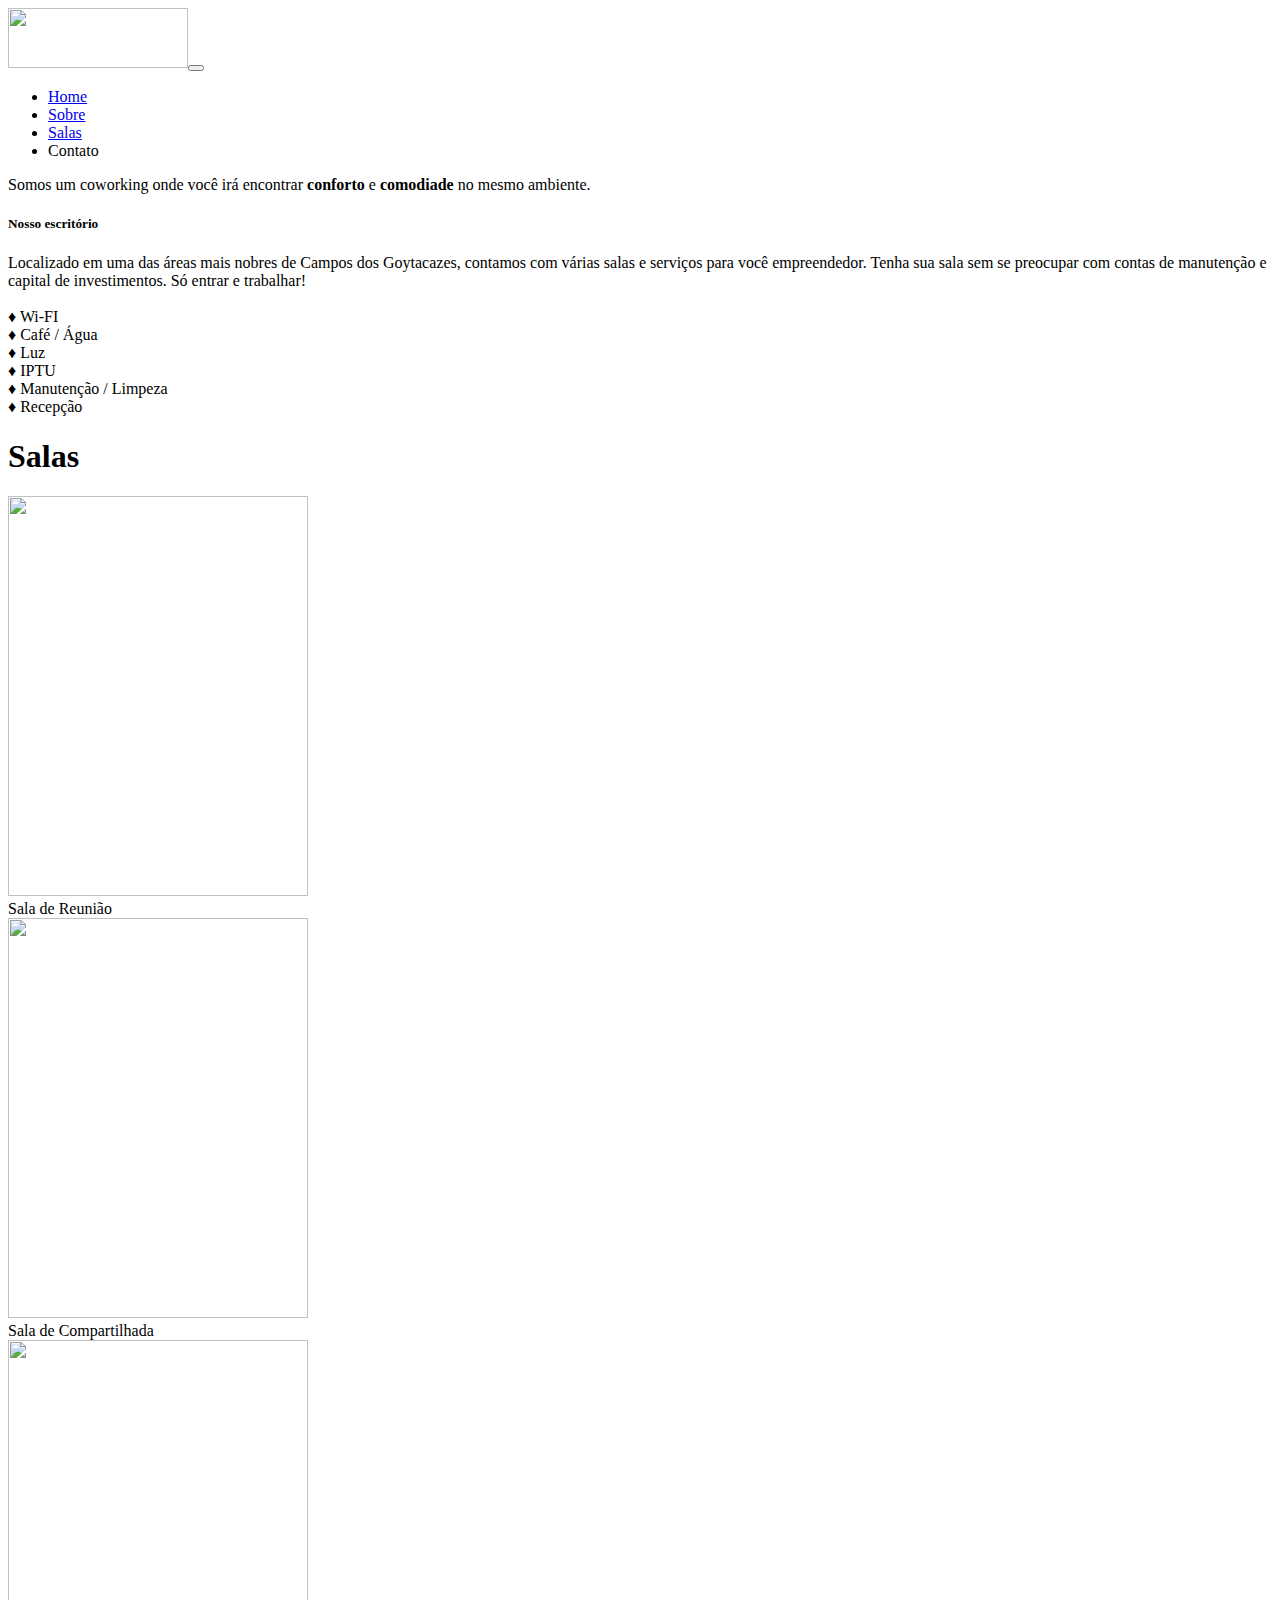
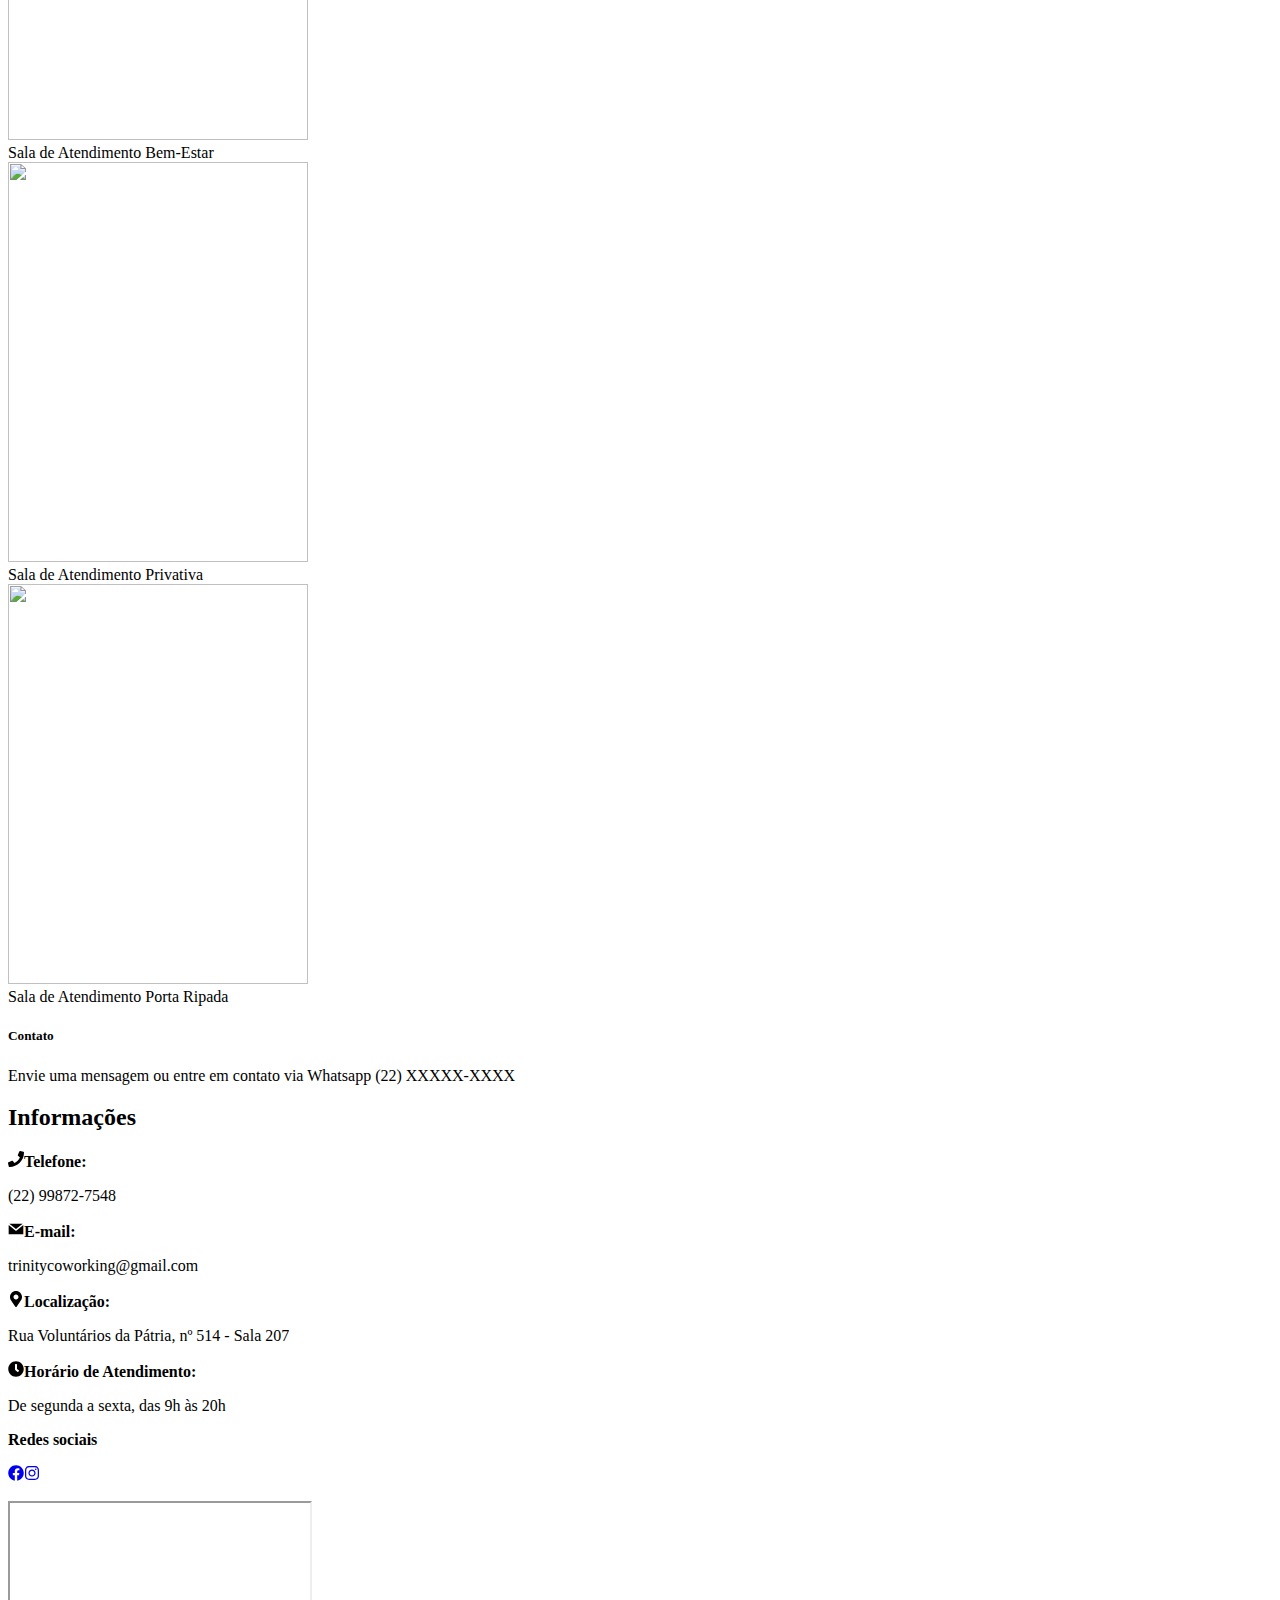
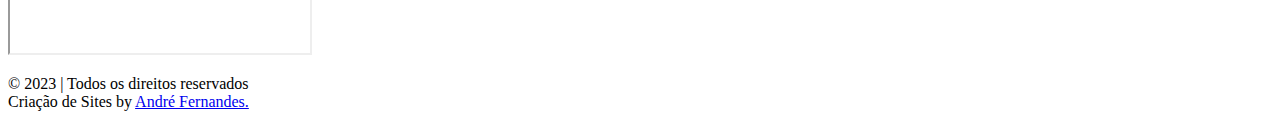
==== index.html @ b35398fd "deploy: 80410174c1a37cdba69e48b34f4c0d1a9fcfcf58" ====
<!DOCTYPE html><html lang="pt-br"><head><meta charSet="utf-8"/><title>Trinity Coworking</title><meta name="description" content="Generated by create next app"/><meta name="viewport" content="width=device-width, initial-scale=1"/><link rel="icon" href="/favicon.ico"/><link rel="preconnect" href="https://fonts.googleapis.com"/><link rel="preconnect" href="https://fonts.gstatic.com"/><link href="https://cdn.jsdelivr.net/npm/bootstrap@5.3.0-alpha1/dist/css/bootstrap.min.css" rel="stylesheet" integrity="sha384-GLhlTQ8iRABdZLl6O3oVMWSktQOp6b7In1Zl3/Jr59b6EGGoI1aFkw7cmDA6j6gD" crossorigin="anonymous"/><meta name="next-head-count" content="9"/><link rel="preconnect" href="https://fonts.gstatic.com" crossorigin /><link rel="preload" href="/trinitycoworking/_next/static/css/12cc572525bf7a73.css" as="style"/><link rel="stylesheet" href="/trinitycoworking/_next/static/css/12cc572525bf7a73.css" data-n-g=""/><noscript data-n-css=""></noscript><script defer="" nomodule="" src="/trinitycoworking/_next/static/chunks/polyfills-c67a75d1b6f99dc8.js"></script><script src="/trinitycoworking/_next/static/chunks/webpack-b3cc3e85524a7b4f.js" defer=""></script><script src="/trinitycoworking/_next/static/chunks/framework-2c79e2a64abdb08b.js" defer=""></script><script src="/trinitycoworking/_next/static/chunks/main-8ebdc4ee49acc86f.js" defer=""></script><script src="/trinitycoworking/_next/static/chunks/pages/_app-9c42d1a129efcedf.js" defer=""></script><script src="/trinitycoworking/_next/static/chunks/1bfc9850-4ed5073e6970503a.js" defer=""></script><script src="/trinitycoworking/_next/static/chunks/6728d85a-8cc77fd11121b977.js" defer=""></script><script src="/trinitycoworking/_next/static/chunks/675-1976fa083a79dc5c.js" defer=""></script><script src="/trinitycoworking/_next/static/chunks/755-f2cecf2c6257bf2f.js" defer=""></script><script src="/trinitycoworking/_next/static/chunks/pages/index-158a7b17019c2209.js" defer=""></script><script src="/trinitycoworking/_next/static/dlWeny6lIJpuZl6QYK8Np/_buildManifest.js" defer=""></script><script src="/trinitycoworking/_next/static/dlWeny6lIJpuZl6QYK8Np/_ssgManifest.js" defer=""></script><style data-href="https://fonts.googleapis.com/css2?family=Inter:wght@400;500;600;700&display=swap">@font-face{font-family:'Inter';font-style:normal;font-weight:400;font-display:swap;src:url(https://fonts.gstatic.com/s/inter/v12/UcCO3FwrK3iLTeHuS_fvQtMwCp50KnMw2boKoduKmMEVuLyfMZs.woff) format('woff')}@font-face{font-family:'Inter';font-style:normal;font-weight:500;font-display:swap;src:url(https://fonts.gstatic.com/s/inter/v12/UcCO3FwrK3iLTeHuS_fvQtMwCp50KnMw2boKoduKmMEVuI6fMZs.woff) format('woff')}@font-face{font-family:'Inter';font-style:normal;font-weight:600;font-display:swap;src:url(https://fonts.gstatic.com/s/inter/v12/UcCO3FwrK3iLTeHuS_fvQtMwCp50KnMw2boKoduKmMEVuGKYMZs.woff) format('woff')}@font-face{font-family:'Inter';font-style:normal;font-weight:700;font-display:swap;src:url(https://fonts.gstatic.com/s/inter/v12/UcCO3FwrK3iLTeHuS_fvQtMwCp50KnMw2boKoduKmMEVuFuYMZs.woff) format('woff')}@font-face{font-family:'Inter';font-style:normal;font-weight:400;font-display:swap;src:url(https://fonts.gstatic.com/s/inter/v12/UcC73FwrK3iLTeHuS_fvQtMwCp50KnMa2JL7W0Q5n-wU.woff2) format('woff2');unicode-range:U+0460-052F,U+1C80-1C88,U+20B4,U+2DE0-2DFF,U+A640-A69F,U+FE2E-FE2F}@font-face{font-family:'Inter';font-style:normal;font-weight:400;font-display:swap;src:url(https://fonts.gstatic.com/s/inter/v12/UcC73FwrK3iLTeHuS_fvQtMwCp50KnMa0ZL7W0Q5n-wU.woff2) format('woff2');unicode-range:U+0301,U+0400-045F,U+0490-0491,U+04B0-04B1,U+2116}@font-face{font-family:'Inter';font-style:normal;font-weight:400;font-display:swap;src:url(https://fonts.gstatic.com/s/inter/v12/UcC73FwrK3iLTeHuS_fvQtMwCp50KnMa2ZL7W0Q5n-wU.woff2) format('woff2');unicode-range:U+1F00-1FFF}@font-face{font-family:'Inter';font-style:normal;font-weight:400;font-display:swap;src:url(https://fonts.gstatic.com/s/inter/v12/UcC73FwrK3iLTeHuS_fvQtMwCp50KnMa1pL7W0Q5n-wU.woff2) format('woff2');unicode-range:U+0370-03FF}@font-face{font-family:'Inter';font-style:normal;font-weight:400;font-display:swap;src:url(https://fonts.gstatic.com/s/inter/v12/UcC73FwrK3iLTeHuS_fvQtMwCp50KnMa2pL7W0Q5n-wU.woff2) format('woff2');unicode-range:U+0102-0103,U+0110-0111,U+0128-0129,U+0168-0169,U+01A0-01A1,U+01AF-01B0,U+1EA0-1EF9,U+20AB}@font-face{font-family:'Inter';font-style:normal;font-weight:400;font-display:swap;src:url(https://fonts.gstatic.com/s/inter/v12/UcC73FwrK3iLTeHuS_fvQtMwCp50KnMa25L7W0Q5n-wU.woff2) format('woff2');unicode-range:U+0100-024F,U+0259,U+1E00-1EFF,U+2020,U+20A0-20AB,U+20AD-20CF,U+2113,U+2C60-2C7F,U+A720-A7FF}@font-face{font-family:'Inter';font-style:normal;font-weight:400;font-display:swap;src:url(https://fonts.gstatic.com/s/inter/v12/UcC73FwrK3iLTeHuS_fvQtMwCp50KnMa1ZL7W0Q5nw.woff2) format('woff2');unicode-range:U+0000-00FF,U+0131,U+0152-0153,U+02BB-02BC,U+02C6,U+02DA,U+02DC,U+2000-206F,U+2074,U+20AC,U+2122,U+2191,U+2193,U+2212,U+2215,U+FEFF,U+FFFD}@font-face{font-family:'Inter';font-style:normal;font-weight:500;font-display:swap;src:url(https://fonts.gstatic.com/s/inter/v12/UcC73FwrK3iLTeHuS_fvQtMwCp50KnMa2JL7W0Q5n-wU.woff2) format('woff2');unicode-range:U+0460-052F,U+1C80-1C88,U+20B4,U+2DE0-2DFF,U+A640-A69F,U+FE2E-FE2F}@font-face{font-family:'Inter';font-style:normal;font-weight:500;font-display:swap;src:url(https://fonts.gstatic.com/s/inter/v12/UcC73FwrK3iLTeHuS_fvQtMwCp50KnMa0ZL7W0Q5n-wU.woff2) format('woff2');unicode-range:U+0301,U+0400-045F,U+0490-0491,U+04B0-04B1,U+2116}@font-face{font-family:'Inter';font-style:normal;font-weight:500;font-display:swap;src:url(https://fonts.gstatic.com/s/inter/v12/UcC73FwrK3iLTeHuS_fvQtMwCp50KnMa2ZL7W0Q5n-wU.woff2) format('woff2');unicode-range:U+1F00-1FFF}@font-face{font-family:'Inter';font-style:normal;font-weight:500;font-display:swap;src:url(https://fonts.gstatic.com/s/inter/v12/UcC73FwrK3iLTeHuS_fvQtMwCp50KnMa1pL7W0Q5n-wU.woff2) format('woff2');unicode-range:U+0370-03FF}@font-face{font-family:'Inter';font-style:normal;font-weight:500;font-display:swap;src:url(https://fonts.gstatic.com/s/inter/v12/UcC73FwrK3iLTeHuS_fvQtMwCp50KnMa2pL7W0Q5n-wU.woff2) format('woff2');unicode-range:U+0102-0103,U+0110-0111,U+0128-0129,U+0168-0169,U+01A0-01A1,U+01AF-01B0,U+1EA0-1EF9,U+20AB}@font-face{font-family:'Inter';font-style:normal;font-weight:500;font-display:swap;src:url(https://fonts.gstatic.com/s/inter/v12/UcC73FwrK3iLTeHuS_fvQtMwCp50KnMa25L7W0Q5n-wU.woff2) format('woff2');unicode-range:U+0100-024F,U+0259,U+1E00-1EFF,U+2020,U+20A0-20AB,U+20AD-20CF,U+2113,U+2C60-2C7F,U+A720-A7FF}@font-face{font-family:'Inter';font-style:normal;font-weight:500;font-display:swap;src:url(https://fonts.gstatic.com/s/inter/v12/UcC73FwrK3iLTeHuS_fvQtMwCp50KnMa1ZL7W0Q5nw.woff2) format('woff2');unicode-range:U+0000-00FF,U+0131,U+0152-0153,U+02BB-02BC,U+02C6,U+02DA,U+02DC,U+2000-206F,U+2074,U+20AC,U+2122,U+2191,U+2193,U+2212,U+2215,U+FEFF,U+FFFD}@font-face{font-family:'Inter';font-style:normal;font-weight:600;font-display:swap;src:url(https://fonts.gstatic.com/s/inter/v12/UcC73FwrK3iLTeHuS_fvQtMwCp50KnMa2JL7W0Q5n-wU.woff2) format('woff2');unicode-range:U+0460-052F,U+1C80-1C88,U+20B4,U+2DE0-2DFF,U+A640-A69F,U+FE2E-FE2F}@font-face{font-family:'Inter';font-style:normal;font-weight:600;font-display:swap;src:url(https://fonts.gstatic.com/s/inter/v12/UcC73FwrK3iLTeHuS_fvQtMwCp50KnMa0ZL7W0Q5n-wU.woff2) format('woff2');unicode-range:U+0301,U+0400-045F,U+0490-0491,U+04B0-04B1,U+2116}@font-face{font-family:'Inter';font-style:normal;font-weight:600;font-display:swap;src:url(https://fonts.gstatic.com/s/inter/v12/UcC73FwrK3iLTeHuS_fvQtMwCp50KnMa2ZL7W0Q5n-wU.woff2) format('woff2');unicode-range:U+1F00-1FFF}@font-face{font-family:'Inter';font-style:normal;font-weight:600;font-display:swap;src:url(https://fonts.gstatic.com/s/inter/v12/UcC73FwrK3iLTeHuS_fvQtMwCp50KnMa1pL7W0Q5n-wU.woff2) format('woff2');unicode-range:U+0370-03FF}@font-face{font-family:'Inter';font-style:normal;font-weight:600;font-display:swap;src:url(https://fonts.gstatic.com/s/inter/v12/UcC73FwrK3iLTeHuS_fvQtMwCp50KnMa2pL7W0Q5n-wU.woff2) format('woff2');unicode-range:U+0102-0103,U+0110-0111,U+0128-0129,U+0168-0169,U+01A0-01A1,U+01AF-01B0,U+1EA0-1EF9,U+20AB}@font-face{font-family:'Inter';font-style:normal;font-weight:600;font-display:swap;src:url(https://fonts.gstatic.com/s/inter/v12/UcC73FwrK3iLTeHuS_fvQtMwCp50KnMa25L7W0Q5n-wU.woff2) format('woff2');unicode-range:U+0100-024F,U+0259,U+1E00-1EFF,U+2020,U+20A0-20AB,U+20AD-20CF,U+2113,U+2C60-2C7F,U+A720-A7FF}@font-face{font-family:'Inter';font-style:normal;font-weight:600;font-display:swap;src:url(https://fonts.gstatic.com/s/inter/v12/UcC73FwrK3iLTeHuS_fvQtMwCp50KnMa1ZL7W0Q5nw.woff2) format('woff2');unicode-range:U+0000-00FF,U+0131,U+0152-0153,U+02BB-02BC,U+02C6,U+02DA,U+02DC,U+2000-206F,U+2074,U+20AC,U+2122,U+2191,U+2193,U+2212,U+2215,U+FEFF,U+FFFD}@font-face{font-family:'Inter';font-style:normal;font-weight:700;font-display:swap;src:url(https://fonts.gstatic.com/s/inter/v12/UcC73FwrK3iLTeHuS_fvQtMwCp50KnMa2JL7W0Q5n-wU.woff2) format('woff2');unicode-range:U+0460-052F,U+1C80-1C88,U+20B4,U+2DE0-2DFF,U+A640-A69F,U+FE2E-FE2F}@font-face{font-family:'Inter';font-style:normal;font-weight:700;font-display:swap;src:url(https://fonts.gstatic.com/s/inter/v12/UcC73FwrK3iLTeHuS_fvQtMwCp50KnMa0ZL7W0Q5n-wU.woff2) format('woff2');unicode-range:U+0301,U+0400-045F,U+0490-0491,U+04B0-04B1,U+2116}@font-face{font-family:'Inter';font-style:normal;font-weight:700;font-display:swap;src:url(https://fonts.gstatic.com/s/inter/v12/UcC73FwrK3iLTeHuS_fvQtMwCp50KnMa2ZL7W0Q5n-wU.woff2) format('woff2');unicode-range:U+1F00-1FFF}@font-face{font-family:'Inter';font-style:normal;font-weight:700;font-display:swap;src:url(https://fonts.gstatic.com/s/inter/v12/UcC73FwrK3iLTeHuS_fvQtMwCp50KnMa1pL7W0Q5n-wU.woff2) format('woff2');unicode-range:U+0370-03FF}@font-face{font-family:'Inter';font-style:normal;font-weight:700;font-display:swap;src:url(https://fonts.gstatic.com/s/inter/v12/UcC73FwrK3iLTeHuS_fvQtMwCp50KnMa2pL7W0Q5n-wU.woff2) format('woff2');unicode-range:U+0102-0103,U+0110-0111,U+0128-0129,U+0168-0169,U+01A0-01A1,U+01AF-01B0,U+1EA0-1EF9,U+20AB}@font-face{font-family:'Inter';font-style:normal;font-weight:700;font-display:swap;src:url(https://fonts.gstatic.com/s/inter/v12/UcC73FwrK3iLTeHuS_fvQtMwCp50KnMa25L7W0Q5n-wU.woff2) format('woff2');unicode-range:U+0100-024F,U+0259,U+1E00-1EFF,U+2020,U+20A0-20AB,U+20AD-20CF,U+2113,U+2C60-2C7F,U+A720-A7FF}@font-face{font-family:'Inter';font-style:normal;font-weight:700;font-display:swap;src:url(https://fonts.gstatic.com/s/inter/v12/UcC73FwrK3iLTeHuS_fvQtMwCp50KnMa1ZL7W0Q5nw.woff2) format('woff2');unicode-range:U+0000-00FF,U+0131,U+0152-0153,U+02BB-02BC,U+02C6,U+02DA,U+02DC,U+2000-206F,U+2074,U+20AC,U+2122,U+2191,U+2193,U+2212,U+2215,U+FEFF,U+FFFD}</style></head><body><div id="__next"><main class="main"><nav class="navbar navbar-expand-lg"><div class="container-fluid"><a class="navbar-brand" href="#"><img loading="lazy" width="180" height="60" decoding="async" data-nimg="1" style="color:transparent" src="/trinitycoworking//_next/static/media/logo.1a61fa28.png"/></a><button class="navbar-toggler" type="button" data-bs-toggle="collapse" data-bs-target="#navbarNav" aria-controls="navbarNav" aria-expanded="false" aria-label="Toggle navigation"><span class="navbar-toggler-icon"></span></button><div class="collapse navbar-collapse" id="navbarNav"><ul class="navbar-nav" id="navbar-nav"><li class="nav-item"><a class="nav-link active" aria-current="page" href="#">Home</a></li><li class="nav-item"><a class="nav-link" href="#about">Sobre</a></li><li class="nav-item"><a class="nav-link" href="#products">Salas</a></li><li class="nav-item"><a class="nav-link">Contato</a></li></ul></div></div></nav><div id="header" class="header"><div class="header-description"><span>Somos um coworking onde você irá encontrar <strong>conforto</strong> e <strong>comodiade</strong> no mesmo ambiente.</span></div></div><div id="about" class="about"><h5>Nosso escritório</h5><div class="about-wrapper"><span class="about-text">Localizado em uma das áreas mais nobres de Campos dos Goytacazes, contamos com várias salas e serviços para você empreendedor. Tenha sua sala sem se preocupar com contas de manutenção e capital de investimentos. Só entrar e trabalhar!<br/><br/><strong>♦</strong> Wi-FI<br/><strong>♦</strong> Café / Água<br/><strong>♦</strong> Luz<br/><strong>♦</strong> IPTU<br/><strong>♦</strong> Manutenção / Limpeza<br/><strong>♦</strong> Recepção</span><div class="about-image"></div></div></div><div id="products" class="products"><h1>Salas</h1><div class="products-wrapper"><div class="product-card"><img loading="lazy" width="300" height="400" decoding="async" data-nimg="1" style="color:transparent" src="/trinitycoworking//_next/static/media/reuniao1.4b444aac.jpeg"/><div class="product-description"><span>Sala de Reunião</span><span></span></div></div><div class="product-card"><img loading="lazy" width="300" height="400" decoding="async" data-nimg="1" style="color:transparent" src="./../../public/images/estacao2.png"/><div class="product-description"><span>Sala de Compartilhada</span><span></span></div></div><div class="product-card"><img loading="lazy" width="300" height="400" decoding="async" data-nimg="1" style="color:transparent" src="./../../public/images/bemestar.jpeg"/><div class="product-description"><span>Sala de Atendimento Bem-Estar</span><span></span></div></div><div class="product-card"><img loading="lazy" width="300" height="400" decoding="async" data-nimg="1" style="color:transparent" src="./../../public/images/privativa.jpeg"/><div class="product-description"><span>Sala de Atendimento Privativa</span><span></span></div></div><div class="product-card"><img loading="lazy" width="300" height="400" decoding="async" data-nimg="1" style="color:transparent" src="./../../public/images/ripada.jpeg"/><div class="product-description"><span>Sala de Atendimento Porta Ripada</span><span></span></div></div></div></div><div id="footer"><h5>Contato</h5><p>Envie uma mensagem ou entre em contato via Whatsapp (22) XXXXX-XXXX</p><div class="contact_wrapper"><div class="contact_info"><h2>Informações</h2><svg stroke="currentColor" fill="currentColor" stroke-width="0" viewBox="0 0 512 512" height="1em" width="1em" xmlns="http://www.w3.org/2000/svg"><path d="M493.4 24.6l-104-24c-11.3-2.6-22.9 3.3-27.5 13.9l-48 112c-4.2 9.8-1.4 21.3 6.9 28l60.6 49.6c-36 76.7-98.9 140.5-177.2 177.2l-49.6-60.6c-6.8-8.3-18.2-11.1-28-6.9l-112 48C3.9 366.5-2 378.1.6 389.4l24 104C27.1 504.2 36.7 512 48 512c256.1 0 464-207.5 464-464 0-11.2-7.7-20.9-18.6-23.4z"></path></svg><strong>Telefone:</strong><p>(22) 99872-7548</p><svg stroke="currentColor" fill="currentColor" stroke-width="0" viewBox="0 0 24 24" height="1em" width="1em" xmlns="http://www.w3.org/2000/svg"><path fill-rule="evenodd" d="M23,20 L23,6 L12,15 L1,6 L1,20 L23,20 Z M12,12 L22,4 L2,4 L12,12 Z"></path></svg><strong>E-mail:</strong><p>trinitycoworking@gmail.com</p><svg stroke="currentColor" fill="currentColor" stroke-width="0" viewBox="0 0 384 512" height="1em" width="1em" xmlns="http://www.w3.org/2000/svg"><path d="M172.268 501.67C26.97 291.031 0 269.413 0 192 0 85.961 85.961 0 192 0s192 85.961 192 192c0 77.413-26.97 99.031-172.268 309.67-9.535 13.774-29.93 13.773-39.464 0zM192 272c44.183 0 80-35.817 80-80s-35.817-80-80-80-80 35.817-80 80 35.817 80 80 80z"></path></svg><strong>Localização:</strong><p>Rua Voluntários da Pátria, nº 514 - Sala 207</p><svg stroke="currentColor" fill="currentColor" stroke-width="0" viewBox="0 0 512 512" height="1em" width="1em" xmlns="http://www.w3.org/2000/svg"><path d="M256,8C119,8,8,119,8,256S119,504,256,504,504,393,504,256,393,8,256,8Zm92.49,313h0l-20,25a16,16,0,0,1-22.49,2.5h0l-67-49.72a40,40,0,0,1-15-31.23V112a16,16,0,0,1,16-16h32a16,16,0,0,1,16,16V256l58,42.5A16,16,0,0,1,348.49,321Z"></path></svg><strong>Horário de Atendimento:</strong><p>De segunda a sexta, das 9h às 20h</p><strong>Redes sociais</strong><p><a href="https://facebook.com" target="_blank"><svg stroke="currentColor" fill="currentColor" stroke-width="0" viewBox="0 0 512 512" height="1em" width="1em" xmlns="http://www.w3.org/2000/svg"><path d="M504 256C504 119 393 8 256 8S8 119 8 256c0 123.78 90.69 226.38 209.25 245V327.69h-63V256h63v-54.64c0-62.15 37-96.48 93.67-96.48 27.14 0 55.52 4.84 55.52 4.84v61h-31.28c-30.8 0-40.41 19.12-40.41 38.73V256h68.78l-11 71.69h-57.78V501C413.31 482.38 504 379.78 504 256z"></path></svg></a><a href="https://instagram.com" target="_blank"><svg stroke="currentColor" fill="currentColor" stroke-width="0" viewBox="0 0 448 512" height="1em" width="1em" xmlns="http://www.w3.org/2000/svg"><path d="M224.1 141c-63.6 0-114.9 51.3-114.9 114.9s51.3 114.9 114.9 114.9S339 319.5 339 255.9 287.7 141 224.1 141zm0 189.6c-41.1 0-74.7-33.5-74.7-74.7s33.5-74.7 74.7-74.7 74.7 33.5 74.7 74.7-33.6 74.7-74.7 74.7zm146.4-194.3c0 14.9-12 26.8-26.8 26.8-14.9 0-26.8-12-26.8-26.8s12-26.8 26.8-26.8 26.8 12 26.8 26.8zm76.1 27.2c-1.7-35.9-9.9-67.7-36.2-93.9-26.2-26.2-58-34.4-93.9-36.2-37-2.1-147.9-2.1-184.9 0-35.8 1.7-67.6 9.9-93.9 36.1s-34.4 58-36.2 93.9c-2.1 37-2.1 147.9 0 184.9 1.7 35.9 9.9 67.7 36.2 93.9s58 34.4 93.9 36.2c37 2.1 147.9 2.1 184.9 0 35.9-1.7 67.7-9.9 93.9-36.2 26.2-26.2 34.4-58 36.2-93.9 2.1-37 2.1-147.8 0-184.8zM398.8 388c-7.8 19.6-22.9 34.7-42.6 42.6-29.5 11.7-99.5 9-132.1 9s-102.7 2.6-132.1-9c-19.6-7.8-34.7-22.9-42.6-42.6-11.7-29.5-9-99.5-9-132.1s-2.6-102.7 9-132.1c7.8-19.6 22.9-34.7 42.6-42.6 29.5-11.7 99.5-9 132.1-9s102.7-2.6 132.1 9c19.6 7.8 34.7 22.9 42.6 42.6 11.7 29.5 9 99.5 9 132.1s2.7 102.7-9 132.1z"></path></svg></a></p></div><div class="contact_map"><iframe src="https://www.google.com/maps/embed?pb=!1m14!1m8!1m3!1d14821.891729908783!2d-41.332844!3d-21.76195!3m2!1i1024!2i768!4f13.1!3m3!1m2!1s0xbdd438434083f9%3A0xe2dce890eee92c0c!2sTrinity%20Coworking!5e0!3m2!1spt-BR!2sbr!4v1678387869295!5m2!1spt-BR!2sbr" allowfullscreen="" loading="lazy" referrerpolicy="no-referrer-when-downgrade"></iframe></div><div class="footer-bar"><p>© 2023 | Todos os direitos reservados <br/> Criação de Sites by <a href="https://dredeco.github.io/portfolio-page/">André Fernandes.</a></p></div></div></div><script src="https://cdn.jsdelivr.net/npm/bootstrap@5.3.0-alpha1/dist/js/bootstrap.bundle.min.js" integrity="sha384-w76AqPfDkMBDXo30jS1Sgez6pr3x5MlQ1ZAGC+nuZB+EYdgRZgiwxhTBTkF7CXvN" crossorigin="anonymous"></script></main></div><script id="__NEXT_DATA__" type="application/json">{"props":{"pageProps":{}},"page":"/","query":{},"buildId":"dlWeny6lIJpuZl6QYK8Np","assetPrefix":"/trinitycoworking","nextExport":true,"autoExport":true,"isFallback":false,"scriptLoader":[]}</script></body></html>
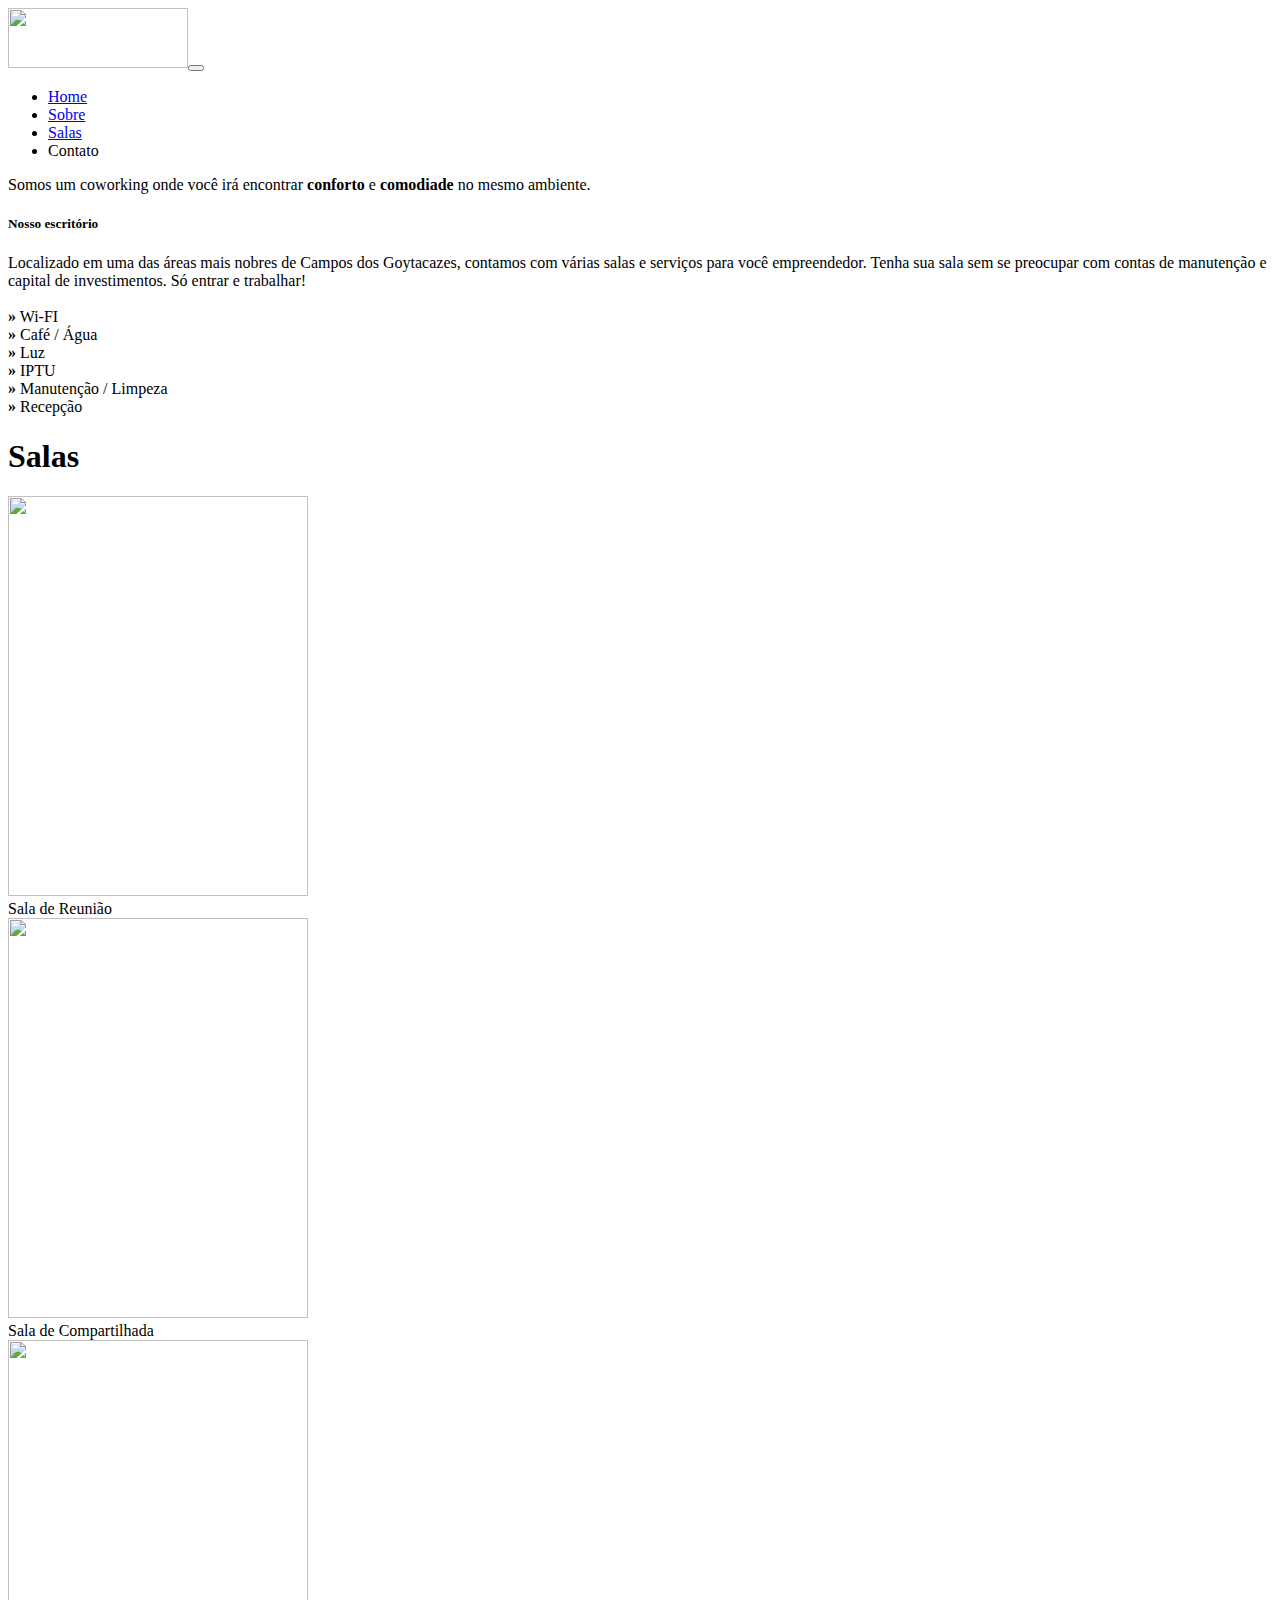
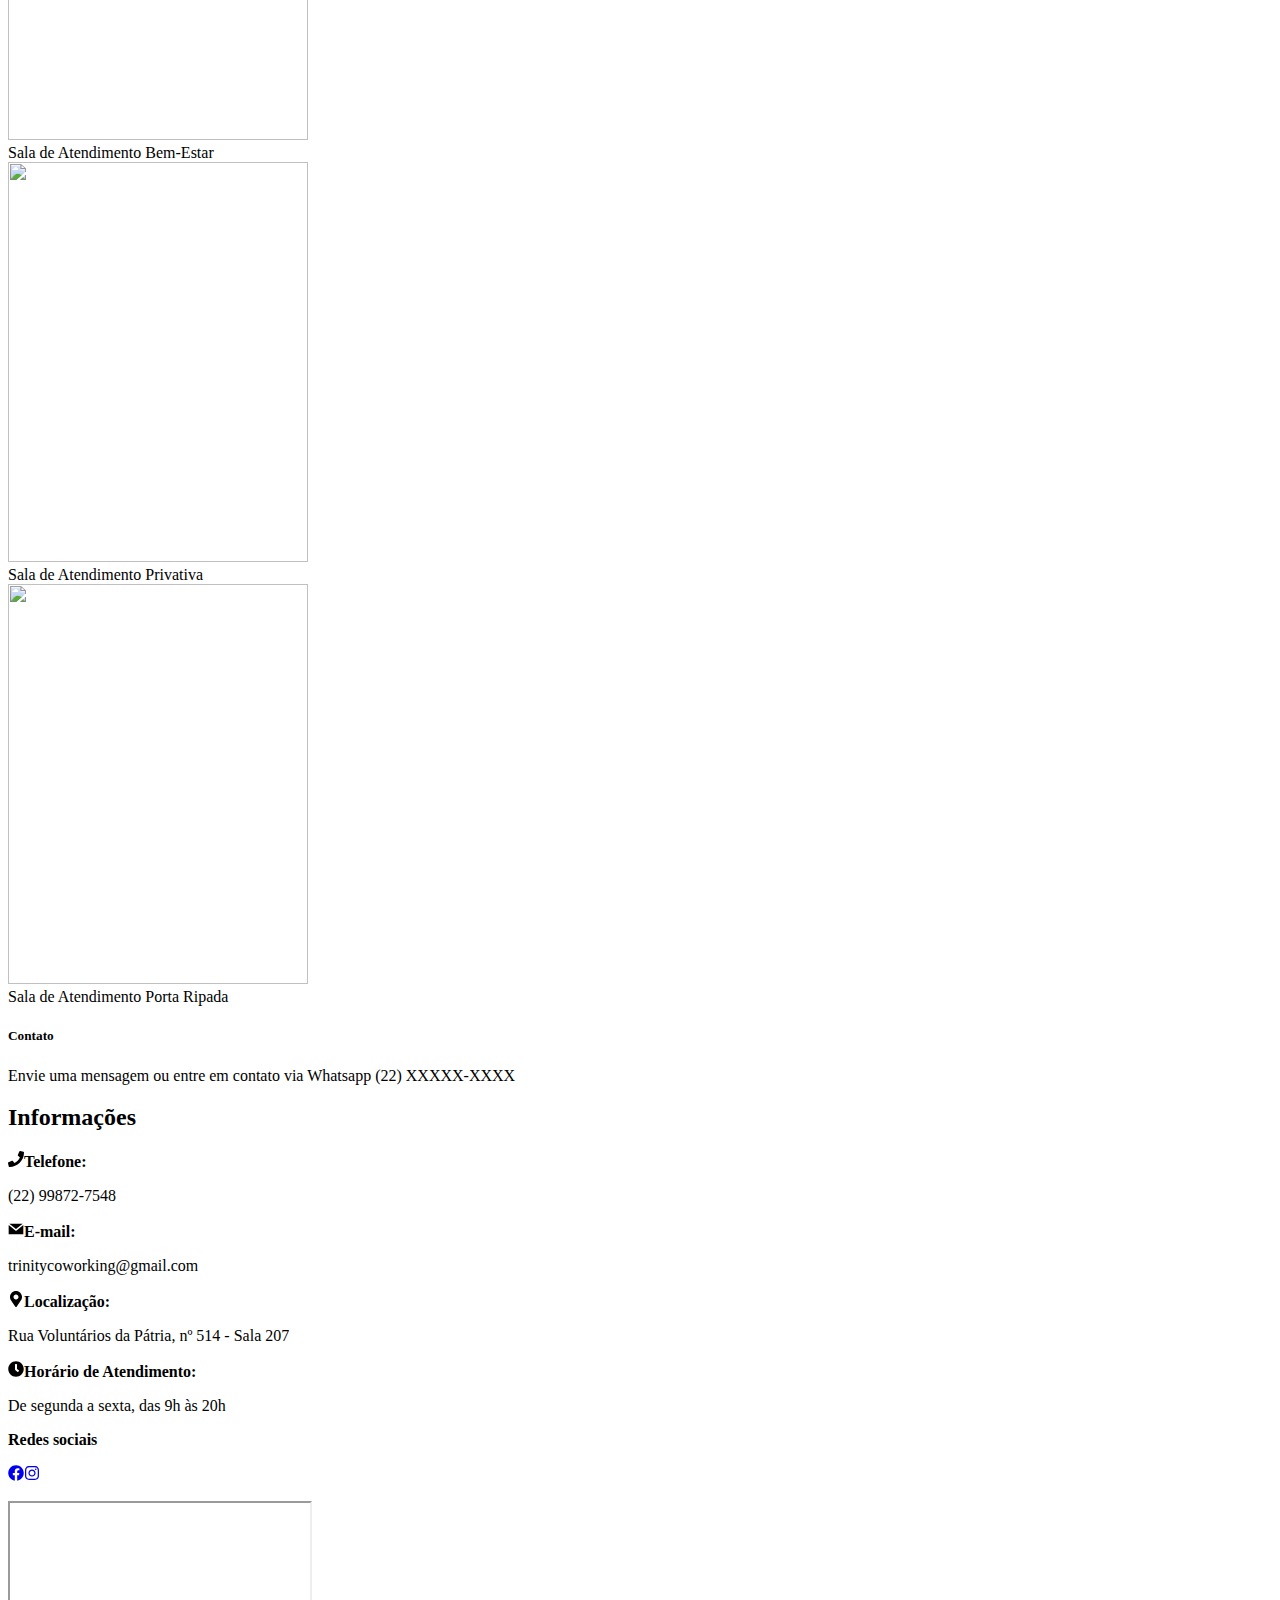
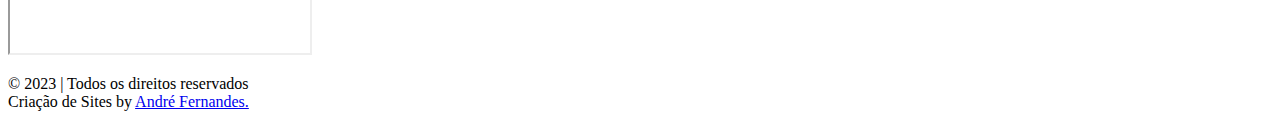
==== commit 4604a0c4: "deploy: f9b669a30c83b6bbd082107b5e5e6d15a613cdbe" ====
--- a/index.html
+++ b/index.html
@@ -1 +1 @@
-<!DOCTYPE html><html lang="pt-br"><head><meta charSet="utf-8"/><title>Trinity Coworking</title><meta name="description" content="Generated by create next app"/><meta name="viewport" content="width=device-width, initial-scale=1"/><link rel="icon" href="/favicon.ico"/><link rel="preconnect" href="https://fonts.googleapis.com"/><link rel="preconnect" href="https://fonts.gstatic.com"/><link href="https://cdn.jsdelivr.net/npm/bootstrap@5.3.0-alpha1/dist/css/bootstrap.min.css" rel="stylesheet" integrity="sha384-GLhlTQ8iRABdZLl6O3oVMWSktQOp6b7In1Zl3/Jr59b6EGGoI1aFkw7cmDA6j6gD" crossorigin="anonymous"/><meta name="next-head-count" content="9"/><link rel="preconnect" href="https://fonts.gstatic.com" crossorigin /><link rel="preload" href="/trinitycoworking/_next/static/css/12cc572525bf7a73.css" as="style"/><link rel="stylesheet" href="/trinitycoworking/_next/static/css/12cc572525bf7a73.css" data-n-g=""/><noscript data-n-css=""></noscript><script defer="" nomodule="" src="/trinitycoworking/_next/static/chunks/polyfills-c67a75d1b6f99dc8.js"></script><script src="/trinitycoworking/_next/static/chunks/webpack-b3cc3e85524a7b4f.js" defer=""></script><script src="/trinitycoworking/_next/static/chunks/framework-2c79e2a64abdb08b.js" defer=""></script><script src="/trinitycoworking/_next/static/chunks/main-8ebdc4ee49acc86f.js" defer=""></script><script src="/trinitycoworking/_next/static/chunks/pages/_app-9c42d1a129efcedf.js" defer=""></script><script src="/trinitycoworking/_next/static/chunks/1bfc9850-4ed5073e6970503a.js" defer=""></script><script src="/trinitycoworking/_next/static/chunks/6728d85a-8cc77fd11121b977.js" defer=""></script><script src="/trinitycoworking/_next/static/chunks/675-1976fa083a79dc5c.js" defer=""></script><script src="/trinitycoworking/_next/static/chunks/755-f2cecf2c6257bf2f.js" defer=""></script><script src="/trinitycoworking/_next/static/chunks/pages/index-158a7b17019c2209.js" defer=""></script><script src="/trinitycoworking/_next/static/dlWeny6lIJpuZl6QYK8Np/_buildManifest.js" defer=""></script><script src="/trinitycoworking/_next/static/dlWeny6lIJpuZl6QYK8Np/_ssgManifest.js" defer=""></script><style data-href="https://fonts.googleapis.com/css2?family=Inter:wght@400;500;600;700&display=swap">@font-face{font-family:'Inter';font-style:normal;font-weight:400;font-display:swap;src:url(https://fonts.gstatic.com/s/inter/v12/UcCO3FwrK3iLTeHuS_fvQtMwCp50KnMw2boKoduKmMEVuLyfMZs.woff) format('woff')}@font-face{font-family:'Inter';font-style:normal;font-weight:500;font-display:swap;src:url(https://fonts.gstatic.com/s/inter/v12/UcCO3FwrK3iLTeHuS_fvQtMwCp50KnMw2boKoduKmMEVuI6fMZs.woff) format('woff')}@font-face{font-family:'Inter';font-style:normal;font-weight:600;font-display:swap;src:url(https://fonts.gstatic.com/s/inter/v12/UcCO3FwrK3iLTeHuS_fvQtMwCp50KnMw2boKoduKmMEVuGKYMZs.woff) format('woff')}@font-face{font-family:'Inter';font-style:normal;font-weight:700;font-display:swap;src:url(https://fonts.gstatic.com/s/inter/v12/UcCO3FwrK3iLTeHuS_fvQtMwCp50KnMw2boKoduKmMEVuFuYMZs.woff) format('woff')}@font-face{font-family:'Inter';font-style:normal;font-weight:400;font-display:swap;src:url(https://fonts.gstatic.com/s/inter/v12/UcC73FwrK3iLTeHuS_fvQtMwCp50KnMa2JL7W0Q5n-wU.woff2) format('woff2');unicode-range:U+0460-052F,U+1C80-1C88,U+20B4,U+2DE0-2DFF,U+A640-A69F,U+FE2E-FE2F}@font-face{font-family:'Inter';font-style:normal;font-weight:400;font-display:swap;src:url(https://fonts.gstatic.com/s/inter/v12/UcC73FwrK3iLTeHuS_fvQtMwCp50KnMa0ZL7W0Q5n-wU.woff2) format('woff2');unicode-range:U+0301,U+0400-045F,U+0490-0491,U+04B0-04B1,U+2116}@font-face{font-family:'Inter';font-style:normal;font-weight:400;font-display:swap;src:url(https://fonts.gstatic.com/s/inter/v12/UcC73FwrK3iLTeHuS_fvQtMwCp50KnMa2ZL7W0Q5n-wU.woff2) format('woff2');unicode-range:U+1F00-1FFF}@font-face{font-family:'Inter';font-style:normal;font-weight:400;font-display:swap;src:url(https://fonts.gstatic.com/s/inter/v12/UcC73FwrK3iLTeHuS_fvQtMwCp50KnMa1pL7W0Q5n-wU.woff2) format('woff2');unicode-range:U+0370-03FF}@font-face{font-family:'Inter';font-style:normal;font-weight:400;font-display:swap;src:url(https://fonts.gstatic.com/s/inter/v12/UcC73FwrK3iLTeHuS_fvQtMwCp50KnMa2pL7W0Q5n-wU.woff2) format('woff2');unicode-range:U+0102-0103,U+0110-0111,U+0128-0129,U+0168-0169,U+01A0-01A1,U+01AF-01B0,U+1EA0-1EF9,U+20AB}@font-face{font-family:'Inter';font-style:normal;font-weight:400;font-display:swap;src:url(https://fonts.gstatic.com/s/inter/v12/UcC73FwrK3iLTeHuS_fvQtMwCp50KnMa25L7W0Q5n-wU.woff2) format('woff2');unicode-range:U+0100-024F,U+0259,U+1E00-1EFF,U+2020,U+20A0-20AB,U+20AD-20CF,U+2113,U+2C60-2C7F,U+A720-A7FF}@font-face{font-family:'Inter';font-style:normal;font-weight:400;font-display:swap;src:url(https://fonts.gstatic.com/s/inter/v12/UcC73FwrK3iLTeHuS_fvQtMwCp50KnMa1ZL7W0Q5nw.woff2) format('woff2');unicode-range:U+0000-00FF,U+0131,U+0152-0153,U+02BB-02BC,U+02C6,U+02DA,U+02DC,U+2000-206F,U+2074,U+20AC,U+2122,U+2191,U+2193,U+2212,U+2215,U+FEFF,U+FFFD}@font-face{font-family:'Inter';font-style:normal;font-weight:500;font-display:swap;src:url(https://fonts.gstatic.com/s/inter/v12/UcC73FwrK3iLTeHuS_fvQtMwCp50KnMa2JL7W0Q5n-wU.woff2) format('woff2');unicode-range:U+0460-052F,U+1C80-1C88,U+20B4,U+2DE0-2DFF,U+A640-A69F,U+FE2E-FE2F}@font-face{font-family:'Inter';font-style:normal;font-weight:500;font-display:swap;src:url(https://fonts.gstatic.com/s/inter/v12/UcC73FwrK3iLTeHuS_fvQtMwCp50KnMa0ZL7W0Q5n-wU.woff2) format('woff2');unicode-range:U+0301,U+0400-045F,U+0490-0491,U+04B0-04B1,U+2116}@font-face{font-family:'Inter';font-style:normal;font-weight:500;font-display:swap;src:url(https://fonts.gstatic.com/s/inter/v12/UcC73FwrK3iLTeHuS_fvQtMwCp50KnMa2ZL7W0Q5n-wU.woff2) format('woff2');unicode-range:U+1F00-1FFF}@font-face{font-family:'Inter';font-style:normal;font-weight:500;font-display:swap;src:url(https://fonts.gstatic.com/s/inter/v12/UcC73FwrK3iLTeHuS_fvQtMwCp50KnMa1pL7W0Q5n-wU.woff2) format('woff2');unicode-range:U+0370-03FF}@font-face{font-family:'Inter';font-style:normal;font-weight:500;font-display:swap;src:url(https://fonts.gstatic.com/s/inter/v12/UcC73FwrK3iLTeHuS_fvQtMwCp50KnMa2pL7W0Q5n-wU.woff2) format('woff2');unicode-range:U+0102-0103,U+0110-0111,U+0128-0129,U+0168-0169,U+01A0-01A1,U+01AF-01B0,U+1EA0-1EF9,U+20AB}@font-face{font-family:'Inter';font-style:normal;font-weight:500;font-display:swap;src:url(https://fonts.gstatic.com/s/inter/v12/UcC73FwrK3iLTeHuS_fvQtMwCp50KnMa25L7W0Q5n-wU.woff2) format('woff2');unicode-range:U+0100-024F,U+0259,U+1E00-1EFF,U+2020,U+20A0-20AB,U+20AD-20CF,U+2113,U+2C60-2C7F,U+A720-A7FF}@font-face{font-family:'Inter';font-style:normal;font-weight:500;font-display:swap;src:url(https://fonts.gstatic.com/s/inter/v12/UcC73FwrK3iLTeHuS_fvQtMwCp50KnMa1ZL7W0Q5nw.woff2) format('woff2');unicode-range:U+0000-00FF,U+0131,U+0152-0153,U+02BB-02BC,U+02C6,U+02DA,U+02DC,U+2000-206F,U+2074,U+20AC,U+2122,U+2191,U+2193,U+2212,U+2215,U+FEFF,U+FFFD}@font-face{font-family:'Inter';font-style:normal;font-weight:600;font-display:swap;src:url(https://fonts.gstatic.com/s/inter/v12/UcC73FwrK3iLTeHuS_fvQtMwCp50KnMa2JL7W0Q5n-wU.woff2) format('woff2');unicode-range:U+0460-052F,U+1C80-1C88,U+20B4,U+2DE0-2DFF,U+A640-A69F,U+FE2E-FE2F}@font-face{font-family:'Inter';font-style:normal;font-weight:600;font-display:swap;src:url(https://fonts.gstatic.com/s/inter/v12/UcC73FwrK3iLTeHuS_fvQtMwCp50KnMa0ZL7W0Q5n-wU.woff2) format('woff2');unicode-range:U+0301,U+0400-045F,U+0490-0491,U+04B0-04B1,U+2116}@font-face{font-family:'Inter';font-style:normal;font-weight:600;font-display:swap;src:url(https://fonts.gstatic.com/s/inter/v12/UcC73FwrK3iLTeHuS_fvQtMwCp50KnMa2ZL7W0Q5n-wU.woff2) format('woff2');unicode-range:U+1F00-1FFF}@font-face{font-family:'Inter';font-style:normal;font-weight:600;font-display:swap;src:url(https://fonts.gstatic.com/s/inter/v12/UcC73FwrK3iLTeHuS_fvQtMwCp50KnMa1pL7W0Q5n-wU.woff2) format('woff2');unicode-range:U+0370-03FF}@font-face{font-family:'Inter';font-style:normal;font-weight:600;font-display:swap;src:url(https://fonts.gstatic.com/s/inter/v12/UcC73FwrK3iLTeHuS_fvQtMwCp50KnMa2pL7W0Q5n-wU.woff2) format('woff2');unicode-range:U+0102-0103,U+0110-0111,U+0128-0129,U+0168-0169,U+01A0-01A1,U+01AF-01B0,U+1EA0-1EF9,U+20AB}@font-face{font-family:'Inter';font-style:normal;font-weight:600;font-display:swap;src:url(https://fonts.gstatic.com/s/inter/v12/UcC73FwrK3iLTeHuS_fvQtMwCp50KnMa25L7W0Q5n-wU.woff2) format('woff2');unicode-range:U+0100-024F,U+0259,U+1E00-1EFF,U+2020,U+20A0-20AB,U+20AD-20CF,U+2113,U+2C60-2C7F,U+A720-A7FF}@font-face{font-family:'Inter';font-style:normal;font-weight:600;font-display:swap;src:url(https://fonts.gstatic.com/s/inter/v12/UcC73FwrK3iLTeHuS_fvQtMwCp50KnMa1ZL7W0Q5nw.woff2) format('woff2');unicode-range:U+0000-00FF,U+0131,U+0152-0153,U+02BB-02BC,U+02C6,U+02DA,U+02DC,U+2000-206F,U+2074,U+20AC,U+2122,U+2191,U+2193,U+2212,U+2215,U+FEFF,U+FFFD}@font-face{font-family:'Inter';font-style:normal;font-weight:700;font-display:swap;src:url(https://fonts.gstatic.com/s/inter/v12/UcC73FwrK3iLTeHuS_fvQtMwCp50KnMa2JL7W0Q5n-wU.woff2) format('woff2');unicode-range:U+0460-052F,U+1C80-1C88,U+20B4,U+2DE0-2DFF,U+A640-A69F,U+FE2E-FE2F}@font-face{font-family:'Inter';font-style:normal;font-weight:700;font-display:swap;src:url(https://fonts.gstatic.com/s/inter/v12/UcC73FwrK3iLTeHuS_fvQtMwCp50KnMa0ZL7W0Q5n-wU.woff2) format('woff2');unicode-range:U+0301,U+0400-045F,U+0490-0491,U+04B0-04B1,U+2116}@font-face{font-family:'Inter';font-style:normal;font-weight:700;font-display:swap;src:url(https://fonts.gstatic.com/s/inter/v12/UcC73FwrK3iLTeHuS_fvQtMwCp50KnMa2ZL7W0Q5n-wU.woff2) format('woff2');unicode-range:U+1F00-1FFF}@font-face{font-family:'Inter';font-style:normal;font-weight:700;font-display:swap;src:url(https://fonts.gstatic.com/s/inter/v12/UcC73FwrK3iLTeHuS_fvQtMwCp50KnMa1pL7W0Q5n-wU.woff2) format('woff2');unicode-range:U+0370-03FF}@font-face{font-family:'Inter';font-style:normal;font-weight:700;font-display:swap;src:url(https://fonts.gstatic.com/s/inter/v12/UcC73FwrK3iLTeHuS_fvQtMwCp50KnMa2pL7W0Q5n-wU.woff2) format('woff2');unicode-range:U+0102-0103,U+0110-0111,U+0128-0129,U+0168-0169,U+01A0-01A1,U+01AF-01B0,U+1EA0-1EF9,U+20AB}@font-face{font-family:'Inter';font-style:normal;font-weight:700;font-display:swap;src:url(https://fonts.gstatic.com/s/inter/v12/UcC73FwrK3iLTeHuS_fvQtMwCp50KnMa25L7W0Q5n-wU.woff2) format('woff2');unicode-range:U+0100-024F,U+0259,U+1E00-1EFF,U+2020,U+20A0-20AB,U+20AD-20CF,U+2113,U+2C60-2C7F,U+A720-A7FF}@font-face{font-family:'Inter';font-style:normal;font-weight:700;font-display:swap;src:url(https://fonts.gstatic.com/s/inter/v12/UcC73FwrK3iLTeHuS_fvQtMwCp50KnMa1ZL7W0Q5nw.woff2) format('woff2');unicode-range:U+0000-00FF,U+0131,U+0152-0153,U+02BB-02BC,U+02C6,U+02DA,U+02DC,U+2000-206F,U+2074,U+20AC,U+2122,U+2191,U+2193,U+2212,U+2215,U+FEFF,U+FFFD}</style></head><body><div id="__next"><main class="main"><nav class="navbar navbar-expand-lg"><div class="container-fluid"><a class="navbar-brand" href="#"><img loading="lazy" width="180" height="60" decoding="async" data-nimg="1" style="color:transparent" src="/trinitycoworking//_next/static/media/logo.1a61fa28.png"/></a><button class="navbar-toggler" type="button" data-bs-toggle="collapse" data-bs-target="#navbarNav" aria-controls="navbarNav" aria-expanded="false" aria-label="Toggle navigation"><span class="navbar-toggler-icon"></span></button><div class="collapse navbar-collapse" id="navbarNav"><ul class="navbar-nav" id="navbar-nav"><li class="nav-item"><a class="nav-link active" aria-current="page" href="#">Home</a></li><li class="nav-item"><a class="nav-link" href="#about">Sobre</a></li><li class="nav-item"><a class="nav-link" href="#products">Salas</a></li><li class="nav-item"><a class="nav-link">Contato</a></li></ul></div></div></nav><div id="header" class="header"><div class="header-description"><span>Somos um coworking onde você irá encontrar <strong>conforto</strong> e <strong>comodiade</strong> no mesmo ambiente.</span></div></div><div id="about" class="about"><h5>Nosso escritório</h5><div class="about-wrapper"><span class="about-text">Localizado em uma das áreas mais nobres de Campos dos Goytacazes, contamos com várias salas e serviços para você empreendedor. Tenha sua sala sem se preocupar com contas de manutenção e capital de investimentos. Só entrar e trabalhar!<br/><br/><strong>♦</strong> Wi-FI<br/><strong>♦</strong> Café / Água<br/><strong>♦</strong> Luz<br/><strong>♦</strong> IPTU<br/><strong>♦</strong> Manutenção / Limpeza<br/><strong>♦</strong> Recepção</span><div class="about-image"></div></div></div><div id="products" class="products"><h1>Salas</h1><div class="products-wrapper"><div class="product-card"><img loading="lazy" width="300" height="400" decoding="async" data-nimg="1" style="color:transparent" src="/trinitycoworking//_next/static/media/reuniao1.4b444aac.jpeg"/><div class="product-description"><span>Sala de Reunião</span><span></span></div></div><div class="product-card"><img loading="lazy" width="300" height="400" decoding="async" data-nimg="1" style="color:transparent" src="./../../public/images/estacao2.png"/><div class="product-description"><span>Sala de Compartilhada</span><span></span></div></div><div class="product-card"><img loading="lazy" width="300" height="400" decoding="async" data-nimg="1" style="color:transparent" src="./../../public/images/bemestar.jpeg"/><div class="product-description"><span>Sala de Atendimento Bem-Estar</span><span></span></div></div><div class="product-card"><img loading="lazy" width="300" height="400" decoding="async" data-nimg="1" style="color:transparent" src="./../../public/images/privativa.jpeg"/><div class="product-description"><span>Sala de Atendimento Privativa</span><span></span></div></div><div class="product-card"><img loading="lazy" width="300" height="400" decoding="async" data-nimg="1" style="color:transparent" src="./../../public/images/ripada.jpeg"/><div class="product-description"><span>Sala de Atendimento Porta Ripada</span><span></span></div></div></div></div><div id="footer"><h5>Contato</h5><p>Envie uma mensagem ou entre em contato via Whatsapp (22) XXXXX-XXXX</p><div class="contact_wrapper"><div class="contact_info"><h2>Informações</h2><svg stroke="currentColor" fill="currentColor" stroke-width="0" viewBox="0 0 512 512" height="1em" width="1em" xmlns="http://www.w3.org/2000/svg"><path d="M493.4 24.6l-104-24c-11.3-2.6-22.9 3.3-27.5 13.9l-48 112c-4.2 9.8-1.4 21.3 6.9 28l60.6 49.6c-36 76.7-98.9 140.5-177.2 177.2l-49.6-60.6c-6.8-8.3-18.2-11.1-28-6.9l-112 48C3.9 366.5-2 378.1.6 389.4l24 104C27.1 504.2 36.7 512 48 512c256.1 0 464-207.5 464-464 0-11.2-7.7-20.9-18.6-23.4z"></path></svg><strong>Telefone:</strong><p>(22) 99872-7548</p><svg stroke="currentColor" fill="currentColor" stroke-width="0" viewBox="0 0 24 24" height="1em" width="1em" xmlns="http://www.w3.org/2000/svg"><path fill-rule="evenodd" d="M23,20 L23,6 L12,15 L1,6 L1,20 L23,20 Z M12,12 L22,4 L2,4 L12,12 Z"></path></svg><strong>E-mail:</strong><p>trinitycoworking@gmail.com</p><svg stroke="currentColor" fill="currentColor" stroke-width="0" viewBox="0 0 384 512" height="1em" width="1em" xmlns="http://www.w3.org/2000/svg"><path d="M172.268 501.67C26.97 291.031 0 269.413 0 192 0 85.961 85.961 0 192 0s192 85.961 192 192c0 77.413-26.97 99.031-172.268 309.67-9.535 13.774-29.93 13.773-39.464 0zM192 272c44.183 0 80-35.817 80-80s-35.817-80-80-80-80 35.817-80 80 35.817 80 80 80z"></path></svg><strong>Localização:</strong><p>Rua Voluntários da Pátria, nº 514 - Sala 207</p><svg stroke="currentColor" fill="currentColor" stroke-width="0" viewBox="0 0 512 512" height="1em" width="1em" xmlns="http://www.w3.org/2000/svg"><path d="M256,8C119,8,8,119,8,256S119,504,256,504,504,393,504,256,393,8,256,8Zm92.49,313h0l-20,25a16,16,0,0,1-22.49,2.5h0l-67-49.72a40,40,0,0,1-15-31.23V112a16,16,0,0,1,16-16h32a16,16,0,0,1,16,16V256l58,42.5A16,16,0,0,1,348.49,321Z"></path></svg><strong>Horário de Atendimento:</strong><p>De segunda a sexta, das 9h às 20h</p><strong>Redes sociais</strong><p><a href="https://facebook.com" target="_blank"><svg stroke="currentColor" fill="currentColor" stroke-width="0" viewBox="0 0 512 512" height="1em" width="1em" xmlns="http://www.w3.org/2000/svg"><path d="M504 256C504 119 393 8 256 8S8 119 8 256c0 123.78 90.69 226.38 209.25 245V327.69h-63V256h63v-54.64c0-62.15 37-96.48 93.67-96.48 27.14 0 55.52 4.84 55.52 4.84v61h-31.28c-30.8 0-40.41 19.12-40.41 38.73V256h68.78l-11 71.69h-57.78V501C413.31 482.38 504 379.78 504 256z"></path></svg></a><a href="https://instagram.com" target="_blank"><svg stroke="currentColor" fill="currentColor" stroke-width="0" viewBox="0 0 448 512" height="1em" width="1em" xmlns="http://www.w3.org/2000/svg"><path d="M224.1 141c-63.6 0-114.9 51.3-114.9 114.9s51.3 114.9 114.9 114.9S339 319.5 339 255.9 287.7 141 224.1 141zm0 189.6c-41.1 0-74.7-33.5-74.7-74.7s33.5-74.7 74.7-74.7 74.7 33.5 74.7 74.7-33.6 74.7-74.7 74.7zm146.4-194.3c0 14.9-12 26.8-26.8 26.8-14.9 0-26.8-12-26.8-26.8s12-26.8 26.8-26.8 26.8 12 26.8 26.8zm76.1 27.2c-1.7-35.9-9.9-67.7-36.2-93.9-26.2-26.2-58-34.4-93.9-36.2-37-2.1-147.9-2.1-184.9 0-35.8 1.7-67.6 9.9-93.9 36.1s-34.4 58-36.2 93.9c-2.1 37-2.1 147.9 0 184.9 1.7 35.9 9.9 67.7 36.2 93.9s58 34.4 93.9 36.2c37 2.1 147.9 2.1 184.9 0 35.9-1.7 67.7-9.9 93.9-36.2 26.2-26.2 34.4-58 36.2-93.9 2.1-37 2.1-147.8 0-184.8zM398.8 388c-7.8 19.6-22.9 34.7-42.6 42.6-29.5 11.7-99.5 9-132.1 9s-102.7 2.6-132.1-9c-19.6-7.8-34.7-22.9-42.6-42.6-11.7-29.5-9-99.5-9-132.1s-2.6-102.7 9-132.1c7.8-19.6 22.9-34.7 42.6-42.6 29.5-11.7 99.5-9 132.1-9s102.7-2.6 132.1 9c19.6 7.8 34.7 22.9 42.6 42.6 11.7 29.5 9 99.5 9 132.1s2.7 102.7-9 132.1z"></path></svg></a></p></div><div class="contact_map"><iframe src="https://www.google.com/maps/embed?pb=!1m14!1m8!1m3!1d14821.891729908783!2d-41.332844!3d-21.76195!3m2!1i1024!2i768!4f13.1!3m3!1m2!1s0xbdd438434083f9%3A0xe2dce890eee92c0c!2sTrinity%20Coworking!5e0!3m2!1spt-BR!2sbr!4v1678387869295!5m2!1spt-BR!2sbr" allowfullscreen="" loading="lazy" referrerpolicy="no-referrer-when-downgrade"></iframe></div><div class="footer-bar"><p>© 2023 | Todos os direitos reservados <br/> Criação de Sites by <a href="https://dredeco.github.io/portfolio-page/">André Fernandes.</a></p></div></div></div><script src="https://cdn.jsdelivr.net/npm/bootstrap@5.3.0-alpha1/dist/js/bootstrap.bundle.min.js" integrity="sha384-w76AqPfDkMBDXo30jS1Sgez6pr3x5MlQ1ZAGC+nuZB+EYdgRZgiwxhTBTkF7CXvN" crossorigin="anonymous"></script></main></div><script id="__NEXT_DATA__" type="application/json">{"props":{"pageProps":{}},"page":"/","query":{},"buildId":"dlWeny6lIJpuZl6QYK8Np","assetPrefix":"/trinitycoworking","nextExport":true,"autoExport":true,"isFallback":false,"scriptLoader":[]}</script></body></html>+<!DOCTYPE html><html lang="pt-br"><head><meta charSet="utf-8"/><title>Trinity Coworking</title><meta name="description" content="Generated by create next app"/><meta name="viewport" content="width=device-width, initial-scale=1"/><link rel="icon" href="./../public/favicon.ico"/><link rel="preconnect" href="https://fonts.googleapis.com"/><link rel="preconnect" href="https://fonts.gstatic.com"/><link href="https://cdn.jsdelivr.net/npm/bootstrap@5.3.0-alpha1/dist/css/bootstrap.min.css" rel="stylesheet" integrity="sha384-GLhlTQ8iRABdZLl6O3oVMWSktQOp6b7In1Zl3/Jr59b6EGGoI1aFkw7cmDA6j6gD" crossorigin="anonymous"/><meta name="next-head-count" content="9"/><link rel="preconnect" href="https://fonts.gstatic.com" crossorigin /><link rel="preload" href="/trinitycoworking/_next/static/css/12cc572525bf7a73.css" as="style"/><link rel="stylesheet" href="/trinitycoworking/_next/static/css/12cc572525bf7a73.css" data-n-g=""/><noscript data-n-css=""></noscript><script defer="" nomodule="" src="/trinitycoworking/_next/static/chunks/polyfills-c67a75d1b6f99dc8.js"></script><script src="/trinitycoworking/_next/static/chunks/webpack-b3cc3e85524a7b4f.js" defer=""></script><script src="/trinitycoworking/_next/static/chunks/framework-2c79e2a64abdb08b.js" defer=""></script><script src="/trinitycoworking/_next/static/chunks/main-8ebdc4ee49acc86f.js" defer=""></script><script src="/trinitycoworking/_next/static/chunks/pages/_app-9c42d1a129efcedf.js" defer=""></script><script src="/trinitycoworking/_next/static/chunks/1bfc9850-4ed5073e6970503a.js" defer=""></script><script src="/trinitycoworking/_next/static/chunks/6728d85a-8cc77fd11121b977.js" defer=""></script><script src="/trinitycoworking/_next/static/chunks/675-1976fa083a79dc5c.js" defer=""></script><script src="/trinitycoworking/_next/static/chunks/755-f2cecf2c6257bf2f.js" defer=""></script><script src="/trinitycoworking/_next/static/chunks/pages/index-7d8ebf8555ef1b57.js" defer=""></script><script src="/trinitycoworking/_next/static/NPIyoL1HJNsf3EwsV2CIK/_buildManifest.js" defer=""></script><script src="/trinitycoworking/_next/static/NPIyoL1HJNsf3EwsV2CIK/_ssgManifest.js" defer=""></script><style data-href="https://fonts.googleapis.com/css2?family=Inter:wght@400;500;600;700&display=swap">@font-face{font-family:'Inter';font-style:normal;font-weight:400;font-display:swap;src:url(https://fonts.gstatic.com/s/inter/v12/UcCO3FwrK3iLTeHuS_fvQtMwCp50KnMw2boKoduKmMEVuLyfMZs.woff) format('woff')}@font-face{font-family:'Inter';font-style:normal;font-weight:500;font-display:swap;src:url(https://fonts.gstatic.com/s/inter/v12/UcCO3FwrK3iLTeHuS_fvQtMwCp50KnMw2boKoduKmMEVuI6fMZs.woff) format('woff')}@font-face{font-family:'Inter';font-style:normal;font-weight:600;font-display:swap;src:url(https://fonts.gstatic.com/s/inter/v12/UcCO3FwrK3iLTeHuS_fvQtMwCp50KnMw2boKoduKmMEVuGKYMZs.woff) format('woff')}@font-face{font-family:'Inter';font-style:normal;font-weight:700;font-display:swap;src:url(https://fonts.gstatic.com/s/inter/v12/UcCO3FwrK3iLTeHuS_fvQtMwCp50KnMw2boKoduKmMEVuFuYMZs.woff) format('woff')}@font-face{font-family:'Inter';font-style:normal;font-weight:400;font-display:swap;src:url(https://fonts.gstatic.com/s/inter/v12/UcC73FwrK3iLTeHuS_fvQtMwCp50KnMa2JL7W0Q5n-wU.woff2) format('woff2');unicode-range:U+0460-052F,U+1C80-1C88,U+20B4,U+2DE0-2DFF,U+A640-A69F,U+FE2E-FE2F}@font-face{font-family:'Inter';font-style:normal;font-weight:400;font-display:swap;src:url(https://fonts.gstatic.com/s/inter/v12/UcC73FwrK3iLTeHuS_fvQtMwCp50KnMa0ZL7W0Q5n-wU.woff2) format('woff2');unicode-range:U+0301,U+0400-045F,U+0490-0491,U+04B0-04B1,U+2116}@font-face{font-family:'Inter';font-style:normal;font-weight:400;font-display:swap;src:url(https://fonts.gstatic.com/s/inter/v12/UcC73FwrK3iLTeHuS_fvQtMwCp50KnMa2ZL7W0Q5n-wU.woff2) format('woff2');unicode-range:U+1F00-1FFF}@font-face{font-family:'Inter';font-style:normal;font-weight:400;font-display:swap;src:url(https://fonts.gstatic.com/s/inter/v12/UcC73FwrK3iLTeHuS_fvQtMwCp50KnMa1pL7W0Q5n-wU.woff2) format('woff2');unicode-range:U+0370-03FF}@font-face{font-family:'Inter';font-style:normal;font-weight:400;font-display:swap;src:url(https://fonts.gstatic.com/s/inter/v12/UcC73FwrK3iLTeHuS_fvQtMwCp50KnMa2pL7W0Q5n-wU.woff2) format('woff2');unicode-range:U+0102-0103,U+0110-0111,U+0128-0129,U+0168-0169,U+01A0-01A1,U+01AF-01B0,U+1EA0-1EF9,U+20AB}@font-face{font-family:'Inter';font-style:normal;font-weight:400;font-display:swap;src:url(https://fonts.gstatic.com/s/inter/v12/UcC73FwrK3iLTeHuS_fvQtMwCp50KnMa25L7W0Q5n-wU.woff2) format('woff2');unicode-range:U+0100-024F,U+0259,U+1E00-1EFF,U+2020,U+20A0-20AB,U+20AD-20CF,U+2113,U+2C60-2C7F,U+A720-A7FF}@font-face{font-family:'Inter';font-style:normal;font-weight:400;font-display:swap;src:url(https://fonts.gstatic.com/s/inter/v12/UcC73FwrK3iLTeHuS_fvQtMwCp50KnMa1ZL7W0Q5nw.woff2) format('woff2');unicode-range:U+0000-00FF,U+0131,U+0152-0153,U+02BB-02BC,U+02C6,U+02DA,U+02DC,U+2000-206F,U+2074,U+20AC,U+2122,U+2191,U+2193,U+2212,U+2215,U+FEFF,U+FFFD}@font-face{font-family:'Inter';font-style:normal;font-weight:500;font-display:swap;src:url(https://fonts.gstatic.com/s/inter/v12/UcC73FwrK3iLTeHuS_fvQtMwCp50KnMa2JL7W0Q5n-wU.woff2) format('woff2');unicode-range:U+0460-052F,U+1C80-1C88,U+20B4,U+2DE0-2DFF,U+A640-A69F,U+FE2E-FE2F}@font-face{font-family:'Inter';font-style:normal;font-weight:500;font-display:swap;src:url(https://fonts.gstatic.com/s/inter/v12/UcC73FwrK3iLTeHuS_fvQtMwCp50KnMa0ZL7W0Q5n-wU.woff2) format('woff2');unicode-range:U+0301,U+0400-045F,U+0490-0491,U+04B0-04B1,U+2116}@font-face{font-family:'Inter';font-style:normal;font-weight:500;font-display:swap;src:url(https://fonts.gstatic.com/s/inter/v12/UcC73FwrK3iLTeHuS_fvQtMwCp50KnMa2ZL7W0Q5n-wU.woff2) format('woff2');unicode-range:U+1F00-1FFF}@font-face{font-family:'Inter';font-style:normal;font-weight:500;font-display:swap;src:url(https://fonts.gstatic.com/s/inter/v12/UcC73FwrK3iLTeHuS_fvQtMwCp50KnMa1pL7W0Q5n-wU.woff2) format('woff2');unicode-range:U+0370-03FF}@font-face{font-family:'Inter';font-style:normal;font-weight:500;font-display:swap;src:url(https://fonts.gstatic.com/s/inter/v12/UcC73FwrK3iLTeHuS_fvQtMwCp50KnMa2pL7W0Q5n-wU.woff2) format('woff2');unicode-range:U+0102-0103,U+0110-0111,U+0128-0129,U+0168-0169,U+01A0-01A1,U+01AF-01B0,U+1EA0-1EF9,U+20AB}@font-face{font-family:'Inter';font-style:normal;font-weight:500;font-display:swap;src:url(https://fonts.gstatic.com/s/inter/v12/UcC73FwrK3iLTeHuS_fvQtMwCp50KnMa25L7W0Q5n-wU.woff2) format('woff2');unicode-range:U+0100-024F,U+0259,U+1E00-1EFF,U+2020,U+20A0-20AB,U+20AD-20CF,U+2113,U+2C60-2C7F,U+A720-A7FF}@font-face{font-family:'Inter';font-style:normal;font-weight:500;font-display:swap;src:url(https://fonts.gstatic.com/s/inter/v12/UcC73FwrK3iLTeHuS_fvQtMwCp50KnMa1ZL7W0Q5nw.woff2) format('woff2');unicode-range:U+0000-00FF,U+0131,U+0152-0153,U+02BB-02BC,U+02C6,U+02DA,U+02DC,U+2000-206F,U+2074,U+20AC,U+2122,U+2191,U+2193,U+2212,U+2215,U+FEFF,U+FFFD}@font-face{font-family:'Inter';font-style:normal;font-weight:600;font-display:swap;src:url(https://fonts.gstatic.com/s/inter/v12/UcC73FwrK3iLTeHuS_fvQtMwCp50KnMa2JL7W0Q5n-wU.woff2) format('woff2');unicode-range:U+0460-052F,U+1C80-1C88,U+20B4,U+2DE0-2DFF,U+A640-A69F,U+FE2E-FE2F}@font-face{font-family:'Inter';font-style:normal;font-weight:600;font-display:swap;src:url(https://fonts.gstatic.com/s/inter/v12/UcC73FwrK3iLTeHuS_fvQtMwCp50KnMa0ZL7W0Q5n-wU.woff2) format('woff2');unicode-range:U+0301,U+0400-045F,U+0490-0491,U+04B0-04B1,U+2116}@font-face{font-family:'Inter';font-style:normal;font-weight:600;font-display:swap;src:url(https://fonts.gstatic.com/s/inter/v12/UcC73FwrK3iLTeHuS_fvQtMwCp50KnMa2ZL7W0Q5n-wU.woff2) format('woff2');unicode-range:U+1F00-1FFF}@font-face{font-family:'Inter';font-style:normal;font-weight:600;font-display:swap;src:url(https://fonts.gstatic.com/s/inter/v12/UcC73FwrK3iLTeHuS_fvQtMwCp50KnMa1pL7W0Q5n-wU.woff2) format('woff2');unicode-range:U+0370-03FF}@font-face{font-family:'Inter';font-style:normal;font-weight:600;font-display:swap;src:url(https://fonts.gstatic.com/s/inter/v12/UcC73FwrK3iLTeHuS_fvQtMwCp50KnMa2pL7W0Q5n-wU.woff2) format('woff2');unicode-range:U+0102-0103,U+0110-0111,U+0128-0129,U+0168-0169,U+01A0-01A1,U+01AF-01B0,U+1EA0-1EF9,U+20AB}@font-face{font-family:'Inter';font-style:normal;font-weight:600;font-display:swap;src:url(https://fonts.gstatic.com/s/inter/v12/UcC73FwrK3iLTeHuS_fvQtMwCp50KnMa25L7W0Q5n-wU.woff2) format('woff2');unicode-range:U+0100-024F,U+0259,U+1E00-1EFF,U+2020,U+20A0-20AB,U+20AD-20CF,U+2113,U+2C60-2C7F,U+A720-A7FF}@font-face{font-family:'Inter';font-style:normal;font-weight:600;font-display:swap;src:url(https://fonts.gstatic.com/s/inter/v12/UcC73FwrK3iLTeHuS_fvQtMwCp50KnMa1ZL7W0Q5nw.woff2) format('woff2');unicode-range:U+0000-00FF,U+0131,U+0152-0153,U+02BB-02BC,U+02C6,U+02DA,U+02DC,U+2000-206F,U+2074,U+20AC,U+2122,U+2191,U+2193,U+2212,U+2215,U+FEFF,U+FFFD}@font-face{font-family:'Inter';font-style:normal;font-weight:700;font-display:swap;src:url(https://fonts.gstatic.com/s/inter/v12/UcC73FwrK3iLTeHuS_fvQtMwCp50KnMa2JL7W0Q5n-wU.woff2) format('woff2');unicode-range:U+0460-052F,U+1C80-1C88,U+20B4,U+2DE0-2DFF,U+A640-A69F,U+FE2E-FE2F}@font-face{font-family:'Inter';font-style:normal;font-weight:700;font-display:swap;src:url(https://fonts.gstatic.com/s/inter/v12/UcC73FwrK3iLTeHuS_fvQtMwCp50KnMa0ZL7W0Q5n-wU.woff2) format('woff2');unicode-range:U+0301,U+0400-045F,U+0490-0491,U+04B0-04B1,U+2116}@font-face{font-family:'Inter';font-style:normal;font-weight:700;font-display:swap;src:url(https://fonts.gstatic.com/s/inter/v12/UcC73FwrK3iLTeHuS_fvQtMwCp50KnMa2ZL7W0Q5n-wU.woff2) format('woff2');unicode-range:U+1F00-1FFF}@font-face{font-family:'Inter';font-style:normal;font-weight:700;font-display:swap;src:url(https://fonts.gstatic.com/s/inter/v12/UcC73FwrK3iLTeHuS_fvQtMwCp50KnMa1pL7W0Q5n-wU.woff2) format('woff2');unicode-range:U+0370-03FF}@font-face{font-family:'Inter';font-style:normal;font-weight:700;font-display:swap;src:url(https://fonts.gstatic.com/s/inter/v12/UcC73FwrK3iLTeHuS_fvQtMwCp50KnMa2pL7W0Q5n-wU.woff2) format('woff2');unicode-range:U+0102-0103,U+0110-0111,U+0128-0129,U+0168-0169,U+01A0-01A1,U+01AF-01B0,U+1EA0-1EF9,U+20AB}@font-face{font-family:'Inter';font-style:normal;font-weight:700;font-display:swap;src:url(https://fonts.gstatic.com/s/inter/v12/UcC73FwrK3iLTeHuS_fvQtMwCp50KnMa25L7W0Q5n-wU.woff2) format('woff2');unicode-range:U+0100-024F,U+0259,U+1E00-1EFF,U+2020,U+20A0-20AB,U+20AD-20CF,U+2113,U+2C60-2C7F,U+A720-A7FF}@font-face{font-family:'Inter';font-style:normal;font-weight:700;font-display:swap;src:url(https://fonts.gstatic.com/s/inter/v12/UcC73FwrK3iLTeHuS_fvQtMwCp50KnMa1ZL7W0Q5nw.woff2) format('woff2');unicode-range:U+0000-00FF,U+0131,U+0152-0153,U+02BB-02BC,U+02C6,U+02DA,U+02DC,U+2000-206F,U+2074,U+20AC,U+2122,U+2191,U+2193,U+2212,U+2215,U+FEFF,U+FFFD}</style></head><body><div id="__next"><main class="main"><nav class="navbar navbar-expand-lg"><div class="container-fluid"><a class="navbar-brand" href="#"><img loading="lazy" width="180" height="60" decoding="async" data-nimg="1" style="color:transparent" src="/trinitycoworking//_next/static/media/logo.1a61fa28.png"/></a><button class="navbar-toggler" type="button" data-bs-toggle="collapse" data-bs-target="#navbarNav" aria-controls="navbarNav" aria-expanded="false" aria-label="Toggle navigation"><span class="navbar-toggler-icon"></span></button><div class="collapse navbar-collapse" id="navbarNav"><ul class="navbar-nav" id="navbar-nav"><li class="nav-item"><a class="nav-link active" aria-current="page" href="#">Home</a></li><li class="nav-item"><a class="nav-link" href="#about">Sobre</a></li><li class="nav-item"><a class="nav-link" href="#products">Salas</a></li><li class="nav-item"><a class="nav-link">Contato</a></li></ul></div></div></nav><div id="header" class="header"><div class="header-description"><span>Somos um coworking onde você irá encontrar <strong>conforto</strong> e <strong>comodiade</strong> no mesmo ambiente.</span></div></div><div id="about" class="about"><h5>Nosso escritório</h5><div class="about-wrapper"><span class="about-text">Localizado em uma das áreas mais nobres de Campos dos Goytacazes, contamos com várias salas e serviços para você empreendedor. Tenha sua sala sem se preocupar com contas de manutenção e capital de investimentos. Só entrar e trabalhar!<br/><br/><strong>»</strong> Wi-FI<br/><strong>»</strong> Café / Água<br/><strong>»</strong> Luz<br/><strong>»</strong> IPTU<br/><strong>»</strong> Manutenção / Limpeza<br/><strong>»</strong> Recepção</span><div class="about-image"></div></div></div><div id="products" class="products"><h1>Salas</h1><div class="products-wrapper"><div class="product-card"><img loading="lazy" width="300" height="400" decoding="async" data-nimg="1" style="color:transparent" src="/trinitycoworking//_next/static/media/reuniao1.4b444aac.jpeg"/><div class="product-description"><span>Sala de Reunião</span><span></span></div></div><div class="product-card"><img loading="lazy" width="300" height="400" decoding="async" data-nimg="1" style="color:transparent" src="/trinitycoworking//_next/static/media/estacao2.f21c5df2.png"/><div class="product-description"><span>Sala de Compartilhada</span><span></span></div></div><div class="product-card"><img loading="lazy" width="300" height="400" decoding="async" data-nimg="1" style="color:transparent" src="/trinitycoworking//_next/static/media/bemestar.7220558b.jpeg"/><div class="product-description"><span>Sala de Atendimento Bem-Estar</span><span></span></div></div><div class="product-card"><img loading="lazy" width="300" height="400" decoding="async" data-nimg="1" style="color:transparent" src="/trinitycoworking//_next/static/media/privativa.046af790.jpeg"/><div class="product-description"><span>Sala de Atendimento Privativa</span><span></span></div></div><div class="product-card"><img loading="lazy" width="300" height="400" decoding="async" data-nimg="1" style="color:transparent" src="/trinitycoworking//_next/static/media/ripada.892aac23.jpeg"/><div class="product-description"><span>Sala de Atendimento Porta Ripada</span><span></span></div></div></div></div><div id="footer"><h5>Contato</h5><p>Envie uma mensagem ou entre em contato via Whatsapp (22) XXXXX-XXXX</p><div class="contact_wrapper"><div class="contact_info"><h2>Informações</h2><svg stroke="currentColor" fill="currentColor" stroke-width="0" viewBox="0 0 512 512" height="1em" width="1em" xmlns="http://www.w3.org/2000/svg"><path d="M493.4 24.6l-104-24c-11.3-2.6-22.9 3.3-27.5 13.9l-48 112c-4.2 9.8-1.4 21.3 6.9 28l60.6 49.6c-36 76.7-98.9 140.5-177.2 177.2l-49.6-60.6c-6.8-8.3-18.2-11.1-28-6.9l-112 48C3.9 366.5-2 378.1.6 389.4l24 104C27.1 504.2 36.7 512 48 512c256.1 0 464-207.5 464-464 0-11.2-7.7-20.9-18.6-23.4z"></path></svg><strong>Telefone:</strong><p>(22) 99872-7548</p><svg stroke="currentColor" fill="currentColor" stroke-width="0" viewBox="0 0 24 24" height="1em" width="1em" xmlns="http://www.w3.org/2000/svg"><path fill-rule="evenodd" d="M23,20 L23,6 L12,15 L1,6 L1,20 L23,20 Z M12,12 L22,4 L2,4 L12,12 Z"></path></svg><strong>E-mail:</strong><p>trinitycoworking@gmail.com</p><svg stroke="currentColor" fill="currentColor" stroke-width="0" viewBox="0 0 384 512" height="1em" width="1em" xmlns="http://www.w3.org/2000/svg"><path d="M172.268 501.67C26.97 291.031 0 269.413 0 192 0 85.961 85.961 0 192 0s192 85.961 192 192c0 77.413-26.97 99.031-172.268 309.67-9.535 13.774-29.93 13.773-39.464 0zM192 272c44.183 0 80-35.817 80-80s-35.817-80-80-80-80 35.817-80 80 35.817 80 80 80z"></path></svg><strong>Localização:</strong><p>Rua Voluntários da Pátria, nº 514 - Sala 207</p><svg stroke="currentColor" fill="currentColor" stroke-width="0" viewBox="0 0 512 512" height="1em" width="1em" xmlns="http://www.w3.org/2000/svg"><path d="M256,8C119,8,8,119,8,256S119,504,256,504,504,393,504,256,393,8,256,8Zm92.49,313h0l-20,25a16,16,0,0,1-22.49,2.5h0l-67-49.72a40,40,0,0,1-15-31.23V112a16,16,0,0,1,16-16h32a16,16,0,0,1,16,16V256l58,42.5A16,16,0,0,1,348.49,321Z"></path></svg><strong>Horário de Atendimento:</strong><p>De segunda a sexta, das 9h às 20h</p><strong>Redes sociais</strong><p><a href="https://facebook.com" target="_blank"><svg stroke="currentColor" fill="currentColor" stroke-width="0" viewBox="0 0 512 512" height="1em" width="1em" xmlns="http://www.w3.org/2000/svg"><path d="M504 256C504 119 393 8 256 8S8 119 8 256c0 123.78 90.69 226.38 209.25 245V327.69h-63V256h63v-54.64c0-62.15 37-96.48 93.67-96.48 27.14 0 55.52 4.84 55.52 4.84v61h-31.28c-30.8 0-40.41 19.12-40.41 38.73V256h68.78l-11 71.69h-57.78V501C413.31 482.38 504 379.78 504 256z"></path></svg></a><a href="https://instagram.com" target="_blank"><svg stroke="currentColor" fill="currentColor" stroke-width="0" viewBox="0 0 448 512" height="1em" width="1em" xmlns="http://www.w3.org/2000/svg"><path d="M224.1 141c-63.6 0-114.9 51.3-114.9 114.9s51.3 114.9 114.9 114.9S339 319.5 339 255.9 287.7 141 224.1 141zm0 189.6c-41.1 0-74.7-33.5-74.7-74.7s33.5-74.7 74.7-74.7 74.7 33.5 74.7 74.7-33.6 74.7-74.7 74.7zm146.4-194.3c0 14.9-12 26.8-26.8 26.8-14.9 0-26.8-12-26.8-26.8s12-26.8 26.8-26.8 26.8 12 26.8 26.8zm76.1 27.2c-1.7-35.9-9.9-67.7-36.2-93.9-26.2-26.2-58-34.4-93.9-36.2-37-2.1-147.9-2.1-184.9 0-35.8 1.7-67.6 9.9-93.9 36.1s-34.4 58-36.2 93.9c-2.1 37-2.1 147.9 0 184.9 1.7 35.9 9.9 67.7 36.2 93.9s58 34.4 93.9 36.2c37 2.1 147.9 2.1 184.9 0 35.9-1.7 67.7-9.9 93.9-36.2 26.2-26.2 34.4-58 36.2-93.9 2.1-37 2.1-147.8 0-184.8zM398.8 388c-7.8 19.6-22.9 34.7-42.6 42.6-29.5 11.7-99.5 9-132.1 9s-102.7 2.6-132.1-9c-19.6-7.8-34.7-22.9-42.6-42.6-11.7-29.5-9-99.5-9-132.1s-2.6-102.7 9-132.1c7.8-19.6 22.9-34.7 42.6-42.6 29.5-11.7 99.5-9 132.1-9s102.7-2.6 132.1 9c19.6 7.8 34.7 22.9 42.6 42.6 11.7 29.5 9 99.5 9 132.1s2.7 102.7-9 132.1z"></path></svg></a></p></div><div class="contact_map"><iframe src="https://www.google.com/maps/embed?pb=!1m14!1m8!1m3!1d14821.891729908783!2d-41.332844!3d-21.76195!3m2!1i1024!2i768!4f13.1!3m3!1m2!1s0xbdd438434083f9%3A0xe2dce890eee92c0c!2sTrinity%20Coworking!5e0!3m2!1spt-BR!2sbr!4v1678387869295!5m2!1spt-BR!2sbr" allowfullscreen="" loading="lazy" referrerpolicy="no-referrer-when-downgrade"></iframe></div><div class="footer-bar"><p>© 2023 | Todos os direitos reservados <br/> Criação de Sites by <a href="https://dredeco.github.io/portfolio-page/">André Fernandes.</a></p></div></div></div><script src="https://cdn.jsdelivr.net/npm/bootstrap@5.3.0-alpha1/dist/js/bootstrap.bundle.min.js" integrity="sha384-w76AqPfDkMBDXo30jS1Sgez6pr3x5MlQ1ZAGC+nuZB+EYdgRZgiwxhTBTkF7CXvN" crossorigin="anonymous"></script></main></div><script id="__NEXT_DATA__" type="application/json">{"props":{"pageProps":{}},"page":"/","query":{},"buildId":"NPIyoL1HJNsf3EwsV2CIK","assetPrefix":"/trinitycoworking","nextExport":true,"autoExport":true,"isFallback":false,"scriptLoader":[]}</script></body></html>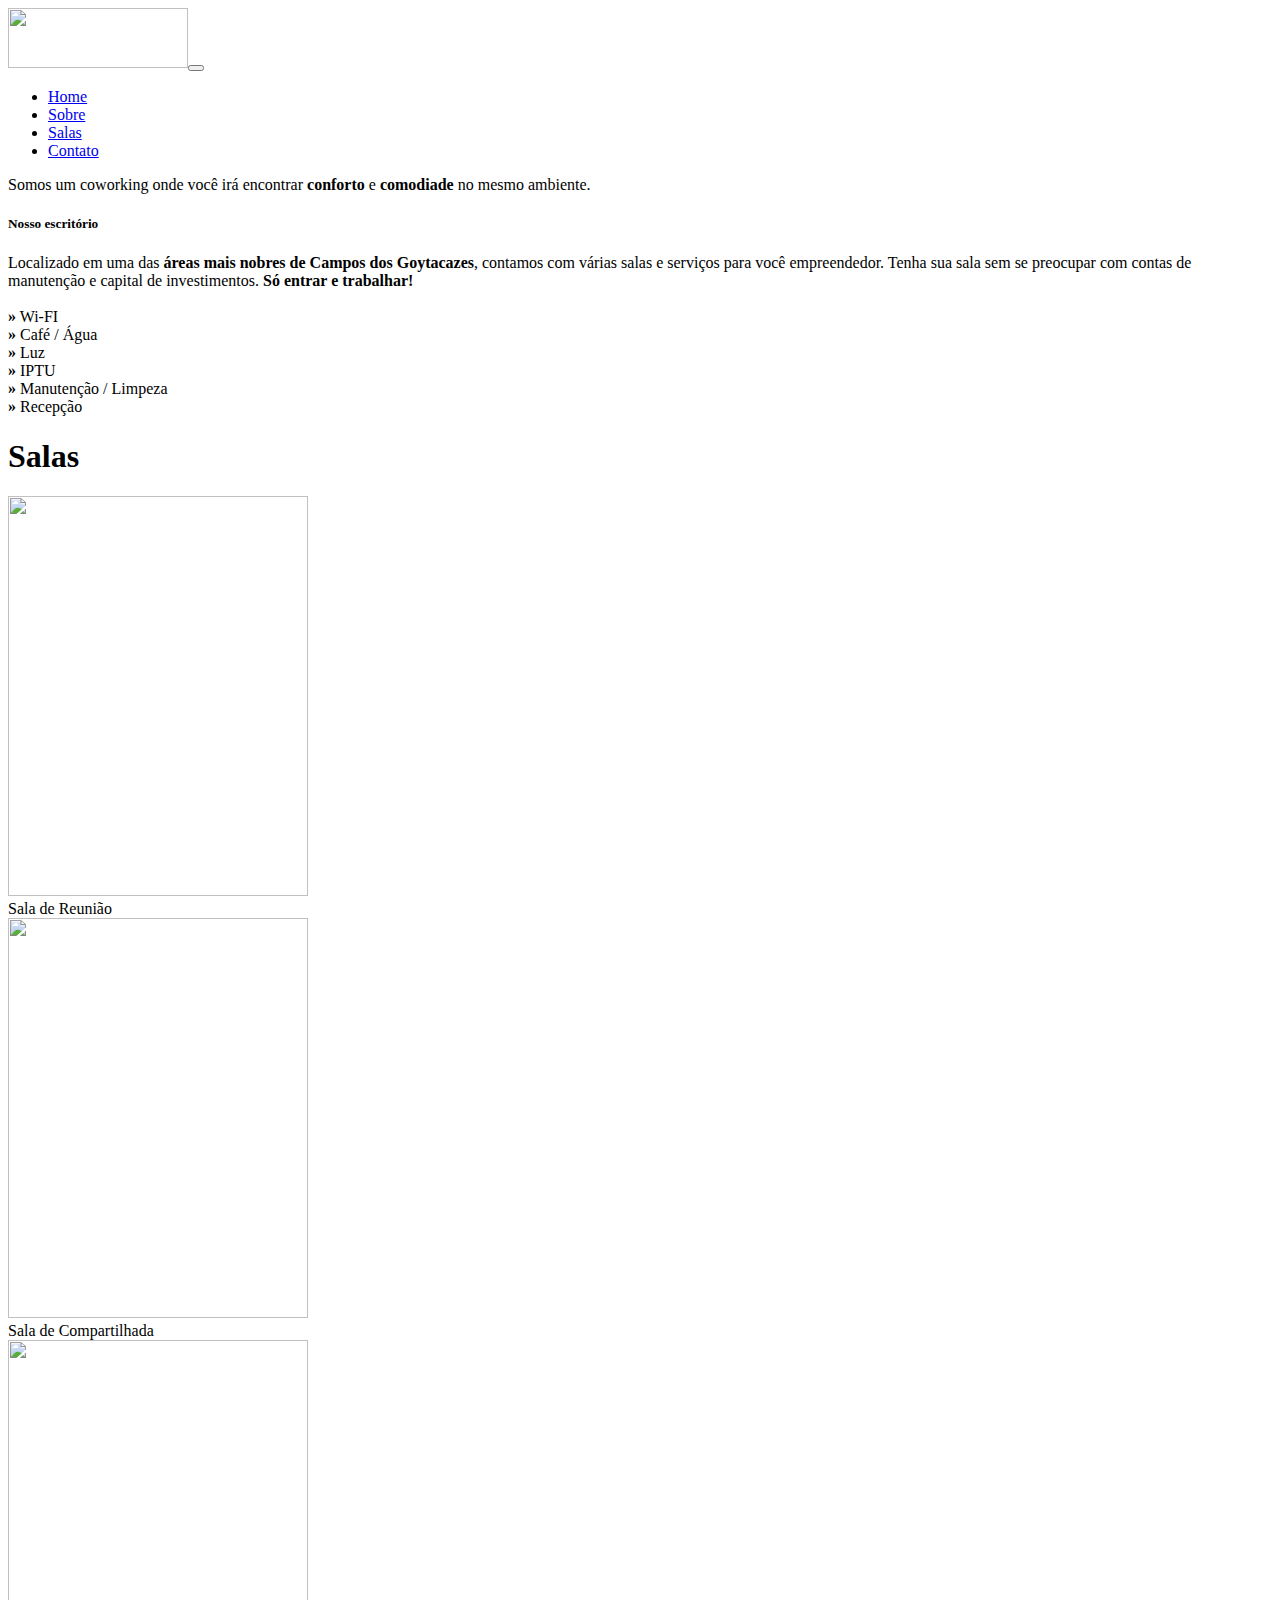
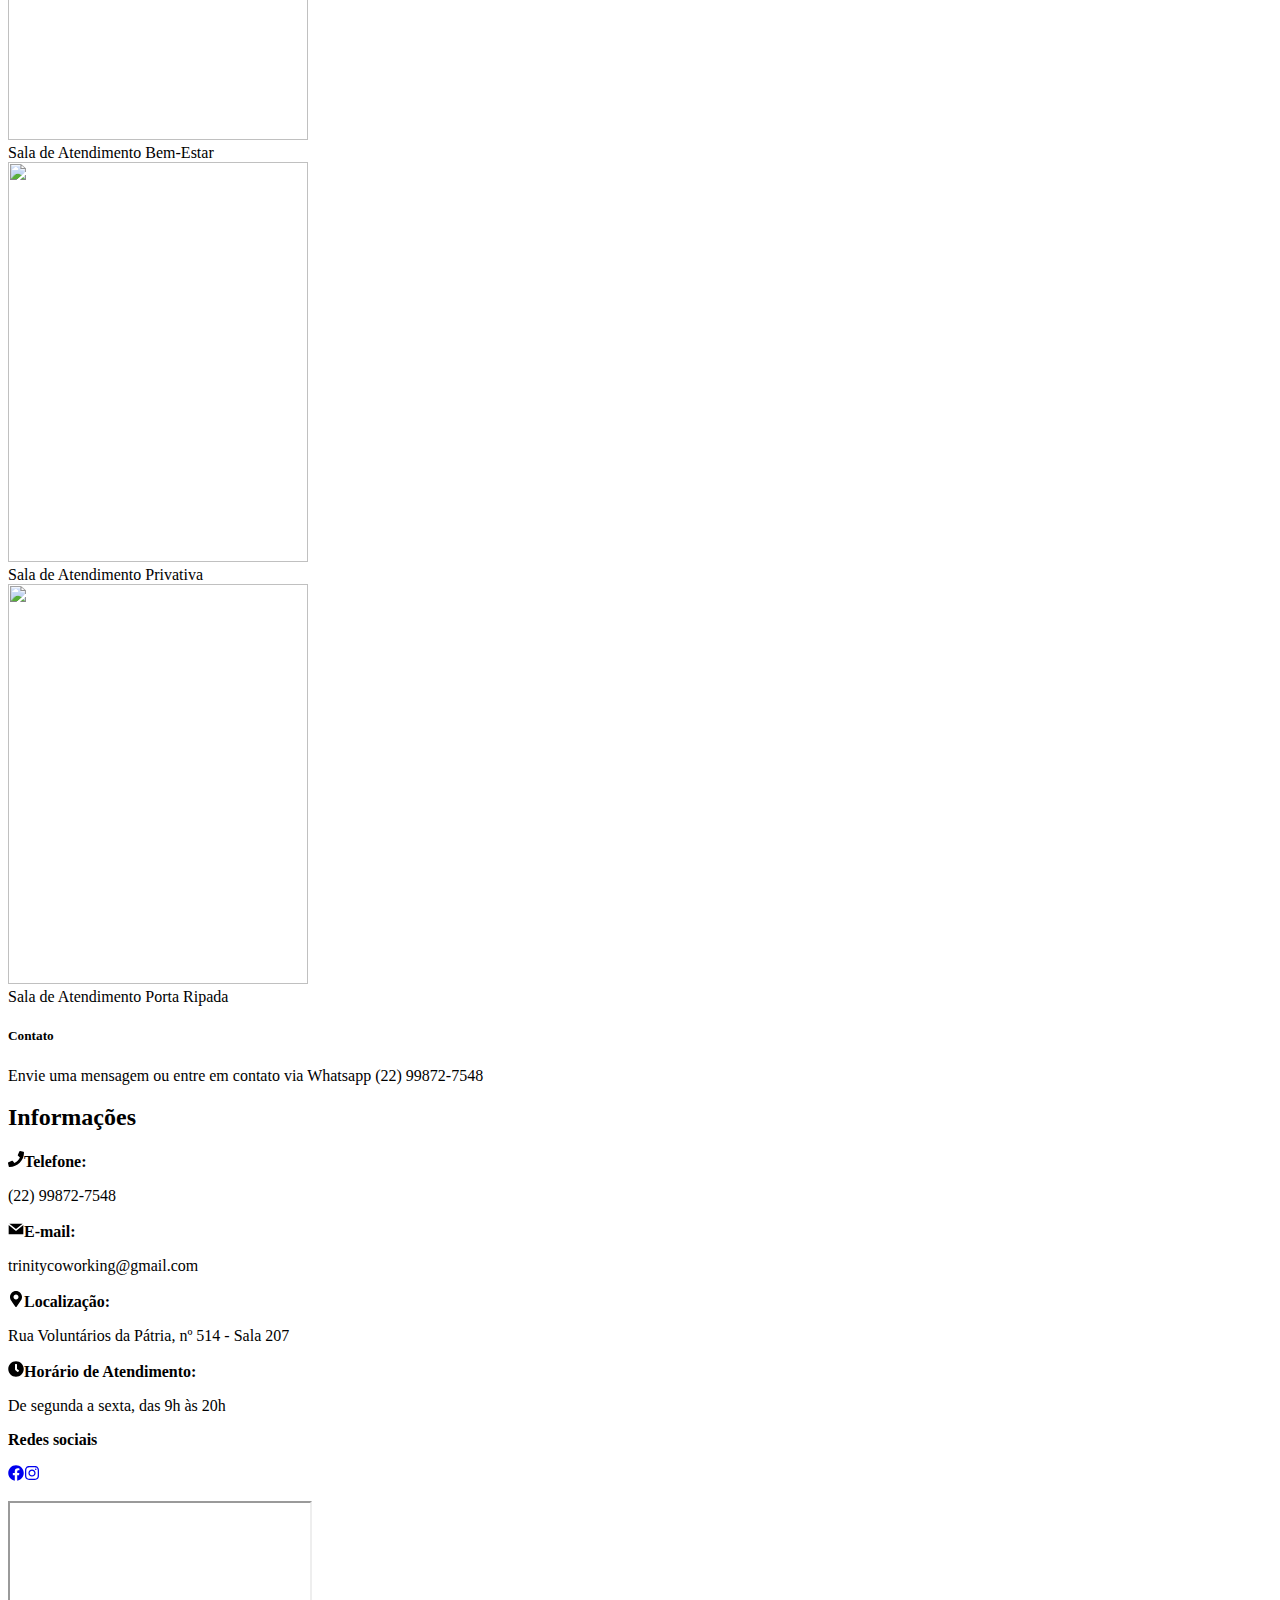
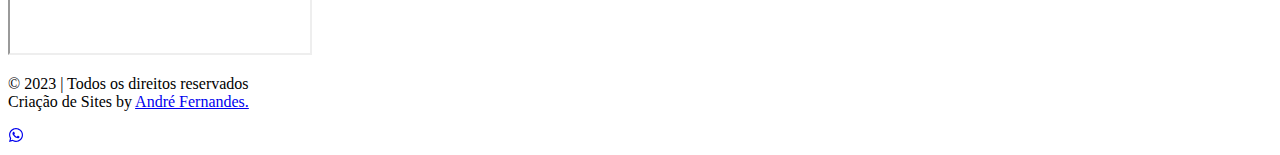
==== commit f2cfe212: "deploy: 508550ad8640153fcf28a1fada3c89543fc7e137" ====
--- a/index.html
+++ b/index.html
@@ -1 +1 @@
-<!DOCTYPE html><html lang="pt-br"><head><meta charSet="utf-8"/><title>Trinity Coworking</title><meta name="description" content="Generated by create next app"/><meta name="viewport" content="width=device-width, initial-scale=1"/><link rel="icon" href="./../public/favicon.ico"/><link rel="preconnect" href="https://fonts.googleapis.com"/><link rel="preconnect" href="https://fonts.gstatic.com"/><link href="https://cdn.jsdelivr.net/npm/bootstrap@5.3.0-alpha1/dist/css/bootstrap.min.css" rel="stylesheet" integrity="sha384-GLhlTQ8iRABdZLl6O3oVMWSktQOp6b7In1Zl3/Jr59b6EGGoI1aFkw7cmDA6j6gD" crossorigin="anonymous"/><meta name="next-head-count" content="9"/><link rel="preconnect" href="https://fonts.gstatic.com" crossorigin /><link rel="preload" href="/trinitycoworking/_next/static/css/12cc572525bf7a73.css" as="style"/><link rel="stylesheet" href="/trinitycoworking/_next/static/css/12cc572525bf7a73.css" data-n-g=""/><noscript data-n-css=""></noscript><script defer="" nomodule="" src="/trinitycoworking/_next/static/chunks/polyfills-c67a75d1b6f99dc8.js"></script><script src="/trinitycoworking/_next/static/chunks/webpack-b3cc3e85524a7b4f.js" defer=""></script><script src="/trinitycoworking/_next/static/chunks/framework-2c79e2a64abdb08b.js" defer=""></script><script src="/trinitycoworking/_next/static/chunks/main-8ebdc4ee49acc86f.js" defer=""></script><script src="/trinitycoworking/_next/static/chunks/pages/_app-9c42d1a129efcedf.js" defer=""></script><script src="/trinitycoworking/_next/static/chunks/1bfc9850-4ed5073e6970503a.js" defer=""></script><script src="/trinitycoworking/_next/static/chunks/6728d85a-8cc77fd11121b977.js" defer=""></script><script src="/trinitycoworking/_next/static/chunks/675-1976fa083a79dc5c.js" defer=""></script><script src="/trinitycoworking/_next/static/chunks/755-f2cecf2c6257bf2f.js" defer=""></script><script src="/trinitycoworking/_next/static/chunks/pages/index-7d8ebf8555ef1b57.js" defer=""></script><script src="/trinitycoworking/_next/static/NPIyoL1HJNsf3EwsV2CIK/_buildManifest.js" defer=""></script><script src="/trinitycoworking/_next/static/NPIyoL1HJNsf3EwsV2CIK/_ssgManifest.js" defer=""></script><style data-href="https://fonts.googleapis.com/css2?family=Inter:wght@400;500;600;700&display=swap">@font-face{font-family:'Inter';font-style:normal;font-weight:400;font-display:swap;src:url(https://fonts.gstatic.com/s/inter/v12/UcCO3FwrK3iLTeHuS_fvQtMwCp50KnMw2boKoduKmMEVuLyfMZs.woff) format('woff')}@font-face{font-family:'Inter';font-style:normal;font-weight:500;font-display:swap;src:url(https://fonts.gstatic.com/s/inter/v12/UcCO3FwrK3iLTeHuS_fvQtMwCp50KnMw2boKoduKmMEVuI6fMZs.woff) format('woff')}@font-face{font-family:'Inter';font-style:normal;font-weight:600;font-display:swap;src:url(https://fonts.gstatic.com/s/inter/v12/UcCO3FwrK3iLTeHuS_fvQtMwCp50KnMw2boKoduKmMEVuGKYMZs.woff) format('woff')}@font-face{font-family:'Inter';font-style:normal;font-weight:700;font-display:swap;src:url(https://fonts.gstatic.com/s/inter/v12/UcCO3FwrK3iLTeHuS_fvQtMwCp50KnMw2boKoduKmMEVuFuYMZs.woff) format('woff')}@font-face{font-family:'Inter';font-style:normal;font-weight:400;font-display:swap;src:url(https://fonts.gstatic.com/s/inter/v12/UcC73FwrK3iLTeHuS_fvQtMwCp50KnMa2JL7W0Q5n-wU.woff2) format('woff2');unicode-range:U+0460-052F,U+1C80-1C88,U+20B4,U+2DE0-2DFF,U+A640-A69F,U+FE2E-FE2F}@font-face{font-family:'Inter';font-style:normal;font-weight:400;font-display:swap;src:url(https://fonts.gstatic.com/s/inter/v12/UcC73FwrK3iLTeHuS_fvQtMwCp50KnMa0ZL7W0Q5n-wU.woff2) format('woff2');unicode-range:U+0301,U+0400-045F,U+0490-0491,U+04B0-04B1,U+2116}@font-face{font-family:'Inter';font-style:normal;font-weight:400;font-display:swap;src:url(https://fonts.gstatic.com/s/inter/v12/UcC73FwrK3iLTeHuS_fvQtMwCp50KnMa2ZL7W0Q5n-wU.woff2) format('woff2');unicode-range:U+1F00-1FFF}@font-face{font-family:'Inter';font-style:normal;font-weight:400;font-display:swap;src:url(https://fonts.gstatic.com/s/inter/v12/UcC73FwrK3iLTeHuS_fvQtMwCp50KnMa1pL7W0Q5n-wU.woff2) format('woff2');unicode-range:U+0370-03FF}@font-face{font-family:'Inter';font-style:normal;font-weight:400;font-display:swap;src:url(https://fonts.gstatic.com/s/inter/v12/UcC73FwrK3iLTeHuS_fvQtMwCp50KnMa2pL7W0Q5n-wU.woff2) format('woff2');unicode-range:U+0102-0103,U+0110-0111,U+0128-0129,U+0168-0169,U+01A0-01A1,U+01AF-01B0,U+1EA0-1EF9,U+20AB}@font-face{font-family:'Inter';font-style:normal;font-weight:400;font-display:swap;src:url(https://fonts.gstatic.com/s/inter/v12/UcC73FwrK3iLTeHuS_fvQtMwCp50KnMa25L7W0Q5n-wU.woff2) format('woff2');unicode-range:U+0100-024F,U+0259,U+1E00-1EFF,U+2020,U+20A0-20AB,U+20AD-20CF,U+2113,U+2C60-2C7F,U+A720-A7FF}@font-face{font-family:'Inter';font-style:normal;font-weight:400;font-display:swap;src:url(https://fonts.gstatic.com/s/inter/v12/UcC73FwrK3iLTeHuS_fvQtMwCp50KnMa1ZL7W0Q5nw.woff2) format('woff2');unicode-range:U+0000-00FF,U+0131,U+0152-0153,U+02BB-02BC,U+02C6,U+02DA,U+02DC,U+2000-206F,U+2074,U+20AC,U+2122,U+2191,U+2193,U+2212,U+2215,U+FEFF,U+FFFD}@font-face{font-family:'Inter';font-style:normal;font-weight:500;font-display:swap;src:url(https://fonts.gstatic.com/s/inter/v12/UcC73FwrK3iLTeHuS_fvQtMwCp50KnMa2JL7W0Q5n-wU.woff2) format('woff2');unicode-range:U+0460-052F,U+1C80-1C88,U+20B4,U+2DE0-2DFF,U+A640-A69F,U+FE2E-FE2F}@font-face{font-family:'Inter';font-style:normal;font-weight:500;font-display:swap;src:url(https://fonts.gstatic.com/s/inter/v12/UcC73FwrK3iLTeHuS_fvQtMwCp50KnMa0ZL7W0Q5n-wU.woff2) format('woff2');unicode-range:U+0301,U+0400-045F,U+0490-0491,U+04B0-04B1,U+2116}@font-face{font-family:'Inter';font-style:normal;font-weight:500;font-display:swap;src:url(https://fonts.gstatic.com/s/inter/v12/UcC73FwrK3iLTeHuS_fvQtMwCp50KnMa2ZL7W0Q5n-wU.woff2) format('woff2');unicode-range:U+1F00-1FFF}@font-face{font-family:'Inter';font-style:normal;font-weight:500;font-display:swap;src:url(https://fonts.gstatic.com/s/inter/v12/UcC73FwrK3iLTeHuS_fvQtMwCp50KnMa1pL7W0Q5n-wU.woff2) format('woff2');unicode-range:U+0370-03FF}@font-face{font-family:'Inter';font-style:normal;font-weight:500;font-display:swap;src:url(https://fonts.gstatic.com/s/inter/v12/UcC73FwrK3iLTeHuS_fvQtMwCp50KnMa2pL7W0Q5n-wU.woff2) format('woff2');unicode-range:U+0102-0103,U+0110-0111,U+0128-0129,U+0168-0169,U+01A0-01A1,U+01AF-01B0,U+1EA0-1EF9,U+20AB}@font-face{font-family:'Inter';font-style:normal;font-weight:500;font-display:swap;src:url(https://fonts.gstatic.com/s/inter/v12/UcC73FwrK3iLTeHuS_fvQtMwCp50KnMa25L7W0Q5n-wU.woff2) format('woff2');unicode-range:U+0100-024F,U+0259,U+1E00-1EFF,U+2020,U+20A0-20AB,U+20AD-20CF,U+2113,U+2C60-2C7F,U+A720-A7FF}@font-face{font-family:'Inter';font-style:normal;font-weight:500;font-display:swap;src:url(https://fonts.gstatic.com/s/inter/v12/UcC73FwrK3iLTeHuS_fvQtMwCp50KnMa1ZL7W0Q5nw.woff2) format('woff2');unicode-range:U+0000-00FF,U+0131,U+0152-0153,U+02BB-02BC,U+02C6,U+02DA,U+02DC,U+2000-206F,U+2074,U+20AC,U+2122,U+2191,U+2193,U+2212,U+2215,U+FEFF,U+FFFD}@font-face{font-family:'Inter';font-style:normal;font-weight:600;font-display:swap;src:url(https://fonts.gstatic.com/s/inter/v12/UcC73FwrK3iLTeHuS_fvQtMwCp50KnMa2JL7W0Q5n-wU.woff2) format('woff2');unicode-range:U+0460-052F,U+1C80-1C88,U+20B4,U+2DE0-2DFF,U+A640-A69F,U+FE2E-FE2F}@font-face{font-family:'Inter';font-style:normal;font-weight:600;font-display:swap;src:url(https://fonts.gstatic.com/s/inter/v12/UcC73FwrK3iLTeHuS_fvQtMwCp50KnMa0ZL7W0Q5n-wU.woff2) format('woff2');unicode-range:U+0301,U+0400-045F,U+0490-0491,U+04B0-04B1,U+2116}@font-face{font-family:'Inter';font-style:normal;font-weight:600;font-display:swap;src:url(https://fonts.gstatic.com/s/inter/v12/UcC73FwrK3iLTeHuS_fvQtMwCp50KnMa2ZL7W0Q5n-wU.woff2) format('woff2');unicode-range:U+1F00-1FFF}@font-face{font-family:'Inter';font-style:normal;font-weight:600;font-display:swap;src:url(https://fonts.gstatic.com/s/inter/v12/UcC73FwrK3iLTeHuS_fvQtMwCp50KnMa1pL7W0Q5n-wU.woff2) format('woff2');unicode-range:U+0370-03FF}@font-face{font-family:'Inter';font-style:normal;font-weight:600;font-display:swap;src:url(https://fonts.gstatic.com/s/inter/v12/UcC73FwrK3iLTeHuS_fvQtMwCp50KnMa2pL7W0Q5n-wU.woff2) format('woff2');unicode-range:U+0102-0103,U+0110-0111,U+0128-0129,U+0168-0169,U+01A0-01A1,U+01AF-01B0,U+1EA0-1EF9,U+20AB}@font-face{font-family:'Inter';font-style:normal;font-weight:600;font-display:swap;src:url(https://fonts.gstatic.com/s/inter/v12/UcC73FwrK3iLTeHuS_fvQtMwCp50KnMa25L7W0Q5n-wU.woff2) format('woff2');unicode-range:U+0100-024F,U+0259,U+1E00-1EFF,U+2020,U+20A0-20AB,U+20AD-20CF,U+2113,U+2C60-2C7F,U+A720-A7FF}@font-face{font-family:'Inter';font-style:normal;font-weight:600;font-display:swap;src:url(https://fonts.gstatic.com/s/inter/v12/UcC73FwrK3iLTeHuS_fvQtMwCp50KnMa1ZL7W0Q5nw.woff2) format('woff2');unicode-range:U+0000-00FF,U+0131,U+0152-0153,U+02BB-02BC,U+02C6,U+02DA,U+02DC,U+2000-206F,U+2074,U+20AC,U+2122,U+2191,U+2193,U+2212,U+2215,U+FEFF,U+FFFD}@font-face{font-family:'Inter';font-style:normal;font-weight:700;font-display:swap;src:url(https://fonts.gstatic.com/s/inter/v12/UcC73FwrK3iLTeHuS_fvQtMwCp50KnMa2JL7W0Q5n-wU.woff2) format('woff2');unicode-range:U+0460-052F,U+1C80-1C88,U+20B4,U+2DE0-2DFF,U+A640-A69F,U+FE2E-FE2F}@font-face{font-family:'Inter';font-style:normal;font-weight:700;font-display:swap;src:url(https://fonts.gstatic.com/s/inter/v12/UcC73FwrK3iLTeHuS_fvQtMwCp50KnMa0ZL7W0Q5n-wU.woff2) format('woff2');unicode-range:U+0301,U+0400-045F,U+0490-0491,U+04B0-04B1,U+2116}@font-face{font-family:'Inter';font-style:normal;font-weight:700;font-display:swap;src:url(https://fonts.gstatic.com/s/inter/v12/UcC73FwrK3iLTeHuS_fvQtMwCp50KnMa2ZL7W0Q5n-wU.woff2) format('woff2');unicode-range:U+1F00-1FFF}@font-face{font-family:'Inter';font-style:normal;font-weight:700;font-display:swap;src:url(https://fonts.gstatic.com/s/inter/v12/UcC73FwrK3iLTeHuS_fvQtMwCp50KnMa1pL7W0Q5n-wU.woff2) format('woff2');unicode-range:U+0370-03FF}@font-face{font-family:'Inter';font-style:normal;font-weight:700;font-display:swap;src:url(https://fonts.gstatic.com/s/inter/v12/UcC73FwrK3iLTeHuS_fvQtMwCp50KnMa2pL7W0Q5n-wU.woff2) format('woff2');unicode-range:U+0102-0103,U+0110-0111,U+0128-0129,U+0168-0169,U+01A0-01A1,U+01AF-01B0,U+1EA0-1EF9,U+20AB}@font-face{font-family:'Inter';font-style:normal;font-weight:700;font-display:swap;src:url(https://fonts.gstatic.com/s/inter/v12/UcC73FwrK3iLTeHuS_fvQtMwCp50KnMa25L7W0Q5n-wU.woff2) format('woff2');unicode-range:U+0100-024F,U+0259,U+1E00-1EFF,U+2020,U+20A0-20AB,U+20AD-20CF,U+2113,U+2C60-2C7F,U+A720-A7FF}@font-face{font-family:'Inter';font-style:normal;font-weight:700;font-display:swap;src:url(https://fonts.gstatic.com/s/inter/v12/UcC73FwrK3iLTeHuS_fvQtMwCp50KnMa1ZL7W0Q5nw.woff2) format('woff2');unicode-range:U+0000-00FF,U+0131,U+0152-0153,U+02BB-02BC,U+02C6,U+02DA,U+02DC,U+2000-206F,U+2074,U+20AC,U+2122,U+2191,U+2193,U+2212,U+2215,U+FEFF,U+FFFD}</style></head><body><div id="__next"><main class="main"><nav class="navbar navbar-expand-lg"><div class="container-fluid"><a class="navbar-brand" href="#"><img loading="lazy" width="180" height="60" decoding="async" data-nimg="1" style="color:transparent" src="/trinitycoworking//_next/static/media/logo.1a61fa28.png"/></a><button class="navbar-toggler" type="button" data-bs-toggle="collapse" data-bs-target="#navbarNav" aria-controls="navbarNav" aria-expanded="false" aria-label="Toggle navigation"><span class="navbar-toggler-icon"></span></button><div class="collapse navbar-collapse" id="navbarNav"><ul class="navbar-nav" id="navbar-nav"><li class="nav-item"><a class="nav-link active" aria-current="page" href="#">Home</a></li><li class="nav-item"><a class="nav-link" href="#about">Sobre</a></li><li class="nav-item"><a class="nav-link" href="#products">Salas</a></li><li class="nav-item"><a class="nav-link">Contato</a></li></ul></div></div></nav><div id="header" class="header"><div class="header-description"><span>Somos um coworking onde você irá encontrar <strong>conforto</strong> e <strong>comodiade</strong> no mesmo ambiente.</span></div></div><div id="about" class="about"><h5>Nosso escritório</h5><div class="about-wrapper"><span class="about-text">Localizado em uma das áreas mais nobres de Campos dos Goytacazes, contamos com várias salas e serviços para você empreendedor. Tenha sua sala sem se preocupar com contas de manutenção e capital de investimentos. Só entrar e trabalhar!<br/><br/><strong>»</strong> Wi-FI<br/><strong>»</strong> Café / Água<br/><strong>»</strong> Luz<br/><strong>»</strong> IPTU<br/><strong>»</strong> Manutenção / Limpeza<br/><strong>»</strong> Recepção</span><div class="about-image"></div></div></div><div id="products" class="products"><h1>Salas</h1><div class="products-wrapper"><div class="product-card"><img loading="lazy" width="300" height="400" decoding="async" data-nimg="1" style="color:transparent" src="/trinitycoworking//_next/static/media/reuniao1.4b444aac.jpeg"/><div class="product-description"><span>Sala de Reunião</span><span></span></div></div><div class="product-card"><img loading="lazy" width="300" height="400" decoding="async" data-nimg="1" style="color:transparent" src="/trinitycoworking//_next/static/media/estacao2.f21c5df2.png"/><div class="product-description"><span>Sala de Compartilhada</span><span></span></div></div><div class="product-card"><img loading="lazy" width="300" height="400" decoding="async" data-nimg="1" style="color:transparent" src="/trinitycoworking//_next/static/media/bemestar.7220558b.jpeg"/><div class="product-description"><span>Sala de Atendimento Bem-Estar</span><span></span></div></div><div class="product-card"><img loading="lazy" width="300" height="400" decoding="async" data-nimg="1" style="color:transparent" src="/trinitycoworking//_next/static/media/privativa.046af790.jpeg"/><div class="product-description"><span>Sala de Atendimento Privativa</span><span></span></div></div><div class="product-card"><img loading="lazy" width="300" height="400" decoding="async" data-nimg="1" style="color:transparent" src="/trinitycoworking//_next/static/media/ripada.892aac23.jpeg"/><div class="product-description"><span>Sala de Atendimento Porta Ripada</span><span></span></div></div></div></div><div id="footer"><h5>Contato</h5><p>Envie uma mensagem ou entre em contato via Whatsapp (22) XXXXX-XXXX</p><div class="contact_wrapper"><div class="contact_info"><h2>Informações</h2><svg stroke="currentColor" fill="currentColor" stroke-width="0" viewBox="0 0 512 512" height="1em" width="1em" xmlns="http://www.w3.org/2000/svg"><path d="M493.4 24.6l-104-24c-11.3-2.6-22.9 3.3-27.5 13.9l-48 112c-4.2 9.8-1.4 21.3 6.9 28l60.6 49.6c-36 76.7-98.9 140.5-177.2 177.2l-49.6-60.6c-6.8-8.3-18.2-11.1-28-6.9l-112 48C3.9 366.5-2 378.1.6 389.4l24 104C27.1 504.2 36.7 512 48 512c256.1 0 464-207.5 464-464 0-11.2-7.7-20.9-18.6-23.4z"></path></svg><strong>Telefone:</strong><p>(22) 99872-7548</p><svg stroke="currentColor" fill="currentColor" stroke-width="0" viewBox="0 0 24 24" height="1em" width="1em" xmlns="http://www.w3.org/2000/svg"><path fill-rule="evenodd" d="M23,20 L23,6 L12,15 L1,6 L1,20 L23,20 Z M12,12 L22,4 L2,4 L12,12 Z"></path></svg><strong>E-mail:</strong><p>trinitycoworking@gmail.com</p><svg stroke="currentColor" fill="currentColor" stroke-width="0" viewBox="0 0 384 512" height="1em" width="1em" xmlns="http://www.w3.org/2000/svg"><path d="M172.268 501.67C26.97 291.031 0 269.413 0 192 0 85.961 85.961 0 192 0s192 85.961 192 192c0 77.413-26.97 99.031-172.268 309.67-9.535 13.774-29.93 13.773-39.464 0zM192 272c44.183 0 80-35.817 80-80s-35.817-80-80-80-80 35.817-80 80 35.817 80 80 80z"></path></svg><strong>Localização:</strong><p>Rua Voluntários da Pátria, nº 514 - Sala 207</p><svg stroke="currentColor" fill="currentColor" stroke-width="0" viewBox="0 0 512 512" height="1em" width="1em" xmlns="http://www.w3.org/2000/svg"><path d="M256,8C119,8,8,119,8,256S119,504,256,504,504,393,504,256,393,8,256,8Zm92.49,313h0l-20,25a16,16,0,0,1-22.49,2.5h0l-67-49.72a40,40,0,0,1-15-31.23V112a16,16,0,0,1,16-16h32a16,16,0,0,1,16,16V256l58,42.5A16,16,0,0,1,348.49,321Z"></path></svg><strong>Horário de Atendimento:</strong><p>De segunda a sexta, das 9h às 20h</p><strong>Redes sociais</strong><p><a href="https://facebook.com" target="_blank"><svg stroke="currentColor" fill="currentColor" stroke-width="0" viewBox="0 0 512 512" height="1em" width="1em" xmlns="http://www.w3.org/2000/svg"><path d="M504 256C504 119 393 8 256 8S8 119 8 256c0 123.78 90.69 226.38 209.25 245V327.69h-63V256h63v-54.64c0-62.15 37-96.48 93.67-96.48 27.14 0 55.52 4.84 55.52 4.84v61h-31.28c-30.8 0-40.41 19.12-40.41 38.73V256h68.78l-11 71.69h-57.78V501C413.31 482.38 504 379.78 504 256z"></path></svg></a><a href="https://instagram.com" target="_blank"><svg stroke="currentColor" fill="currentColor" stroke-width="0" viewBox="0 0 448 512" height="1em" width="1em" xmlns="http://www.w3.org/2000/svg"><path d="M224.1 141c-63.6 0-114.9 51.3-114.9 114.9s51.3 114.9 114.9 114.9S339 319.5 339 255.9 287.7 141 224.1 141zm0 189.6c-41.1 0-74.7-33.5-74.7-74.7s33.5-74.7 74.7-74.7 74.7 33.5 74.7 74.7-33.6 74.7-74.7 74.7zm146.4-194.3c0 14.9-12 26.8-26.8 26.8-14.9 0-26.8-12-26.8-26.8s12-26.8 26.8-26.8 26.8 12 26.8 26.8zm76.1 27.2c-1.7-35.9-9.9-67.7-36.2-93.9-26.2-26.2-58-34.4-93.9-36.2-37-2.1-147.9-2.1-184.9 0-35.8 1.7-67.6 9.9-93.9 36.1s-34.4 58-36.2 93.9c-2.1 37-2.1 147.9 0 184.9 1.7 35.9 9.9 67.7 36.2 93.9s58 34.4 93.9 36.2c37 2.1 147.9 2.1 184.9 0 35.9-1.7 67.7-9.9 93.9-36.2 26.2-26.2 34.4-58 36.2-93.9 2.1-37 2.1-147.8 0-184.8zM398.8 388c-7.8 19.6-22.9 34.7-42.6 42.6-29.5 11.7-99.5 9-132.1 9s-102.7 2.6-132.1-9c-19.6-7.8-34.7-22.9-42.6-42.6-11.7-29.5-9-99.5-9-132.1s-2.6-102.7 9-132.1c7.8-19.6 22.9-34.7 42.6-42.6 29.5-11.7 99.5-9 132.1-9s102.7-2.6 132.1 9c19.6 7.8 34.7 22.9 42.6 42.6 11.7 29.5 9 99.5 9 132.1s2.7 102.7-9 132.1z"></path></svg></a></p></div><div class="contact_map"><iframe src="https://www.google.com/maps/embed?pb=!1m14!1m8!1m3!1d14821.891729908783!2d-41.332844!3d-21.76195!3m2!1i1024!2i768!4f13.1!3m3!1m2!1s0xbdd438434083f9%3A0xe2dce890eee92c0c!2sTrinity%20Coworking!5e0!3m2!1spt-BR!2sbr!4v1678387869295!5m2!1spt-BR!2sbr" allowfullscreen="" loading="lazy" referrerpolicy="no-referrer-when-downgrade"></iframe></div><div class="footer-bar"><p>© 2023 | Todos os direitos reservados <br/> Criação de Sites by <a href="https://dredeco.github.io/portfolio-page/">André Fernandes.</a></p></div></div></div><script src="https://cdn.jsdelivr.net/npm/bootstrap@5.3.0-alpha1/dist/js/bootstrap.bundle.min.js" integrity="sha384-w76AqPfDkMBDXo30jS1Sgez6pr3x5MlQ1ZAGC+nuZB+EYdgRZgiwxhTBTkF7CXvN" crossorigin="anonymous"></script></main></div><script id="__NEXT_DATA__" type="application/json">{"props":{"pageProps":{}},"page":"/","query":{},"buildId":"NPIyoL1HJNsf3EwsV2CIK","assetPrefix":"/trinitycoworking","nextExport":true,"autoExport":true,"isFallback":false,"scriptLoader":[]}</script></body></html>+<!DOCTYPE html><html lang="pt-br"><head><meta charSet="utf-8"/><title>Trinity Coworking</title><meta name="description" content="Generated by create next app"/><meta name="viewport" content="width=device-width, initial-scale=1"/><link rel="icon" href="./../public/favicon.ico"/><link rel="preconnect" href="https://fonts.googleapis.com"/><link rel="preconnect" href="https://fonts.gstatic.com"/><link href="https://cdn.jsdelivr.net/npm/bootstrap@5.3.0-alpha1/dist/css/bootstrap.min.css" rel="stylesheet" integrity="sha384-GLhlTQ8iRABdZLl6O3oVMWSktQOp6b7In1Zl3/Jr59b6EGGoI1aFkw7cmDA6j6gD" crossorigin="anonymous"/><meta name="next-head-count" content="9"/><link rel="preconnect" href="https://fonts.gstatic.com" crossorigin /><link rel="preload" href="/trinitycoworking/_next/static/css/a4a42bc09904e637.css" as="style"/><link rel="stylesheet" href="/trinitycoworking/_next/static/css/a4a42bc09904e637.css" data-n-g=""/><noscript data-n-css=""></noscript><script defer="" nomodule="" src="/trinitycoworking/_next/static/chunks/polyfills-c67a75d1b6f99dc8.js"></script><script src="/trinitycoworking/_next/static/chunks/webpack-b3cc3e85524a7b4f.js" defer=""></script><script src="/trinitycoworking/_next/static/chunks/framework-2c79e2a64abdb08b.js" defer=""></script><script src="/trinitycoworking/_next/static/chunks/main-8ebdc4ee49acc86f.js" defer=""></script><script src="/trinitycoworking/_next/static/chunks/pages/_app-d2c2a6dcb4b3fa2b.js" defer=""></script><script src="/trinitycoworking/_next/static/chunks/1bfc9850-6c0e2973821c0373.js" defer=""></script><script src="/trinitycoworking/_next/static/chunks/6728d85a-8cc77fd11121b977.js" defer=""></script><script src="/trinitycoworking/_next/static/chunks/675-1976fa083a79dc5c.js" defer=""></script><script src="/trinitycoworking/_next/static/chunks/755-f2cecf2c6257bf2f.js" defer=""></script><script src="/trinitycoworking/_next/static/chunks/pages/index-4a6513f9e15c62f3.js" defer=""></script><script src="/trinitycoworking/_next/static/2VAMgDldDaQg4lcnc2tAa/_buildManifest.js" defer=""></script><script src="/trinitycoworking/_next/static/2VAMgDldDaQg4lcnc2tAa/_ssgManifest.js" defer=""></script><style data-href="https://fonts.googleapis.com/css2?family=Inter:wght@400;500;600;700&display=swap">@font-face{font-family:'Inter';font-style:normal;font-weight:400;font-display:swap;src:url(https://fonts.gstatic.com/s/inter/v12/UcCO3FwrK3iLTeHuS_fvQtMwCp50KnMw2boKoduKmMEVuLyfMZs.woff) format('woff')}@font-face{font-family:'Inter';font-style:normal;font-weight:500;font-display:swap;src:url(https://fonts.gstatic.com/s/inter/v12/UcCO3FwrK3iLTeHuS_fvQtMwCp50KnMw2boKoduKmMEVuI6fMZs.woff) format('woff')}@font-face{font-family:'Inter';font-style:normal;font-weight:600;font-display:swap;src:url(https://fonts.gstatic.com/s/inter/v12/UcCO3FwrK3iLTeHuS_fvQtMwCp50KnMw2boKoduKmMEVuGKYMZs.woff) format('woff')}@font-face{font-family:'Inter';font-style:normal;font-weight:700;font-display:swap;src:url(https://fonts.gstatic.com/s/inter/v12/UcCO3FwrK3iLTeHuS_fvQtMwCp50KnMw2boKoduKmMEVuFuYMZs.woff) format('woff')}@font-face{font-family:'Inter';font-style:normal;font-weight:400;font-display:swap;src:url(https://fonts.gstatic.com/s/inter/v12/UcC73FwrK3iLTeHuS_fvQtMwCp50KnMa2JL7W0Q5n-wU.woff2) format('woff2');unicode-range:U+0460-052F,U+1C80-1C88,U+20B4,U+2DE0-2DFF,U+A640-A69F,U+FE2E-FE2F}@font-face{font-family:'Inter';font-style:normal;font-weight:400;font-display:swap;src:url(https://fonts.gstatic.com/s/inter/v12/UcC73FwrK3iLTeHuS_fvQtMwCp50KnMa0ZL7W0Q5n-wU.woff2) format('woff2');unicode-range:U+0301,U+0400-045F,U+0490-0491,U+04B0-04B1,U+2116}@font-face{font-family:'Inter';font-style:normal;font-weight:400;font-display:swap;src:url(https://fonts.gstatic.com/s/inter/v12/UcC73FwrK3iLTeHuS_fvQtMwCp50KnMa2ZL7W0Q5n-wU.woff2) format('woff2');unicode-range:U+1F00-1FFF}@font-face{font-family:'Inter';font-style:normal;font-weight:400;font-display:swap;src:url(https://fonts.gstatic.com/s/inter/v12/UcC73FwrK3iLTeHuS_fvQtMwCp50KnMa1pL7W0Q5n-wU.woff2) format('woff2');unicode-range:U+0370-03FF}@font-face{font-family:'Inter';font-style:normal;font-weight:400;font-display:swap;src:url(https://fonts.gstatic.com/s/inter/v12/UcC73FwrK3iLTeHuS_fvQtMwCp50KnMa2pL7W0Q5n-wU.woff2) format('woff2');unicode-range:U+0102-0103,U+0110-0111,U+0128-0129,U+0168-0169,U+01A0-01A1,U+01AF-01B0,U+1EA0-1EF9,U+20AB}@font-face{font-family:'Inter';font-style:normal;font-weight:400;font-display:swap;src:url(https://fonts.gstatic.com/s/inter/v12/UcC73FwrK3iLTeHuS_fvQtMwCp50KnMa25L7W0Q5n-wU.woff2) format('woff2');unicode-range:U+0100-024F,U+0259,U+1E00-1EFF,U+2020,U+20A0-20AB,U+20AD-20CF,U+2113,U+2C60-2C7F,U+A720-A7FF}@font-face{font-family:'Inter';font-style:normal;font-weight:400;font-display:swap;src:url(https://fonts.gstatic.com/s/inter/v12/UcC73FwrK3iLTeHuS_fvQtMwCp50KnMa1ZL7W0Q5nw.woff2) format('woff2');unicode-range:U+0000-00FF,U+0131,U+0152-0153,U+02BB-02BC,U+02C6,U+02DA,U+02DC,U+2000-206F,U+2074,U+20AC,U+2122,U+2191,U+2193,U+2212,U+2215,U+FEFF,U+FFFD}@font-face{font-family:'Inter';font-style:normal;font-weight:500;font-display:swap;src:url(https://fonts.gstatic.com/s/inter/v12/UcC73FwrK3iLTeHuS_fvQtMwCp50KnMa2JL7W0Q5n-wU.woff2) format('woff2');unicode-range:U+0460-052F,U+1C80-1C88,U+20B4,U+2DE0-2DFF,U+A640-A69F,U+FE2E-FE2F}@font-face{font-family:'Inter';font-style:normal;font-weight:500;font-display:swap;src:url(https://fonts.gstatic.com/s/inter/v12/UcC73FwrK3iLTeHuS_fvQtMwCp50KnMa0ZL7W0Q5n-wU.woff2) format('woff2');unicode-range:U+0301,U+0400-045F,U+0490-0491,U+04B0-04B1,U+2116}@font-face{font-family:'Inter';font-style:normal;font-weight:500;font-display:swap;src:url(https://fonts.gstatic.com/s/inter/v12/UcC73FwrK3iLTeHuS_fvQtMwCp50KnMa2ZL7W0Q5n-wU.woff2) format('woff2');unicode-range:U+1F00-1FFF}@font-face{font-family:'Inter';font-style:normal;font-weight:500;font-display:swap;src:url(https://fonts.gstatic.com/s/inter/v12/UcC73FwrK3iLTeHuS_fvQtMwCp50KnMa1pL7W0Q5n-wU.woff2) format('woff2');unicode-range:U+0370-03FF}@font-face{font-family:'Inter';font-style:normal;font-weight:500;font-display:swap;src:url(https://fonts.gstatic.com/s/inter/v12/UcC73FwrK3iLTeHuS_fvQtMwCp50KnMa2pL7W0Q5n-wU.woff2) format('woff2');unicode-range:U+0102-0103,U+0110-0111,U+0128-0129,U+0168-0169,U+01A0-01A1,U+01AF-01B0,U+1EA0-1EF9,U+20AB}@font-face{font-family:'Inter';font-style:normal;font-weight:500;font-display:swap;src:url(https://fonts.gstatic.com/s/inter/v12/UcC73FwrK3iLTeHuS_fvQtMwCp50KnMa25L7W0Q5n-wU.woff2) format('woff2');unicode-range:U+0100-024F,U+0259,U+1E00-1EFF,U+2020,U+20A0-20AB,U+20AD-20CF,U+2113,U+2C60-2C7F,U+A720-A7FF}@font-face{font-family:'Inter';font-style:normal;font-weight:500;font-display:swap;src:url(https://fonts.gstatic.com/s/inter/v12/UcC73FwrK3iLTeHuS_fvQtMwCp50KnMa1ZL7W0Q5nw.woff2) format('woff2');unicode-range:U+0000-00FF,U+0131,U+0152-0153,U+02BB-02BC,U+02C6,U+02DA,U+02DC,U+2000-206F,U+2074,U+20AC,U+2122,U+2191,U+2193,U+2212,U+2215,U+FEFF,U+FFFD}@font-face{font-family:'Inter';font-style:normal;font-weight:600;font-display:swap;src:url(https://fonts.gstatic.com/s/inter/v12/UcC73FwrK3iLTeHuS_fvQtMwCp50KnMa2JL7W0Q5n-wU.woff2) format('woff2');unicode-range:U+0460-052F,U+1C80-1C88,U+20B4,U+2DE0-2DFF,U+A640-A69F,U+FE2E-FE2F}@font-face{font-family:'Inter';font-style:normal;font-weight:600;font-display:swap;src:url(https://fonts.gstatic.com/s/inter/v12/UcC73FwrK3iLTeHuS_fvQtMwCp50KnMa0ZL7W0Q5n-wU.woff2) format('woff2');unicode-range:U+0301,U+0400-045F,U+0490-0491,U+04B0-04B1,U+2116}@font-face{font-family:'Inter';font-style:normal;font-weight:600;font-display:swap;src:url(https://fonts.gstatic.com/s/inter/v12/UcC73FwrK3iLTeHuS_fvQtMwCp50KnMa2ZL7W0Q5n-wU.woff2) format('woff2');unicode-range:U+1F00-1FFF}@font-face{font-family:'Inter';font-style:normal;font-weight:600;font-display:swap;src:url(https://fonts.gstatic.com/s/inter/v12/UcC73FwrK3iLTeHuS_fvQtMwCp50KnMa1pL7W0Q5n-wU.woff2) format('woff2');unicode-range:U+0370-03FF}@font-face{font-family:'Inter';font-style:normal;font-weight:600;font-display:swap;src:url(https://fonts.gstatic.com/s/inter/v12/UcC73FwrK3iLTeHuS_fvQtMwCp50KnMa2pL7W0Q5n-wU.woff2) format('woff2');unicode-range:U+0102-0103,U+0110-0111,U+0128-0129,U+0168-0169,U+01A0-01A1,U+01AF-01B0,U+1EA0-1EF9,U+20AB}@font-face{font-family:'Inter';font-style:normal;font-weight:600;font-display:swap;src:url(https://fonts.gstatic.com/s/inter/v12/UcC73FwrK3iLTeHuS_fvQtMwCp50KnMa25L7W0Q5n-wU.woff2) format('woff2');unicode-range:U+0100-024F,U+0259,U+1E00-1EFF,U+2020,U+20A0-20AB,U+20AD-20CF,U+2113,U+2C60-2C7F,U+A720-A7FF}@font-face{font-family:'Inter';font-style:normal;font-weight:600;font-display:swap;src:url(https://fonts.gstatic.com/s/inter/v12/UcC73FwrK3iLTeHuS_fvQtMwCp50KnMa1ZL7W0Q5nw.woff2) format('woff2');unicode-range:U+0000-00FF,U+0131,U+0152-0153,U+02BB-02BC,U+02C6,U+02DA,U+02DC,U+2000-206F,U+2074,U+20AC,U+2122,U+2191,U+2193,U+2212,U+2215,U+FEFF,U+FFFD}@font-face{font-family:'Inter';font-style:normal;font-weight:700;font-display:swap;src:url(https://fonts.gstatic.com/s/inter/v12/UcC73FwrK3iLTeHuS_fvQtMwCp50KnMa2JL7W0Q5n-wU.woff2) format('woff2');unicode-range:U+0460-052F,U+1C80-1C88,U+20B4,U+2DE0-2DFF,U+A640-A69F,U+FE2E-FE2F}@font-face{font-family:'Inter';font-style:normal;font-weight:700;font-display:swap;src:url(https://fonts.gstatic.com/s/inter/v12/UcC73FwrK3iLTeHuS_fvQtMwCp50KnMa0ZL7W0Q5n-wU.woff2) format('woff2');unicode-range:U+0301,U+0400-045F,U+0490-0491,U+04B0-04B1,U+2116}@font-face{font-family:'Inter';font-style:normal;font-weight:700;font-display:swap;src:url(https://fonts.gstatic.com/s/inter/v12/UcC73FwrK3iLTeHuS_fvQtMwCp50KnMa2ZL7W0Q5n-wU.woff2) format('woff2');unicode-range:U+1F00-1FFF}@font-face{font-family:'Inter';font-style:normal;font-weight:700;font-display:swap;src:url(https://fonts.gstatic.com/s/inter/v12/UcC73FwrK3iLTeHuS_fvQtMwCp50KnMa1pL7W0Q5n-wU.woff2) format('woff2');unicode-range:U+0370-03FF}@font-face{font-family:'Inter';font-style:normal;font-weight:700;font-display:swap;src:url(https://fonts.gstatic.com/s/inter/v12/UcC73FwrK3iLTeHuS_fvQtMwCp50KnMa2pL7W0Q5n-wU.woff2) format('woff2');unicode-range:U+0102-0103,U+0110-0111,U+0128-0129,U+0168-0169,U+01A0-01A1,U+01AF-01B0,U+1EA0-1EF9,U+20AB}@font-face{font-family:'Inter';font-style:normal;font-weight:700;font-display:swap;src:url(https://fonts.gstatic.com/s/inter/v12/UcC73FwrK3iLTeHuS_fvQtMwCp50KnMa25L7W0Q5n-wU.woff2) format('woff2');unicode-range:U+0100-024F,U+0259,U+1E00-1EFF,U+2020,U+20A0-20AB,U+20AD-20CF,U+2113,U+2C60-2C7F,U+A720-A7FF}@font-face{font-family:'Inter';font-style:normal;font-weight:700;font-display:swap;src:url(https://fonts.gstatic.com/s/inter/v12/UcC73FwrK3iLTeHuS_fvQtMwCp50KnMa1ZL7W0Q5nw.woff2) format('woff2');unicode-range:U+0000-00FF,U+0131,U+0152-0153,U+02BB-02BC,U+02C6,U+02DA,U+02DC,U+2000-206F,U+2074,U+20AC,U+2122,U+2191,U+2193,U+2212,U+2215,U+FEFF,U+FFFD}</style></head><body><div id="__next"><main class="main"><nav class="navbar navbar-expand-lg navbar-dark"><div class="container-fluid"><a class="navbar-brand" href="#"><img loading="lazy" width="180" height="60" decoding="async" data-nimg="1" style="color:transparent" src="/trinitycoworking//_next/static/media/logo.1a61fa28.png"/></a><button class="navbar-toggler" type="button" data-bs-toggle="collapse" data-bs-target="#navbarNav" aria-controls="navbarNav" aria-expanded="false" aria-label="Toggle navigation"><span class="navbar-toggler-icon"></span></button><div class="collapse navbar-collapse" id="navbarNav"><ul class="navbar-nav" id="navbar-nav"><li class="nav-item"><a class="nav-link active" aria-current="page" href="#">Home</a></li><li class="nav-item"><a class="nav-link" href="#about">Sobre</a></li><li class="nav-item"><a class="nav-link" href="#products">Salas</a></li><li class="nav-item"><a class="nav-link" href="#footer">Contato</a></li></ul></div></div></nav><div id="header" class="header"><div class="header-description"><span>Somos um coworking onde você irá encontrar <strong>conforto</strong> e <strong>comodiade</strong> no mesmo ambiente.</span></div></div><div id="about" class="about"><h5>Nosso escritório</h5><div class="about-wrapper"><span class="about-text">Localizado em uma das <strong>áreas mais nobres de Campos dos Goytacazes</strong>, contamos com várias salas e serviços para você empreendedor. Tenha sua sala sem se preocupar com contas de manutenção e capital de investimentos. <strong>Só entrar e trabalhar!</strong><br/><br/><strong>»</strong> Wi-FI<br/><strong>»</strong> Café / Água<br/><strong>»</strong> Luz<br/><strong>»</strong> IPTU<br/><strong>»</strong> Manutenção / Limpeza<br/><strong>»</strong> Recepção</span><div class="about-image"></div></div></div><div id="products" class="products"><h1>Salas</h1><div class="products-wrapper"><div class="product-card"><img loading="lazy" width="300" height="400" decoding="async" data-nimg="1" style="color:transparent" src="/trinitycoworking//_next/static/media/reuniao1.4b444aac.jpeg"/><div class="product-description"><span>Sala de Reunião</span><span></span></div></div><div class="product-card"><img loading="lazy" width="300" height="400" decoding="async" data-nimg="1" style="color:transparent" src="/trinitycoworking//_next/static/media/estacao2.f21c5df2.png"/><div class="product-description"><span>Sala de Compartilhada</span><span></span></div></div><div class="product-card"><img loading="lazy" width="300" height="400" decoding="async" data-nimg="1" style="color:transparent" src="/trinitycoworking//_next/static/media/bemestar.7220558b.jpeg"/><div class="product-description"><span>Sala de Atendimento Bem-Estar</span><span></span></div></div><div class="product-card"><img loading="lazy" width="300" height="400" decoding="async" data-nimg="1" style="color:transparent" src="/trinitycoworking//_next/static/media/privativa.046af790.jpeg"/><div class="product-description"><span>Sala de Atendimento Privativa</span><span></span></div></div><div class="product-card"><img loading="lazy" width="300" height="400" decoding="async" data-nimg="1" style="color:transparent" src="/trinitycoworking//_next/static/media/ripada.892aac23.jpeg"/><div class="product-description"><span>Sala de Atendimento Porta Ripada</span><span></span></div></div></div></div><div id="footer"><h5>Contato</h5><p>Envie uma mensagem ou entre em contato via Whatsapp (22) 99872-7548</p><div class="contact_wrapper"><div class="contact_info"><h2>Informações</h2><svg stroke="currentColor" fill="currentColor" stroke-width="0" viewBox="0 0 512 512" height="1em" width="1em" xmlns="http://www.w3.org/2000/svg"><path d="M493.4 24.6l-104-24c-11.3-2.6-22.9 3.3-27.5 13.9l-48 112c-4.2 9.8-1.4 21.3 6.9 28l60.6 49.6c-36 76.7-98.9 140.5-177.2 177.2l-49.6-60.6c-6.8-8.3-18.2-11.1-28-6.9l-112 48C3.9 366.5-2 378.1.6 389.4l24 104C27.1 504.2 36.7 512 48 512c256.1 0 464-207.5 464-464 0-11.2-7.7-20.9-18.6-23.4z"></path></svg><strong>Telefone:</strong><p>(22) 99872-7548</p><svg stroke="currentColor" fill="currentColor" stroke-width="0" viewBox="0 0 24 24" height="1em" width="1em" xmlns="http://www.w3.org/2000/svg"><path fill-rule="evenodd" d="M23,20 L23,6 L12,15 L1,6 L1,20 L23,20 Z M12,12 L22,4 L2,4 L12,12 Z"></path></svg><strong>E-mail:</strong><p>trinitycoworking@gmail.com</p><svg stroke="currentColor" fill="currentColor" stroke-width="0" viewBox="0 0 384 512" height="1em" width="1em" xmlns="http://www.w3.org/2000/svg"><path d="M172.268 501.67C26.97 291.031 0 269.413 0 192 0 85.961 85.961 0 192 0s192 85.961 192 192c0 77.413-26.97 99.031-172.268 309.67-9.535 13.774-29.93 13.773-39.464 0zM192 272c44.183 0 80-35.817 80-80s-35.817-80-80-80-80 35.817-80 80 35.817 80 80 80z"></path></svg><strong>Localização:</strong><p>Rua Voluntários da Pátria, nº 514 - Sala 207</p><svg stroke="currentColor" fill="currentColor" stroke-width="0" viewBox="0 0 512 512" height="1em" width="1em" xmlns="http://www.w3.org/2000/svg"><path d="M256,8C119,8,8,119,8,256S119,504,256,504,504,393,504,256,393,8,256,8Zm92.49,313h0l-20,25a16,16,0,0,1-22.49,2.5h0l-67-49.72a40,40,0,0,1-15-31.23V112a16,16,0,0,1,16-16h32a16,16,0,0,1,16,16V256l58,42.5A16,16,0,0,1,348.49,321Z"></path></svg><strong>Horário de Atendimento:</strong><p>De segunda a sexta, das 9h às 20h</p><strong>Redes sociais</strong><p><a href="https://facebook.com" target="_blank"><svg stroke="currentColor" fill="currentColor" stroke-width="0" viewBox="0 0 512 512" height="1em" width="1em" xmlns="http://www.w3.org/2000/svg"><path d="M504 256C504 119 393 8 256 8S8 119 8 256c0 123.78 90.69 226.38 209.25 245V327.69h-63V256h63v-54.64c0-62.15 37-96.48 93.67-96.48 27.14 0 55.52 4.84 55.52 4.84v61h-31.28c-30.8 0-40.41 19.12-40.41 38.73V256h68.78l-11 71.69h-57.78V501C413.31 482.38 504 379.78 504 256z"></path></svg></a><a href="https://instagram.com" target="_blank"><svg stroke="currentColor" fill="currentColor" stroke-width="0" viewBox="0 0 448 512" height="1em" width="1em" xmlns="http://www.w3.org/2000/svg"><path d="M224.1 141c-63.6 0-114.9 51.3-114.9 114.9s51.3 114.9 114.9 114.9S339 319.5 339 255.9 287.7 141 224.1 141zm0 189.6c-41.1 0-74.7-33.5-74.7-74.7s33.5-74.7 74.7-74.7 74.7 33.5 74.7 74.7-33.6 74.7-74.7 74.7zm146.4-194.3c0 14.9-12 26.8-26.8 26.8-14.9 0-26.8-12-26.8-26.8s12-26.8 26.8-26.8 26.8 12 26.8 26.8zm76.1 27.2c-1.7-35.9-9.9-67.7-36.2-93.9-26.2-26.2-58-34.4-93.9-36.2-37-2.1-147.9-2.1-184.9 0-35.8 1.7-67.6 9.9-93.9 36.1s-34.4 58-36.2 93.9c-2.1 37-2.1 147.9 0 184.9 1.7 35.9 9.9 67.7 36.2 93.9s58 34.4 93.9 36.2c37 2.1 147.9 2.1 184.9 0 35.9-1.7 67.7-9.9 93.9-36.2 26.2-26.2 34.4-58 36.2-93.9 2.1-37 2.1-147.8 0-184.8zM398.8 388c-7.8 19.6-22.9 34.7-42.6 42.6-29.5 11.7-99.5 9-132.1 9s-102.7 2.6-132.1-9c-19.6-7.8-34.7-22.9-42.6-42.6-11.7-29.5-9-99.5-9-132.1s-2.6-102.7 9-132.1c7.8-19.6 22.9-34.7 42.6-42.6 29.5-11.7 99.5-9 132.1-9s102.7-2.6 132.1 9c19.6 7.8 34.7 22.9 42.6 42.6 11.7 29.5 9 99.5 9 132.1s2.7 102.7-9 132.1z"></path></svg></a></p></div><div class="contact_map"><iframe src="https://www.google.com/maps/embed?pb=!1m14!1m8!1m3!1d14821.891729908783!2d-41.332844!3d-21.76195!3m2!1i1024!2i768!4f13.1!3m3!1m2!1s0xbdd438434083f9%3A0xe2dce890eee92c0c!2sTrinity%20Coworking!5e0!3m2!1spt-BR!2sbr!4v1678387869295!5m2!1spt-BR!2sbr" allowfullscreen="" loading="lazy" referrerpolicy="no-referrer-when-downgrade"></iframe></div><div class="footer-bar"><p>© 2023 | Todos os direitos reservados <br/> Criação de Sites by <a href="https://dredeco.github.io/portfolio-page/">André Fernandes.</a></p></div></div></div><div class="whatsappbutton"><a href="https://wa.me/5522998727548" target="_blank"><svg stroke="currentColor" fill="currentColor" stroke-width="0" viewBox="0 0 448 512" height="1em" width="1em" xmlns="http://www.w3.org/2000/svg"><path d="M380.9 97.1C339 55.1 283.2 32 223.9 32c-122.4 0-222 99.6-222 222 0 39.1 10.2 77.3 29.6 111L0 480l117.7-30.9c32.4 17.7 68.9 27 106.1 27h.1c122.3 0 224.1-99.6 224.1-222 0-59.3-25.2-115-67.1-157zm-157 341.6c-33.2 0-65.7-8.9-94-25.7l-6.7-4-69.8 18.3L72 359.2l-4.4-7c-18.5-29.4-28.2-63.3-28.2-98.2 0-101.7 82.8-184.5 184.6-184.5 49.3 0 95.6 19.2 130.4 54.1 34.8 34.9 56.2 81.2 56.1 130.5 0 101.8-84.9 184.6-186.6 184.6zm101.2-138.2c-5.5-2.8-32.8-16.2-37.9-18-5.1-1.9-8.8-2.8-12.5 2.8-3.7 5.6-14.3 18-17.6 21.8-3.2 3.7-6.5 4.2-12 1.4-32.6-16.3-54-29.1-75.5-66-5.7-9.8 5.7-9.1 16.3-30.3 1.8-3.7.9-6.9-.5-9.7-1.4-2.8-12.5-30.1-17.1-41.2-4.5-10.8-9.1-9.3-12.5-9.5-3.2-.2-6.9-.2-10.6-.2-3.7 0-9.7 1.4-14.8 6.9-5.1 5.6-19.4 19-19.4 46.3 0 27.3 19.9 53.7 22.6 57.4 2.8 3.7 39.1 59.7 94.8 83.8 35.2 15.2 49 16.5 66.6 13.9 10.7-1.6 32.8-13.4 37.4-26.4 4.6-13 4.6-24.1 3.2-26.4-1.3-2.5-5-3.9-10.5-6.6z"></path></svg></a></div><script src="https://cdn.jsdelivr.net/npm/bootstrap@5.3.0-alpha1/dist/js/bootstrap.bundle.min.js" integrity="sha384-w76AqPfDkMBDXo30jS1Sgez6pr3x5MlQ1ZAGC+nuZB+EYdgRZgiwxhTBTkF7CXvN" crossorigin="anonymous"></script></main></div><script id="__NEXT_DATA__" type="application/json">{"props":{"pageProps":{}},"page":"/","query":{},"buildId":"2VAMgDldDaQg4lcnc2tAa","assetPrefix":"/trinitycoworking","nextExport":true,"autoExport":true,"isFallback":false,"scriptLoader":[]}</script></body></html>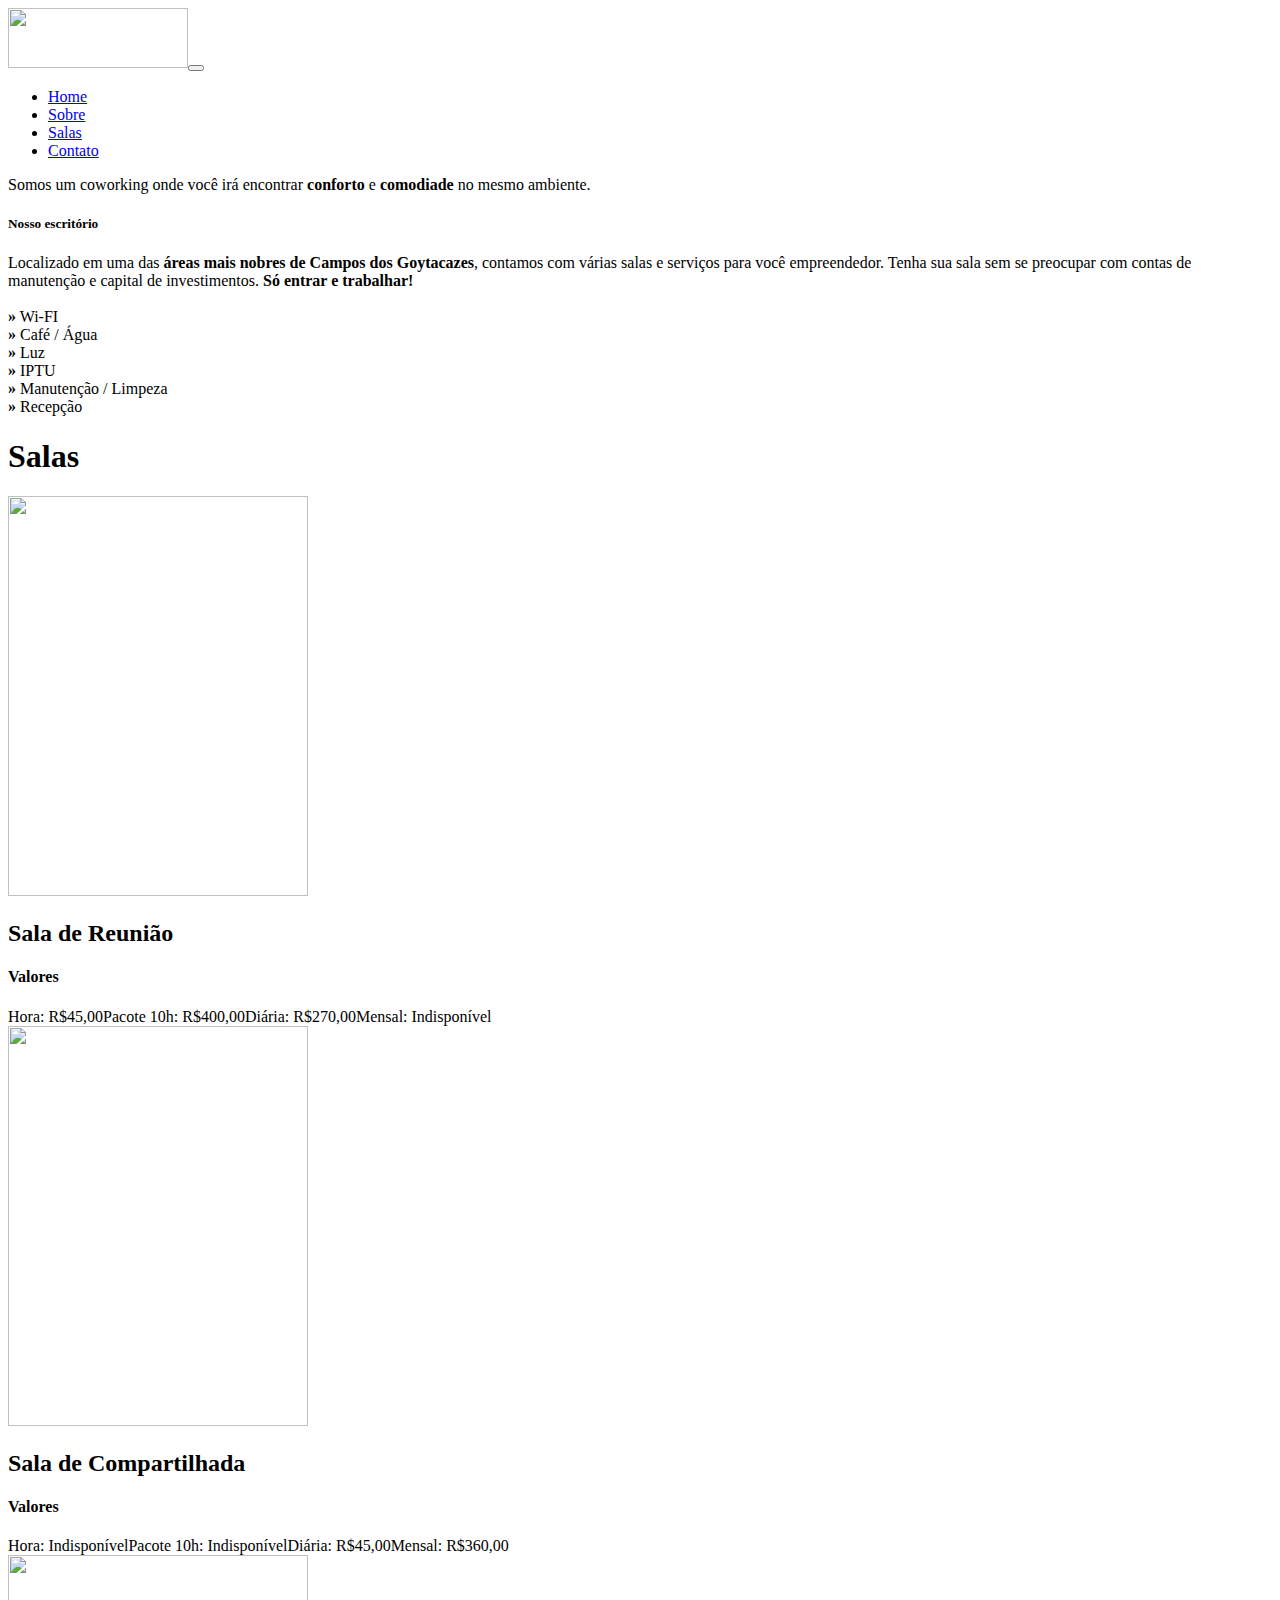
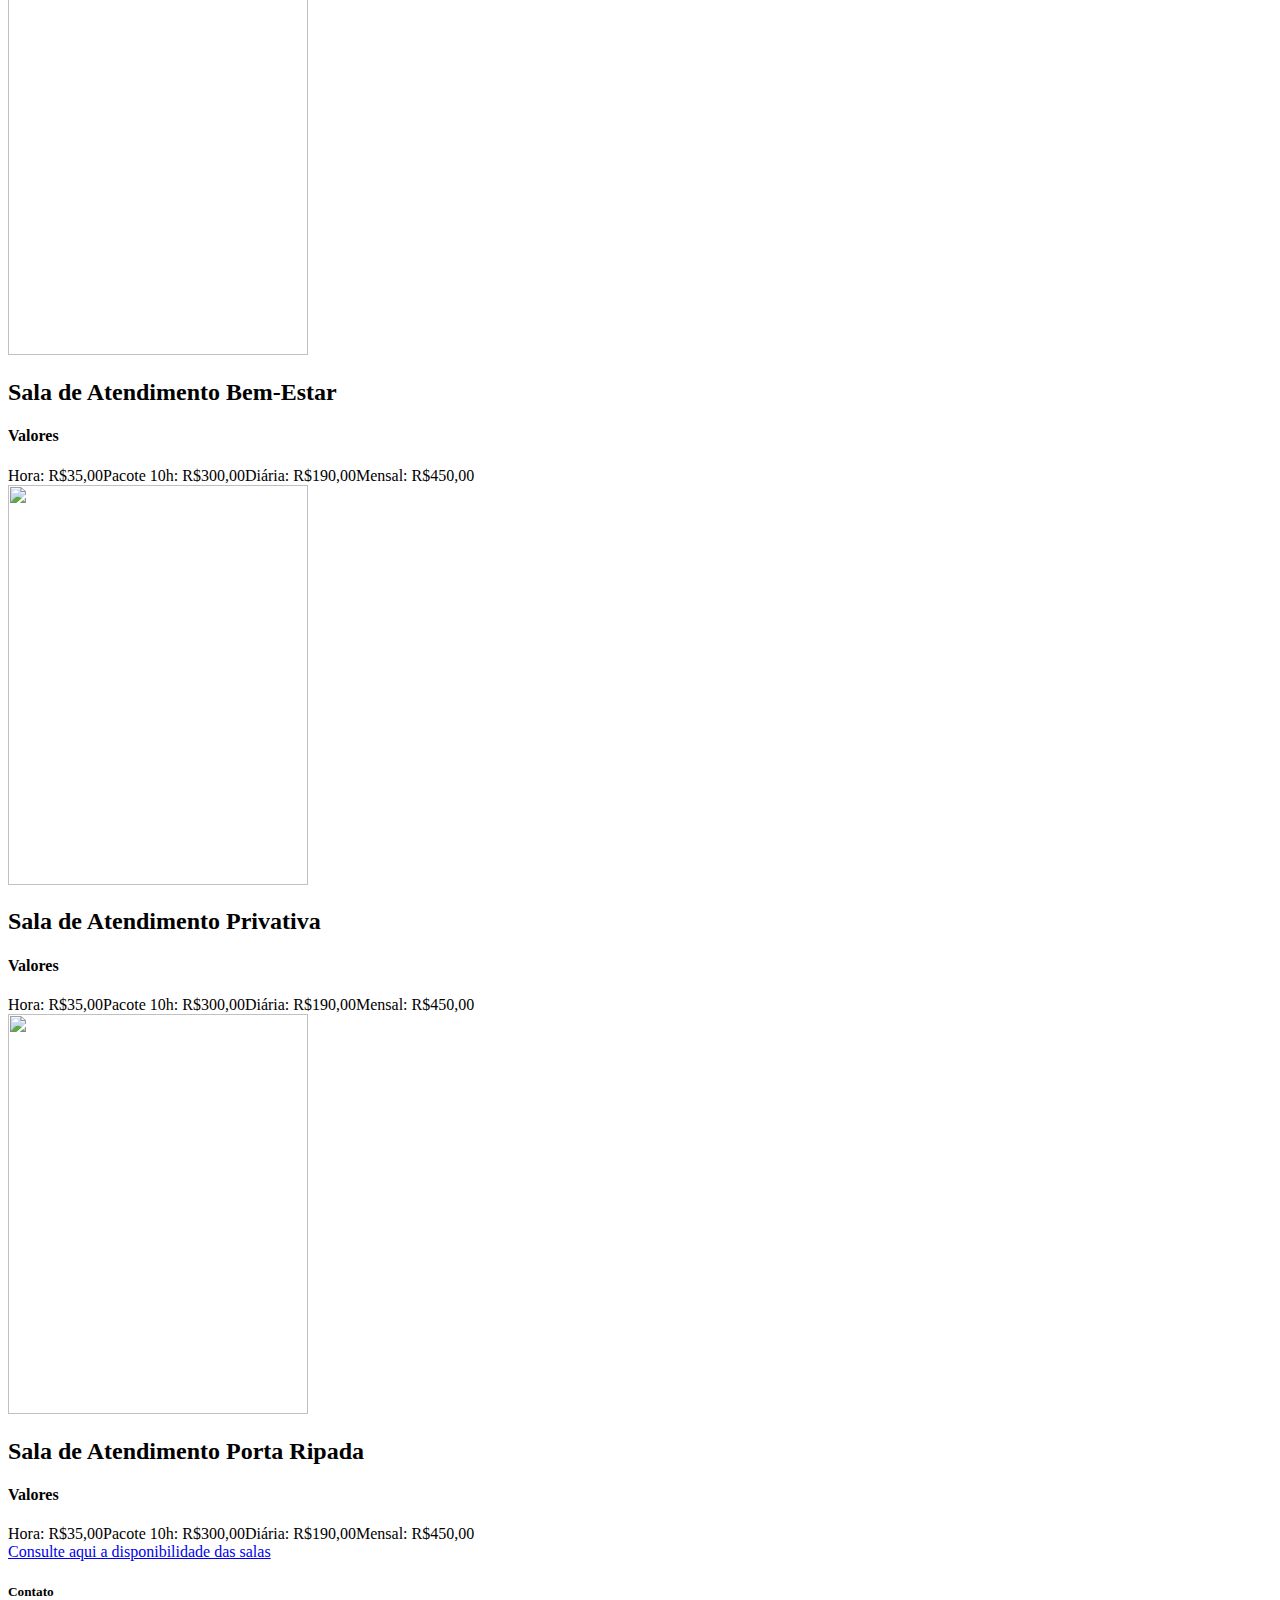
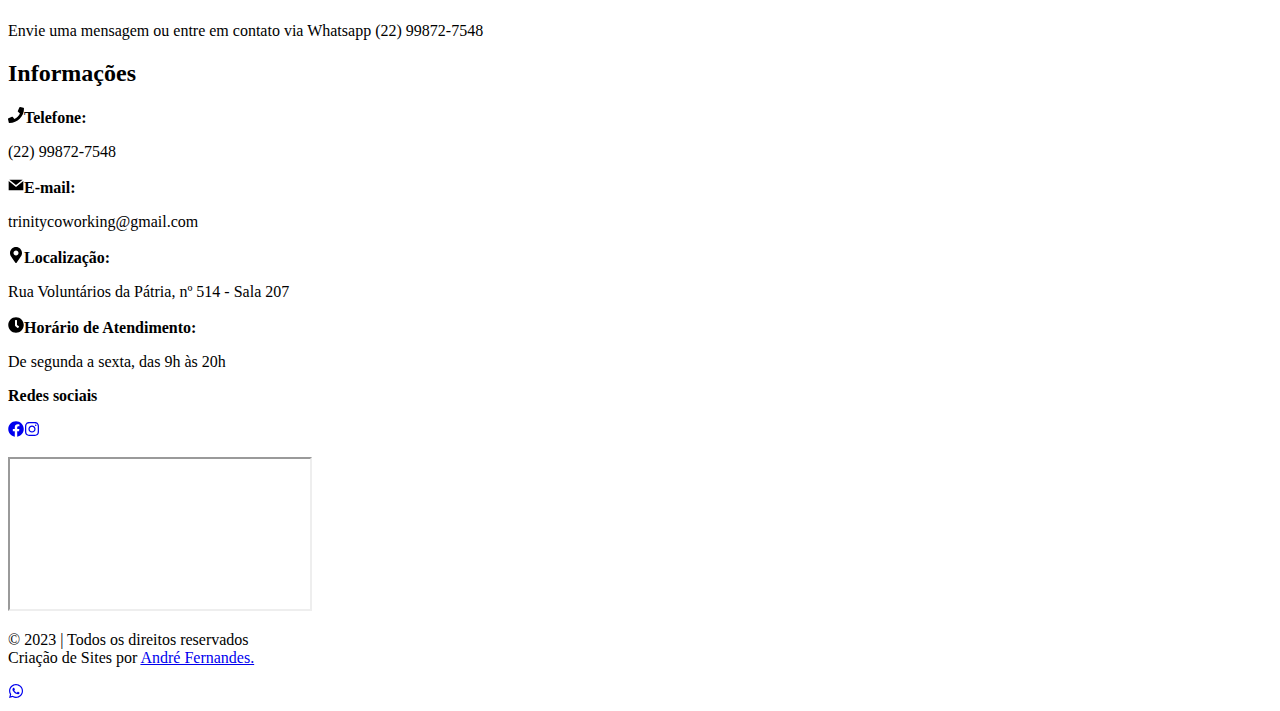
==== commit 2b65c584: "deploy: 2142e113bf0bfd958bdcf46da61252c8c0f7465e" ====
--- a/index.html
+++ b/index.html
@@ -1 +1 @@
-<!DOCTYPE html><html lang="pt-br"><head><meta charSet="utf-8"/><title>Trinity Coworking</title><meta name="description" content="Generated by create next app"/><meta name="viewport" content="width=device-width, initial-scale=1"/><link rel="icon" href="./../public/favicon.ico"/><link rel="preconnect" href="https://fonts.googleapis.com"/><link rel="preconnect" href="https://fonts.gstatic.com"/><link href="https://cdn.jsdelivr.net/npm/bootstrap@5.3.0-alpha1/dist/css/bootstrap.min.css" rel="stylesheet" integrity="sha384-GLhlTQ8iRABdZLl6O3oVMWSktQOp6b7In1Zl3/Jr59b6EGGoI1aFkw7cmDA6j6gD" crossorigin="anonymous"/><meta name="next-head-count" content="9"/><link rel="preconnect" href="https://fonts.gstatic.com" crossorigin /><link rel="preload" href="/trinitycoworking/_next/static/css/a4a42bc09904e637.css" as="style"/><link rel="stylesheet" href="/trinitycoworking/_next/static/css/a4a42bc09904e637.css" data-n-g=""/><noscript data-n-css=""></noscript><script defer="" nomodule="" src="/trinitycoworking/_next/static/chunks/polyfills-c67a75d1b6f99dc8.js"></script><script src="/trinitycoworking/_next/static/chunks/webpack-b3cc3e85524a7b4f.js" defer=""></script><script src="/trinitycoworking/_next/static/chunks/framework-2c79e2a64abdb08b.js" defer=""></script><script src="/trinitycoworking/_next/static/chunks/main-8ebdc4ee49acc86f.js" defer=""></script><script src="/trinitycoworking/_next/static/chunks/pages/_app-d2c2a6dcb4b3fa2b.js" defer=""></script><script src="/trinitycoworking/_next/static/chunks/1bfc9850-6c0e2973821c0373.js" defer=""></script><script src="/trinitycoworking/_next/static/chunks/6728d85a-8cc77fd11121b977.js" defer=""></script><script src="/trinitycoworking/_next/static/chunks/675-1976fa083a79dc5c.js" defer=""></script><script src="/trinitycoworking/_next/static/chunks/755-f2cecf2c6257bf2f.js" defer=""></script><script src="/trinitycoworking/_next/static/chunks/pages/index-4a6513f9e15c62f3.js" defer=""></script><script src="/trinitycoworking/_next/static/2VAMgDldDaQg4lcnc2tAa/_buildManifest.js" defer=""></script><script src="/trinitycoworking/_next/static/2VAMgDldDaQg4lcnc2tAa/_ssgManifest.js" defer=""></script><style data-href="https://fonts.googleapis.com/css2?family=Inter:wght@400;500;600;700&display=swap">@font-face{font-family:'Inter';font-style:normal;font-weight:400;font-display:swap;src:url(https://fonts.gstatic.com/s/inter/v12/UcCO3FwrK3iLTeHuS_fvQtMwCp50KnMw2boKoduKmMEVuLyfMZs.woff) format('woff')}@font-face{font-family:'Inter';font-style:normal;font-weight:500;font-display:swap;src:url(https://fonts.gstatic.com/s/inter/v12/UcCO3FwrK3iLTeHuS_fvQtMwCp50KnMw2boKoduKmMEVuI6fMZs.woff) format('woff')}@font-face{font-family:'Inter';font-style:normal;font-weight:600;font-display:swap;src:url(https://fonts.gstatic.com/s/inter/v12/UcCO3FwrK3iLTeHuS_fvQtMwCp50KnMw2boKoduKmMEVuGKYMZs.woff) format('woff')}@font-face{font-family:'Inter';font-style:normal;font-weight:700;font-display:swap;src:url(https://fonts.gstatic.com/s/inter/v12/UcCO3FwrK3iLTeHuS_fvQtMwCp50KnMw2boKoduKmMEVuFuYMZs.woff) format('woff')}@font-face{font-family:'Inter';font-style:normal;font-weight:400;font-display:swap;src:url(https://fonts.gstatic.com/s/inter/v12/UcC73FwrK3iLTeHuS_fvQtMwCp50KnMa2JL7W0Q5n-wU.woff2) format('woff2');unicode-range:U+0460-052F,U+1C80-1C88,U+20B4,U+2DE0-2DFF,U+A640-A69F,U+FE2E-FE2F}@font-face{font-family:'Inter';font-style:normal;font-weight:400;font-display:swap;src:url(https://fonts.gstatic.com/s/inter/v12/UcC73FwrK3iLTeHuS_fvQtMwCp50KnMa0ZL7W0Q5n-wU.woff2) format('woff2');unicode-range:U+0301,U+0400-045F,U+0490-0491,U+04B0-04B1,U+2116}@font-face{font-family:'Inter';font-style:normal;font-weight:400;font-display:swap;src:url(https://fonts.gstatic.com/s/inter/v12/UcC73FwrK3iLTeHuS_fvQtMwCp50KnMa2ZL7W0Q5n-wU.woff2) format('woff2');unicode-range:U+1F00-1FFF}@font-face{font-family:'Inter';font-style:normal;font-weight:400;font-display:swap;src:url(https://fonts.gstatic.com/s/inter/v12/UcC73FwrK3iLTeHuS_fvQtMwCp50KnMa1pL7W0Q5n-wU.woff2) format('woff2');unicode-range:U+0370-03FF}@font-face{font-family:'Inter';font-style:normal;font-weight:400;font-display:swap;src:url(https://fonts.gstatic.com/s/inter/v12/UcC73FwrK3iLTeHuS_fvQtMwCp50KnMa2pL7W0Q5n-wU.woff2) format('woff2');unicode-range:U+0102-0103,U+0110-0111,U+0128-0129,U+0168-0169,U+01A0-01A1,U+01AF-01B0,U+1EA0-1EF9,U+20AB}@font-face{font-family:'Inter';font-style:normal;font-weight:400;font-display:swap;src:url(https://fonts.gstatic.com/s/inter/v12/UcC73FwrK3iLTeHuS_fvQtMwCp50KnMa25L7W0Q5n-wU.woff2) format('woff2');unicode-range:U+0100-024F,U+0259,U+1E00-1EFF,U+2020,U+20A0-20AB,U+20AD-20CF,U+2113,U+2C60-2C7F,U+A720-A7FF}@font-face{font-family:'Inter';font-style:normal;font-weight:400;font-display:swap;src:url(https://fonts.gstatic.com/s/inter/v12/UcC73FwrK3iLTeHuS_fvQtMwCp50KnMa1ZL7W0Q5nw.woff2) format('woff2');unicode-range:U+0000-00FF,U+0131,U+0152-0153,U+02BB-02BC,U+02C6,U+02DA,U+02DC,U+2000-206F,U+2074,U+20AC,U+2122,U+2191,U+2193,U+2212,U+2215,U+FEFF,U+FFFD}@font-face{font-family:'Inter';font-style:normal;font-weight:500;font-display:swap;src:url(https://fonts.gstatic.com/s/inter/v12/UcC73FwrK3iLTeHuS_fvQtMwCp50KnMa2JL7W0Q5n-wU.woff2) format('woff2');unicode-range:U+0460-052F,U+1C80-1C88,U+20B4,U+2DE0-2DFF,U+A640-A69F,U+FE2E-FE2F}@font-face{font-family:'Inter';font-style:normal;font-weight:500;font-display:swap;src:url(https://fonts.gstatic.com/s/inter/v12/UcC73FwrK3iLTeHuS_fvQtMwCp50KnMa0ZL7W0Q5n-wU.woff2) format('woff2');unicode-range:U+0301,U+0400-045F,U+0490-0491,U+04B0-04B1,U+2116}@font-face{font-family:'Inter';font-style:normal;font-weight:500;font-display:swap;src:url(https://fonts.gstatic.com/s/inter/v12/UcC73FwrK3iLTeHuS_fvQtMwCp50KnMa2ZL7W0Q5n-wU.woff2) format('woff2');unicode-range:U+1F00-1FFF}@font-face{font-family:'Inter';font-style:normal;font-weight:500;font-display:swap;src:url(https://fonts.gstatic.com/s/inter/v12/UcC73FwrK3iLTeHuS_fvQtMwCp50KnMa1pL7W0Q5n-wU.woff2) format('woff2');unicode-range:U+0370-03FF}@font-face{font-family:'Inter';font-style:normal;font-weight:500;font-display:swap;src:url(https://fonts.gstatic.com/s/inter/v12/UcC73FwrK3iLTeHuS_fvQtMwCp50KnMa2pL7W0Q5n-wU.woff2) format('woff2');unicode-range:U+0102-0103,U+0110-0111,U+0128-0129,U+0168-0169,U+01A0-01A1,U+01AF-01B0,U+1EA0-1EF9,U+20AB}@font-face{font-family:'Inter';font-style:normal;font-weight:500;font-display:swap;src:url(https://fonts.gstatic.com/s/inter/v12/UcC73FwrK3iLTeHuS_fvQtMwCp50KnMa25L7W0Q5n-wU.woff2) format('woff2');unicode-range:U+0100-024F,U+0259,U+1E00-1EFF,U+2020,U+20A0-20AB,U+20AD-20CF,U+2113,U+2C60-2C7F,U+A720-A7FF}@font-face{font-family:'Inter';font-style:normal;font-weight:500;font-display:swap;src:url(https://fonts.gstatic.com/s/inter/v12/UcC73FwrK3iLTeHuS_fvQtMwCp50KnMa1ZL7W0Q5nw.woff2) format('woff2');unicode-range:U+0000-00FF,U+0131,U+0152-0153,U+02BB-02BC,U+02C6,U+02DA,U+02DC,U+2000-206F,U+2074,U+20AC,U+2122,U+2191,U+2193,U+2212,U+2215,U+FEFF,U+FFFD}@font-face{font-family:'Inter';font-style:normal;font-weight:600;font-display:swap;src:url(https://fonts.gstatic.com/s/inter/v12/UcC73FwrK3iLTeHuS_fvQtMwCp50KnMa2JL7W0Q5n-wU.woff2) format('woff2');unicode-range:U+0460-052F,U+1C80-1C88,U+20B4,U+2DE0-2DFF,U+A640-A69F,U+FE2E-FE2F}@font-face{font-family:'Inter';font-style:normal;font-weight:600;font-display:swap;src:url(https://fonts.gstatic.com/s/inter/v12/UcC73FwrK3iLTeHuS_fvQtMwCp50KnMa0ZL7W0Q5n-wU.woff2) format('woff2');unicode-range:U+0301,U+0400-045F,U+0490-0491,U+04B0-04B1,U+2116}@font-face{font-family:'Inter';font-style:normal;font-weight:600;font-display:swap;src:url(https://fonts.gstatic.com/s/inter/v12/UcC73FwrK3iLTeHuS_fvQtMwCp50KnMa2ZL7W0Q5n-wU.woff2) format('woff2');unicode-range:U+1F00-1FFF}@font-face{font-family:'Inter';font-style:normal;font-weight:600;font-display:swap;src:url(https://fonts.gstatic.com/s/inter/v12/UcC73FwrK3iLTeHuS_fvQtMwCp50KnMa1pL7W0Q5n-wU.woff2) format('woff2');unicode-range:U+0370-03FF}@font-face{font-family:'Inter';font-style:normal;font-weight:600;font-display:swap;src:url(https://fonts.gstatic.com/s/inter/v12/UcC73FwrK3iLTeHuS_fvQtMwCp50KnMa2pL7W0Q5n-wU.woff2) format('woff2');unicode-range:U+0102-0103,U+0110-0111,U+0128-0129,U+0168-0169,U+01A0-01A1,U+01AF-01B0,U+1EA0-1EF9,U+20AB}@font-face{font-family:'Inter';font-style:normal;font-weight:600;font-display:swap;src:url(https://fonts.gstatic.com/s/inter/v12/UcC73FwrK3iLTeHuS_fvQtMwCp50KnMa25L7W0Q5n-wU.woff2) format('woff2');unicode-range:U+0100-024F,U+0259,U+1E00-1EFF,U+2020,U+20A0-20AB,U+20AD-20CF,U+2113,U+2C60-2C7F,U+A720-A7FF}@font-face{font-family:'Inter';font-style:normal;font-weight:600;font-display:swap;src:url(https://fonts.gstatic.com/s/inter/v12/UcC73FwrK3iLTeHuS_fvQtMwCp50KnMa1ZL7W0Q5nw.woff2) format('woff2');unicode-range:U+0000-00FF,U+0131,U+0152-0153,U+02BB-02BC,U+02C6,U+02DA,U+02DC,U+2000-206F,U+2074,U+20AC,U+2122,U+2191,U+2193,U+2212,U+2215,U+FEFF,U+FFFD}@font-face{font-family:'Inter';font-style:normal;font-weight:700;font-display:swap;src:url(https://fonts.gstatic.com/s/inter/v12/UcC73FwrK3iLTeHuS_fvQtMwCp50KnMa2JL7W0Q5n-wU.woff2) format('woff2');unicode-range:U+0460-052F,U+1C80-1C88,U+20B4,U+2DE0-2DFF,U+A640-A69F,U+FE2E-FE2F}@font-face{font-family:'Inter';font-style:normal;font-weight:700;font-display:swap;src:url(https://fonts.gstatic.com/s/inter/v12/UcC73FwrK3iLTeHuS_fvQtMwCp50KnMa0ZL7W0Q5n-wU.woff2) format('woff2');unicode-range:U+0301,U+0400-045F,U+0490-0491,U+04B0-04B1,U+2116}@font-face{font-family:'Inter';font-style:normal;font-weight:700;font-display:swap;src:url(https://fonts.gstatic.com/s/inter/v12/UcC73FwrK3iLTeHuS_fvQtMwCp50KnMa2ZL7W0Q5n-wU.woff2) format('woff2');unicode-range:U+1F00-1FFF}@font-face{font-family:'Inter';font-style:normal;font-weight:700;font-display:swap;src:url(https://fonts.gstatic.com/s/inter/v12/UcC73FwrK3iLTeHuS_fvQtMwCp50KnMa1pL7W0Q5n-wU.woff2) format('woff2');unicode-range:U+0370-03FF}@font-face{font-family:'Inter';font-style:normal;font-weight:700;font-display:swap;src:url(https://fonts.gstatic.com/s/inter/v12/UcC73FwrK3iLTeHuS_fvQtMwCp50KnMa2pL7W0Q5n-wU.woff2) format('woff2');unicode-range:U+0102-0103,U+0110-0111,U+0128-0129,U+0168-0169,U+01A0-01A1,U+01AF-01B0,U+1EA0-1EF9,U+20AB}@font-face{font-family:'Inter';font-style:normal;font-weight:700;font-display:swap;src:url(https://fonts.gstatic.com/s/inter/v12/UcC73FwrK3iLTeHuS_fvQtMwCp50KnMa25L7W0Q5n-wU.woff2) format('woff2');unicode-range:U+0100-024F,U+0259,U+1E00-1EFF,U+2020,U+20A0-20AB,U+20AD-20CF,U+2113,U+2C60-2C7F,U+A720-A7FF}@font-face{font-family:'Inter';font-style:normal;font-weight:700;font-display:swap;src:url(https://fonts.gstatic.com/s/inter/v12/UcC73FwrK3iLTeHuS_fvQtMwCp50KnMa1ZL7W0Q5nw.woff2) format('woff2');unicode-range:U+0000-00FF,U+0131,U+0152-0153,U+02BB-02BC,U+02C6,U+02DA,U+02DC,U+2000-206F,U+2074,U+20AC,U+2122,U+2191,U+2193,U+2212,U+2215,U+FEFF,U+FFFD}</style></head><body><div id="__next"><main class="main"><nav class="navbar navbar-expand-lg navbar-dark"><div class="container-fluid"><a class="navbar-brand" href="#"><img loading="lazy" width="180" height="60" decoding="async" data-nimg="1" style="color:transparent" src="/trinitycoworking//_next/static/media/logo.1a61fa28.png"/></a><button class="navbar-toggler" type="button" data-bs-toggle="collapse" data-bs-target="#navbarNav" aria-controls="navbarNav" aria-expanded="false" aria-label="Toggle navigation"><span class="navbar-toggler-icon"></span></button><div class="collapse navbar-collapse" id="navbarNav"><ul class="navbar-nav" id="navbar-nav"><li class="nav-item"><a class="nav-link active" aria-current="page" href="#">Home</a></li><li class="nav-item"><a class="nav-link" href="#about">Sobre</a></li><li class="nav-item"><a class="nav-link" href="#products">Salas</a></li><li class="nav-item"><a class="nav-link" href="#footer">Contato</a></li></ul></div></div></nav><div id="header" class="header"><div class="header-description"><span>Somos um coworking onde você irá encontrar <strong>conforto</strong> e <strong>comodiade</strong> no mesmo ambiente.</span></div></div><div id="about" class="about"><h5>Nosso escritório</h5><div class="about-wrapper"><span class="about-text">Localizado em uma das <strong>áreas mais nobres de Campos dos Goytacazes</strong>, contamos com várias salas e serviços para você empreendedor. Tenha sua sala sem se preocupar com contas de manutenção e capital de investimentos. <strong>Só entrar e trabalhar!</strong><br/><br/><strong>»</strong> Wi-FI<br/><strong>»</strong> Café / Água<br/><strong>»</strong> Luz<br/><strong>»</strong> IPTU<br/><strong>»</strong> Manutenção / Limpeza<br/><strong>»</strong> Recepção</span><div class="about-image"></div></div></div><div id="products" class="products"><h1>Salas</h1><div class="products-wrapper"><div class="product-card"><img loading="lazy" width="300" height="400" decoding="async" data-nimg="1" style="color:transparent" src="/trinitycoworking//_next/static/media/reuniao1.4b444aac.jpeg"/><div class="product-description"><span>Sala de Reunião</span><span></span></div></div><div class="product-card"><img loading="lazy" width="300" height="400" decoding="async" data-nimg="1" style="color:transparent" src="/trinitycoworking//_next/static/media/estacao2.f21c5df2.png"/><div class="product-description"><span>Sala de Compartilhada</span><span></span></div></div><div class="product-card"><img loading="lazy" width="300" height="400" decoding="async" data-nimg="1" style="color:transparent" src="/trinitycoworking//_next/static/media/bemestar.7220558b.jpeg"/><div class="product-description"><span>Sala de Atendimento Bem-Estar</span><span></span></div></div><div class="product-card"><img loading="lazy" width="300" height="400" decoding="async" data-nimg="1" style="color:transparent" src="/trinitycoworking//_next/static/media/privativa.046af790.jpeg"/><div class="product-description"><span>Sala de Atendimento Privativa</span><span></span></div></div><div class="product-card"><img loading="lazy" width="300" height="400" decoding="async" data-nimg="1" style="color:transparent" src="/trinitycoworking//_next/static/media/ripada.892aac23.jpeg"/><div class="product-description"><span>Sala de Atendimento Porta Ripada</span><span></span></div></div></div></div><div id="footer"><h5>Contato</h5><p>Envie uma mensagem ou entre em contato via Whatsapp (22) 99872-7548</p><div class="contact_wrapper"><div class="contact_info"><h2>Informações</h2><svg stroke="currentColor" fill="currentColor" stroke-width="0" viewBox="0 0 512 512" height="1em" width="1em" xmlns="http://www.w3.org/2000/svg"><path d="M493.4 24.6l-104-24c-11.3-2.6-22.9 3.3-27.5 13.9l-48 112c-4.2 9.8-1.4 21.3 6.9 28l60.6 49.6c-36 76.7-98.9 140.5-177.2 177.2l-49.6-60.6c-6.8-8.3-18.2-11.1-28-6.9l-112 48C3.9 366.5-2 378.1.6 389.4l24 104C27.1 504.2 36.7 512 48 512c256.1 0 464-207.5 464-464 0-11.2-7.7-20.9-18.6-23.4z"></path></svg><strong>Telefone:</strong><p>(22) 99872-7548</p><svg stroke="currentColor" fill="currentColor" stroke-width="0" viewBox="0 0 24 24" height="1em" width="1em" xmlns="http://www.w3.org/2000/svg"><path fill-rule="evenodd" d="M23,20 L23,6 L12,15 L1,6 L1,20 L23,20 Z M12,12 L22,4 L2,4 L12,12 Z"></path></svg><strong>E-mail:</strong><p>trinitycoworking@gmail.com</p><svg stroke="currentColor" fill="currentColor" stroke-width="0" viewBox="0 0 384 512" height="1em" width="1em" xmlns="http://www.w3.org/2000/svg"><path d="M172.268 501.67C26.97 291.031 0 269.413 0 192 0 85.961 85.961 0 192 0s192 85.961 192 192c0 77.413-26.97 99.031-172.268 309.67-9.535 13.774-29.93 13.773-39.464 0zM192 272c44.183 0 80-35.817 80-80s-35.817-80-80-80-80 35.817-80 80 35.817 80 80 80z"></path></svg><strong>Localização:</strong><p>Rua Voluntários da Pátria, nº 514 - Sala 207</p><svg stroke="currentColor" fill="currentColor" stroke-width="0" viewBox="0 0 512 512" height="1em" width="1em" xmlns="http://www.w3.org/2000/svg"><path d="M256,8C119,8,8,119,8,256S119,504,256,504,504,393,504,256,393,8,256,8Zm92.49,313h0l-20,25a16,16,0,0,1-22.49,2.5h0l-67-49.72a40,40,0,0,1-15-31.23V112a16,16,0,0,1,16-16h32a16,16,0,0,1,16,16V256l58,42.5A16,16,0,0,1,348.49,321Z"></path></svg><strong>Horário de Atendimento:</strong><p>De segunda a sexta, das 9h às 20h</p><strong>Redes sociais</strong><p><a href="https://facebook.com" target="_blank"><svg stroke="currentColor" fill="currentColor" stroke-width="0" viewBox="0 0 512 512" height="1em" width="1em" xmlns="http://www.w3.org/2000/svg"><path d="M504 256C504 119 393 8 256 8S8 119 8 256c0 123.78 90.69 226.38 209.25 245V327.69h-63V256h63v-54.64c0-62.15 37-96.48 93.67-96.48 27.14 0 55.52 4.84 55.52 4.84v61h-31.28c-30.8 0-40.41 19.12-40.41 38.73V256h68.78l-11 71.69h-57.78V501C413.31 482.38 504 379.78 504 256z"></path></svg></a><a href="https://instagram.com" target="_blank"><svg stroke="currentColor" fill="currentColor" stroke-width="0" viewBox="0 0 448 512" height="1em" width="1em" xmlns="http://www.w3.org/2000/svg"><path d="M224.1 141c-63.6 0-114.9 51.3-114.9 114.9s51.3 114.9 114.9 114.9S339 319.5 339 255.9 287.7 141 224.1 141zm0 189.6c-41.1 0-74.7-33.5-74.7-74.7s33.5-74.7 74.7-74.7 74.7 33.5 74.7 74.7-33.6 74.7-74.7 74.7zm146.4-194.3c0 14.9-12 26.8-26.8 26.8-14.9 0-26.8-12-26.8-26.8s12-26.8 26.8-26.8 26.8 12 26.8 26.8zm76.1 27.2c-1.7-35.9-9.9-67.7-36.2-93.9-26.2-26.2-58-34.4-93.9-36.2-37-2.1-147.9-2.1-184.9 0-35.8 1.7-67.6 9.9-93.9 36.1s-34.4 58-36.2 93.9c-2.1 37-2.1 147.9 0 184.9 1.7 35.9 9.9 67.7 36.2 93.9s58 34.4 93.9 36.2c37 2.1 147.9 2.1 184.9 0 35.9-1.7 67.7-9.9 93.9-36.2 26.2-26.2 34.4-58 36.2-93.9 2.1-37 2.1-147.8 0-184.8zM398.8 388c-7.8 19.6-22.9 34.7-42.6 42.6-29.5 11.7-99.5 9-132.1 9s-102.7 2.6-132.1-9c-19.6-7.8-34.7-22.9-42.6-42.6-11.7-29.5-9-99.5-9-132.1s-2.6-102.7 9-132.1c7.8-19.6 22.9-34.7 42.6-42.6 29.5-11.7 99.5-9 132.1-9s102.7-2.6 132.1 9c19.6 7.8 34.7 22.9 42.6 42.6 11.7 29.5 9 99.5 9 132.1s2.7 102.7-9 132.1z"></path></svg></a></p></div><div class="contact_map"><iframe src="https://www.google.com/maps/embed?pb=!1m14!1m8!1m3!1d14821.891729908783!2d-41.332844!3d-21.76195!3m2!1i1024!2i768!4f13.1!3m3!1m2!1s0xbdd438434083f9%3A0xe2dce890eee92c0c!2sTrinity%20Coworking!5e0!3m2!1spt-BR!2sbr!4v1678387869295!5m2!1spt-BR!2sbr" allowfullscreen="" loading="lazy" referrerpolicy="no-referrer-when-downgrade"></iframe></div><div class="footer-bar"><p>© 2023 | Todos os direitos reservados <br/> Criação de Sites by <a href="https://dredeco.github.io/portfolio-page/">André Fernandes.</a></p></div></div></div><div class="whatsappbutton"><a href="https://wa.me/5522998727548" target="_blank"><svg stroke="currentColor" fill="currentColor" stroke-width="0" viewBox="0 0 448 512" height="1em" width="1em" xmlns="http://www.w3.org/2000/svg"><path d="M380.9 97.1C339 55.1 283.2 32 223.9 32c-122.4 0-222 99.6-222 222 0 39.1 10.2 77.3 29.6 111L0 480l117.7-30.9c32.4 17.7 68.9 27 106.1 27h.1c122.3 0 224.1-99.6 224.1-222 0-59.3-25.2-115-67.1-157zm-157 341.6c-33.2 0-65.7-8.9-94-25.7l-6.7-4-69.8 18.3L72 359.2l-4.4-7c-18.5-29.4-28.2-63.3-28.2-98.2 0-101.7 82.8-184.5 184.6-184.5 49.3 0 95.6 19.2 130.4 54.1 34.8 34.9 56.2 81.2 56.1 130.5 0 101.8-84.9 184.6-186.6 184.6zm101.2-138.2c-5.5-2.8-32.8-16.2-37.9-18-5.1-1.9-8.8-2.8-12.5 2.8-3.7 5.6-14.3 18-17.6 21.8-3.2 3.7-6.5 4.2-12 1.4-32.6-16.3-54-29.1-75.5-66-5.7-9.8 5.7-9.1 16.3-30.3 1.8-3.7.9-6.9-.5-9.7-1.4-2.8-12.5-30.1-17.1-41.2-4.5-10.8-9.1-9.3-12.5-9.5-3.2-.2-6.9-.2-10.6-.2-3.7 0-9.7 1.4-14.8 6.9-5.1 5.6-19.4 19-19.4 46.3 0 27.3 19.9 53.7 22.6 57.4 2.8 3.7 39.1 59.7 94.8 83.8 35.2 15.2 49 16.5 66.6 13.9 10.7-1.6 32.8-13.4 37.4-26.4 4.6-13 4.6-24.1 3.2-26.4-1.3-2.5-5-3.9-10.5-6.6z"></path></svg></a></div><script src="https://cdn.jsdelivr.net/npm/bootstrap@5.3.0-alpha1/dist/js/bootstrap.bundle.min.js" integrity="sha384-w76AqPfDkMBDXo30jS1Sgez6pr3x5MlQ1ZAGC+nuZB+EYdgRZgiwxhTBTkF7CXvN" crossorigin="anonymous"></script></main></div><script id="__NEXT_DATA__" type="application/json">{"props":{"pageProps":{}},"page":"/","query":{},"buildId":"2VAMgDldDaQg4lcnc2tAa","assetPrefix":"/trinitycoworking","nextExport":true,"autoExport":true,"isFallback":false,"scriptLoader":[]}</script></body></html>+<!DOCTYPE html><html lang="pt-br"><head><meta charSet="utf-8"/><title>Trinity Coworking</title><meta name="description" content="Generated by create next app"/><meta name="viewport" content="width=device-width, initial-scale=1"/><link rel="icon" href="./../public/favicon.ico"/><link rel="preconnect" href="https://fonts.googleapis.com"/><link rel="preconnect" href="https://fonts.gstatic.com"/><link href="https://cdn.jsdelivr.net/npm/bootstrap@5.3.0-alpha1/dist/css/bootstrap.min.css" rel="stylesheet" integrity="sha384-GLhlTQ8iRABdZLl6O3oVMWSktQOp6b7In1Zl3/Jr59b6EGGoI1aFkw7cmDA6j6gD" crossorigin="anonymous"/><meta name="next-head-count" content="9"/><link rel="preconnect" href="https://fonts.gstatic.com" crossorigin /><link rel="preload" href="/trinitycoworking/_next/static/css/0dd5f683df0d01e3.css" as="style"/><link rel="stylesheet" href="/trinitycoworking/_next/static/css/0dd5f683df0d01e3.css" data-n-g=""/><noscript data-n-css=""></noscript><script defer="" nomodule="" src="/trinitycoworking/_next/static/chunks/polyfills-c67a75d1b6f99dc8.js"></script><script src="/trinitycoworking/_next/static/chunks/webpack-b3cc3e85524a7b4f.js" defer=""></script><script src="/trinitycoworking/_next/static/chunks/framework-2c79e2a64abdb08b.js" defer=""></script><script src="/trinitycoworking/_next/static/chunks/main-8ebdc4ee49acc86f.js" defer=""></script><script src="/trinitycoworking/_next/static/chunks/pages/_app-d2c2a6dcb4b3fa2b.js" defer=""></script><script src="/trinitycoworking/_next/static/chunks/1bfc9850-6c0e2973821c0373.js" defer=""></script><script src="/trinitycoworking/_next/static/chunks/6728d85a-8cc77fd11121b977.js" defer=""></script><script src="/trinitycoworking/_next/static/chunks/675-1976fa083a79dc5c.js" defer=""></script><script src="/trinitycoworking/_next/static/chunks/755-f2cecf2c6257bf2f.js" defer=""></script><script src="/trinitycoworking/_next/static/chunks/664-1025abca8d85317c.js" defer=""></script><script src="/trinitycoworking/_next/static/chunks/pages/index-7e0bf4e04186c62d.js" defer=""></script><script src="/trinitycoworking/_next/static/kNRDFRu4p8k7Wo-_Oulya/_buildManifest.js" defer=""></script><script src="/trinitycoworking/_next/static/kNRDFRu4p8k7Wo-_Oulya/_ssgManifest.js" defer=""></script><style data-href="https://fonts.googleapis.com/css2?family=Inter:wght@400;500;600;700&display=swap">@font-face{font-family:'Inter';font-style:normal;font-weight:400;font-display:swap;src:url(https://fonts.gstatic.com/s/inter/v12/UcCO3FwrK3iLTeHuS_fvQtMwCp50KnMw2boKoduKmMEVuLyfMZs.woff) format('woff')}@font-face{font-family:'Inter';font-style:normal;font-weight:500;font-display:swap;src:url(https://fonts.gstatic.com/s/inter/v12/UcCO3FwrK3iLTeHuS_fvQtMwCp50KnMw2boKoduKmMEVuI6fMZs.woff) format('woff')}@font-face{font-family:'Inter';font-style:normal;font-weight:600;font-display:swap;src:url(https://fonts.gstatic.com/s/inter/v12/UcCO3FwrK3iLTeHuS_fvQtMwCp50KnMw2boKoduKmMEVuGKYMZs.woff) format('woff')}@font-face{font-family:'Inter';font-style:normal;font-weight:700;font-display:swap;src:url(https://fonts.gstatic.com/s/inter/v12/UcCO3FwrK3iLTeHuS_fvQtMwCp50KnMw2boKoduKmMEVuFuYMZs.woff) format('woff')}@font-face{font-family:'Inter';font-style:normal;font-weight:400;font-display:swap;src:url(https://fonts.gstatic.com/s/inter/v12/UcC73FwrK3iLTeHuS_fvQtMwCp50KnMa2JL7W0Q5n-wU.woff2) format('woff2');unicode-range:U+0460-052F,U+1C80-1C88,U+20B4,U+2DE0-2DFF,U+A640-A69F,U+FE2E-FE2F}@font-face{font-family:'Inter';font-style:normal;font-weight:400;font-display:swap;src:url(https://fonts.gstatic.com/s/inter/v12/UcC73FwrK3iLTeHuS_fvQtMwCp50KnMa0ZL7W0Q5n-wU.woff2) format('woff2');unicode-range:U+0301,U+0400-045F,U+0490-0491,U+04B0-04B1,U+2116}@font-face{font-family:'Inter';font-style:normal;font-weight:400;font-display:swap;src:url(https://fonts.gstatic.com/s/inter/v12/UcC73FwrK3iLTeHuS_fvQtMwCp50KnMa2ZL7W0Q5n-wU.woff2) format('woff2');unicode-range:U+1F00-1FFF}@font-face{font-family:'Inter';font-style:normal;font-weight:400;font-display:swap;src:url(https://fonts.gstatic.com/s/inter/v12/UcC73FwrK3iLTeHuS_fvQtMwCp50KnMa1pL7W0Q5n-wU.woff2) format('woff2');unicode-range:U+0370-03FF}@font-face{font-family:'Inter';font-style:normal;font-weight:400;font-display:swap;src:url(https://fonts.gstatic.com/s/inter/v12/UcC73FwrK3iLTeHuS_fvQtMwCp50KnMa2pL7W0Q5n-wU.woff2) format('woff2');unicode-range:U+0102-0103,U+0110-0111,U+0128-0129,U+0168-0169,U+01A0-01A1,U+01AF-01B0,U+1EA0-1EF9,U+20AB}@font-face{font-family:'Inter';font-style:normal;font-weight:400;font-display:swap;src:url(https://fonts.gstatic.com/s/inter/v12/UcC73FwrK3iLTeHuS_fvQtMwCp50KnMa25L7W0Q5n-wU.woff2) format('woff2');unicode-range:U+0100-024F,U+0259,U+1E00-1EFF,U+2020,U+20A0-20AB,U+20AD-20CF,U+2113,U+2C60-2C7F,U+A720-A7FF}@font-face{font-family:'Inter';font-style:normal;font-weight:400;font-display:swap;src:url(https://fonts.gstatic.com/s/inter/v12/UcC73FwrK3iLTeHuS_fvQtMwCp50KnMa1ZL7W0Q5nw.woff2) format('woff2');unicode-range:U+0000-00FF,U+0131,U+0152-0153,U+02BB-02BC,U+02C6,U+02DA,U+02DC,U+2000-206F,U+2074,U+20AC,U+2122,U+2191,U+2193,U+2212,U+2215,U+FEFF,U+FFFD}@font-face{font-family:'Inter';font-style:normal;font-weight:500;font-display:swap;src:url(https://fonts.gstatic.com/s/inter/v12/UcC73FwrK3iLTeHuS_fvQtMwCp50KnMa2JL7W0Q5n-wU.woff2) format('woff2');unicode-range:U+0460-052F,U+1C80-1C88,U+20B4,U+2DE0-2DFF,U+A640-A69F,U+FE2E-FE2F}@font-face{font-family:'Inter';font-style:normal;font-weight:500;font-display:swap;src:url(https://fonts.gstatic.com/s/inter/v12/UcC73FwrK3iLTeHuS_fvQtMwCp50KnMa0ZL7W0Q5n-wU.woff2) format('woff2');unicode-range:U+0301,U+0400-045F,U+0490-0491,U+04B0-04B1,U+2116}@font-face{font-family:'Inter';font-style:normal;font-weight:500;font-display:swap;src:url(https://fonts.gstatic.com/s/inter/v12/UcC73FwrK3iLTeHuS_fvQtMwCp50KnMa2ZL7W0Q5n-wU.woff2) format('woff2');unicode-range:U+1F00-1FFF}@font-face{font-family:'Inter';font-style:normal;font-weight:500;font-display:swap;src:url(https://fonts.gstatic.com/s/inter/v12/UcC73FwrK3iLTeHuS_fvQtMwCp50KnMa1pL7W0Q5n-wU.woff2) format('woff2');unicode-range:U+0370-03FF}@font-face{font-family:'Inter';font-style:normal;font-weight:500;font-display:swap;src:url(https://fonts.gstatic.com/s/inter/v12/UcC73FwrK3iLTeHuS_fvQtMwCp50KnMa2pL7W0Q5n-wU.woff2) format('woff2');unicode-range:U+0102-0103,U+0110-0111,U+0128-0129,U+0168-0169,U+01A0-01A1,U+01AF-01B0,U+1EA0-1EF9,U+20AB}@font-face{font-family:'Inter';font-style:normal;font-weight:500;font-display:swap;src:url(https://fonts.gstatic.com/s/inter/v12/UcC73FwrK3iLTeHuS_fvQtMwCp50KnMa25L7W0Q5n-wU.woff2) format('woff2');unicode-range:U+0100-024F,U+0259,U+1E00-1EFF,U+2020,U+20A0-20AB,U+20AD-20CF,U+2113,U+2C60-2C7F,U+A720-A7FF}@font-face{font-family:'Inter';font-style:normal;font-weight:500;font-display:swap;src:url(https://fonts.gstatic.com/s/inter/v12/UcC73FwrK3iLTeHuS_fvQtMwCp50KnMa1ZL7W0Q5nw.woff2) format('woff2');unicode-range:U+0000-00FF,U+0131,U+0152-0153,U+02BB-02BC,U+02C6,U+02DA,U+02DC,U+2000-206F,U+2074,U+20AC,U+2122,U+2191,U+2193,U+2212,U+2215,U+FEFF,U+FFFD}@font-face{font-family:'Inter';font-style:normal;font-weight:600;font-display:swap;src:url(https://fonts.gstatic.com/s/inter/v12/UcC73FwrK3iLTeHuS_fvQtMwCp50KnMa2JL7W0Q5n-wU.woff2) format('woff2');unicode-range:U+0460-052F,U+1C80-1C88,U+20B4,U+2DE0-2DFF,U+A640-A69F,U+FE2E-FE2F}@font-face{font-family:'Inter';font-style:normal;font-weight:600;font-display:swap;src:url(https://fonts.gstatic.com/s/inter/v12/UcC73FwrK3iLTeHuS_fvQtMwCp50KnMa0ZL7W0Q5n-wU.woff2) format('woff2');unicode-range:U+0301,U+0400-045F,U+0490-0491,U+04B0-04B1,U+2116}@font-face{font-family:'Inter';font-style:normal;font-weight:600;font-display:swap;src:url(https://fonts.gstatic.com/s/inter/v12/UcC73FwrK3iLTeHuS_fvQtMwCp50KnMa2ZL7W0Q5n-wU.woff2) format('woff2');unicode-range:U+1F00-1FFF}@font-face{font-family:'Inter';font-style:normal;font-weight:600;font-display:swap;src:url(https://fonts.gstatic.com/s/inter/v12/UcC73FwrK3iLTeHuS_fvQtMwCp50KnMa1pL7W0Q5n-wU.woff2) format('woff2');unicode-range:U+0370-03FF}@font-face{font-family:'Inter';font-style:normal;font-weight:600;font-display:swap;src:url(https://fonts.gstatic.com/s/inter/v12/UcC73FwrK3iLTeHuS_fvQtMwCp50KnMa2pL7W0Q5n-wU.woff2) format('woff2');unicode-range:U+0102-0103,U+0110-0111,U+0128-0129,U+0168-0169,U+01A0-01A1,U+01AF-01B0,U+1EA0-1EF9,U+20AB}@font-face{font-family:'Inter';font-style:normal;font-weight:600;font-display:swap;src:url(https://fonts.gstatic.com/s/inter/v12/UcC73FwrK3iLTeHuS_fvQtMwCp50KnMa25L7W0Q5n-wU.woff2) format('woff2');unicode-range:U+0100-024F,U+0259,U+1E00-1EFF,U+2020,U+20A0-20AB,U+20AD-20CF,U+2113,U+2C60-2C7F,U+A720-A7FF}@font-face{font-family:'Inter';font-style:normal;font-weight:600;font-display:swap;src:url(https://fonts.gstatic.com/s/inter/v12/UcC73FwrK3iLTeHuS_fvQtMwCp50KnMa1ZL7W0Q5nw.woff2) format('woff2');unicode-range:U+0000-00FF,U+0131,U+0152-0153,U+02BB-02BC,U+02C6,U+02DA,U+02DC,U+2000-206F,U+2074,U+20AC,U+2122,U+2191,U+2193,U+2212,U+2215,U+FEFF,U+FFFD}@font-face{font-family:'Inter';font-style:normal;font-weight:700;font-display:swap;src:url(https://fonts.gstatic.com/s/inter/v12/UcC73FwrK3iLTeHuS_fvQtMwCp50KnMa2JL7W0Q5n-wU.woff2) format('woff2');unicode-range:U+0460-052F,U+1C80-1C88,U+20B4,U+2DE0-2DFF,U+A640-A69F,U+FE2E-FE2F}@font-face{font-family:'Inter';font-style:normal;font-weight:700;font-display:swap;src:url(https://fonts.gstatic.com/s/inter/v12/UcC73FwrK3iLTeHuS_fvQtMwCp50KnMa0ZL7W0Q5n-wU.woff2) format('woff2');unicode-range:U+0301,U+0400-045F,U+0490-0491,U+04B0-04B1,U+2116}@font-face{font-family:'Inter';font-style:normal;font-weight:700;font-display:swap;src:url(https://fonts.gstatic.com/s/inter/v12/UcC73FwrK3iLTeHuS_fvQtMwCp50KnMa2ZL7W0Q5n-wU.woff2) format('woff2');unicode-range:U+1F00-1FFF}@font-face{font-family:'Inter';font-style:normal;font-weight:700;font-display:swap;src:url(https://fonts.gstatic.com/s/inter/v12/UcC73FwrK3iLTeHuS_fvQtMwCp50KnMa1pL7W0Q5n-wU.woff2) format('woff2');unicode-range:U+0370-03FF}@font-face{font-family:'Inter';font-style:normal;font-weight:700;font-display:swap;src:url(https://fonts.gstatic.com/s/inter/v12/UcC73FwrK3iLTeHuS_fvQtMwCp50KnMa2pL7W0Q5n-wU.woff2) format('woff2');unicode-range:U+0102-0103,U+0110-0111,U+0128-0129,U+0168-0169,U+01A0-01A1,U+01AF-01B0,U+1EA0-1EF9,U+20AB}@font-face{font-family:'Inter';font-style:normal;font-weight:700;font-display:swap;src:url(https://fonts.gstatic.com/s/inter/v12/UcC73FwrK3iLTeHuS_fvQtMwCp50KnMa25L7W0Q5n-wU.woff2) format('woff2');unicode-range:U+0100-024F,U+0259,U+1E00-1EFF,U+2020,U+20A0-20AB,U+20AD-20CF,U+2113,U+2C60-2C7F,U+A720-A7FF}@font-face{font-family:'Inter';font-style:normal;font-weight:700;font-display:swap;src:url(https://fonts.gstatic.com/s/inter/v12/UcC73FwrK3iLTeHuS_fvQtMwCp50KnMa1ZL7W0Q5nw.woff2) format('woff2');unicode-range:U+0000-00FF,U+0131,U+0152-0153,U+02BB-02BC,U+02C6,U+02DA,U+02DC,U+2000-206F,U+2074,U+20AC,U+2122,U+2191,U+2193,U+2212,U+2215,U+FEFF,U+FFFD}</style></head><body><div id="__next"><main class="main"><nav class="navbar navbar-expand-lg navbar-dark"><div class="container-fluid"><a class="navbar-brand" href="#"><img loading="lazy" width="180" height="60" decoding="async" data-nimg="1" style="color:transparent" src="/trinitycoworking//_next/static/media/logo.1a61fa28.png"/></a><button class="navbar-toggler" type="button" data-bs-toggle="collapse" data-bs-target="#navbarNav" aria-controls="navbarNav" aria-expanded="false" aria-label="Toggle navigation"><span class="navbar-toggler-icon"></span></button><div class="collapse navbar-collapse" id="navbarNav"><ul class="navbar-nav" id="navbar-nav"><li class="nav-item"><a class="nav-link active" aria-current="page" href="#">Home</a></li><li class="nav-item"><a class="nav-link" href="#about">Sobre</a></li><li class="nav-item"><a class="nav-link" href="#products">Salas</a></li><li class="nav-item"><a class="nav-link" href="#footer">Contato</a></li></ul></div></div></nav><div id="header" class="header"><div class="header-description"><span>Somos um coworking onde você irá encontrar <strong>conforto</strong> e <strong>comodiade</strong> no mesmo ambiente.</span></div></div><div id="about" class="about"><h5>Nosso escritório</h5><div class="about-wrapper"><span class="about-text">Localizado em uma das <strong>áreas mais nobres de Campos dos Goytacazes</strong>, contamos com várias salas e serviços para você empreendedor. Tenha sua sala sem se preocupar com contas de manutenção e capital de investimentos. <strong>Só entrar e trabalhar!</strong><br/><br/><strong>»</strong> Wi-FI<br/><strong>»</strong> Café / Água<br/><strong>»</strong> Luz<br/><strong>»</strong> IPTU<br/><strong>»</strong> Manutenção / Limpeza<br/><strong>»</strong> Recepção</span><div class="about-image"></div></div></div><div id="products" class="products"><h1>Salas</h1><div class="products-wrapper"><div class="product-card"><img loading="lazy" width="300" height="400" decoding="async" data-nimg="1" style="color:transparent" src="/trinitycoworking//_next/static/media/reuniao1.4b444aac.jpeg"/><div class="product-description"><h2>Sala de Reunião</h2><h4>Valores</h4><span>Hora: <!-- -->R$45,00</span><span>Pacote 10h: <!-- -->R$400,00</span><span>Diária: <!-- -->R$270,00</span><span>Mensal: <!-- -->Indisponível</span></div></div><div class="product-card"><img loading="lazy" width="300" height="400" decoding="async" data-nimg="1" style="color:transparent" src="/trinitycoworking//_next/static/media/estacao2.f21c5df2.png"/><div class="product-description"><h2>Sala de Compartilhada</h2><h4>Valores</h4><span>Hora: <!-- -->Indisponível</span><span>Pacote 10h: <!-- -->Indisponível</span><span>Diária: <!-- -->R$45,00</span><span>Mensal: <!-- -->R$360,00</span></div></div><div class="product-card"><img loading="lazy" width="300" height="400" decoding="async" data-nimg="1" style="color:transparent" src="/trinitycoworking//_next/static/media/bemestar.7220558b.jpeg"/><div class="product-description"><h2>Sala de Atendimento Bem-Estar</h2><h4>Valores</h4><span>Hora: <!-- -->R$35,00</span><span>Pacote 10h: <!-- -->R$300,00</span><span>Diária: <!-- -->R$190,00</span><span>Mensal: <!-- -->R$450,00</span></div></div><div class="product-card"><img loading="lazy" width="300" height="400" decoding="async" data-nimg="1" style="color:transparent" src="/trinitycoworking//_next/static/media/privativa.046af790.jpeg"/><div class="product-description"><h2>Sala de Atendimento Privativa</h2><h4>Valores</h4><span>Hora: <!-- -->R$35,00</span><span>Pacote 10h: <!-- -->R$300,00</span><span>Diária: <!-- -->R$190,00</span><span>Mensal: <!-- -->R$450,00</span></div></div><div class="product-card"><img loading="lazy" width="300" height="400" decoding="async" data-nimg="1" style="color:transparent" src="/trinitycoworking//_next/static/media/ripada.892aac23.jpeg"/><div class="product-description"><h2>Sala de Atendimento Porta Ripada</h2><h4>Valores</h4><span>Hora: <!-- -->R$35,00</span><span>Pacote 10h: <!-- -->R$300,00</span><span>Diária: <!-- -->R$190,00</span><span>Mensal: <!-- -->R$450,00</span></div></div></div><a target="_blank" href="https://trinitycoworking.github.io/Trinity_Horarios/">Consulte aqui a disponibilidade das salas</a></div><div id="footer"><h5>Contato</h5><p>Envie uma mensagem ou entre em contato via Whatsapp (22) 99872-7548</p><div class="contact_wrapper"><div class="contact_info"><h2>Informações</h2><svg stroke="currentColor" fill="currentColor" stroke-width="0" viewBox="0 0 512 512" height="1em" width="1em" xmlns="http://www.w3.org/2000/svg"><path d="M493.4 24.6l-104-24c-11.3-2.6-22.9 3.3-27.5 13.9l-48 112c-4.2 9.8-1.4 21.3 6.9 28l60.6 49.6c-36 76.7-98.9 140.5-177.2 177.2l-49.6-60.6c-6.8-8.3-18.2-11.1-28-6.9l-112 48C3.9 366.5-2 378.1.6 389.4l24 104C27.1 504.2 36.7 512 48 512c256.1 0 464-207.5 464-464 0-11.2-7.7-20.9-18.6-23.4z"></path></svg><strong>Telefone:</strong><p>(22) 99872-7548</p><svg stroke="currentColor" fill="currentColor" stroke-width="0" viewBox="0 0 24 24" height="1em" width="1em" xmlns="http://www.w3.org/2000/svg"><path fill-rule="evenodd" d="M23,20 L23,6 L12,15 L1,6 L1,20 L23,20 Z M12,12 L22,4 L2,4 L12,12 Z"></path></svg><strong>E-mail:</strong><p>trinitycoworking@gmail.com</p><svg stroke="currentColor" fill="currentColor" stroke-width="0" viewBox="0 0 384 512" height="1em" width="1em" xmlns="http://www.w3.org/2000/svg"><path d="M172.268 501.67C26.97 291.031 0 269.413 0 192 0 85.961 85.961 0 192 0s192 85.961 192 192c0 77.413-26.97 99.031-172.268 309.67-9.535 13.774-29.93 13.773-39.464 0zM192 272c44.183 0 80-35.817 80-80s-35.817-80-80-80-80 35.817-80 80 35.817 80 80 80z"></path></svg><strong>Localização:</strong><p>Rua Voluntários da Pátria, nº 514 - Sala 207</p><svg stroke="currentColor" fill="currentColor" stroke-width="0" viewBox="0 0 512 512" height="1em" width="1em" xmlns="http://www.w3.org/2000/svg"><path d="M256,8C119,8,8,119,8,256S119,504,256,504,504,393,504,256,393,8,256,8Zm92.49,313h0l-20,25a16,16,0,0,1-22.49,2.5h0l-67-49.72a40,40,0,0,1-15-31.23V112a16,16,0,0,1,16-16h32a16,16,0,0,1,16,16V256l58,42.5A16,16,0,0,1,348.49,321Z"></path></svg><strong>Horário de Atendimento:</strong><p>De segunda a sexta, das 9h às 20h</p><strong>Redes sociais</strong><p><a href="https://facebook.com" target="_blank"><svg stroke="currentColor" fill="currentColor" stroke-width="0" viewBox="0 0 512 512" height="1em" width="1em" xmlns="http://www.w3.org/2000/svg"><path d="M504 256C504 119 393 8 256 8S8 119 8 256c0 123.78 90.69 226.38 209.25 245V327.69h-63V256h63v-54.64c0-62.15 37-96.48 93.67-96.48 27.14 0 55.52 4.84 55.52 4.84v61h-31.28c-30.8 0-40.41 19.12-40.41 38.73V256h68.78l-11 71.69h-57.78V501C413.31 482.38 504 379.78 504 256z"></path></svg></a><a href="https://instagram.com" target="_blank"><svg stroke="currentColor" fill="currentColor" stroke-width="0" viewBox="0 0 448 512" height="1em" width="1em" xmlns="http://www.w3.org/2000/svg"><path d="M224.1 141c-63.6 0-114.9 51.3-114.9 114.9s51.3 114.9 114.9 114.9S339 319.5 339 255.9 287.7 141 224.1 141zm0 189.6c-41.1 0-74.7-33.5-74.7-74.7s33.5-74.7 74.7-74.7 74.7 33.5 74.7 74.7-33.6 74.7-74.7 74.7zm146.4-194.3c0 14.9-12 26.8-26.8 26.8-14.9 0-26.8-12-26.8-26.8s12-26.8 26.8-26.8 26.8 12 26.8 26.8zm76.1 27.2c-1.7-35.9-9.9-67.7-36.2-93.9-26.2-26.2-58-34.4-93.9-36.2-37-2.1-147.9-2.1-184.9 0-35.8 1.7-67.6 9.9-93.9 36.1s-34.4 58-36.2 93.9c-2.1 37-2.1 147.9 0 184.9 1.7 35.9 9.9 67.7 36.2 93.9s58 34.4 93.9 36.2c37 2.1 147.9 2.1 184.9 0 35.9-1.7 67.7-9.9 93.9-36.2 26.2-26.2 34.4-58 36.2-93.9 2.1-37 2.1-147.8 0-184.8zM398.8 388c-7.8 19.6-22.9 34.7-42.6 42.6-29.5 11.7-99.5 9-132.1 9s-102.7 2.6-132.1-9c-19.6-7.8-34.7-22.9-42.6-42.6-11.7-29.5-9-99.5-9-132.1s-2.6-102.7 9-132.1c7.8-19.6 22.9-34.7 42.6-42.6 29.5-11.7 99.5-9 132.1-9s102.7-2.6 132.1 9c19.6 7.8 34.7 22.9 42.6 42.6 11.7 29.5 9 99.5 9 132.1s2.7 102.7-9 132.1z"></path></svg></a></p></div><div class="contact_map"><iframe src="https://www.google.com/maps/embed?pb=!1m14!1m8!1m3!1d14821.891729908783!2d-41.332844!3d-21.76195!3m2!1i1024!2i768!4f13.1!3m3!1m2!1s0xbdd438434083f9%3A0xe2dce890eee92c0c!2sTrinity%20Coworking!5e0!3m2!1spt-BR!2sbr!4v1678387869295!5m2!1spt-BR!2sbr" allowfullscreen="" loading="lazy" referrerpolicy="no-referrer-when-downgrade"></iframe></div><div class="footer-bar"><p>© 2023 | Todos os direitos reservados <br/> Criação de Sites por <a href="https://dredeco.github.io/portfolio-page/">André Fernandes.</a></p></div></div></div><div class="whatsappbutton"><a href="https://wa.me/5522998727548" target="_blank"><svg stroke="currentColor" fill="currentColor" stroke-width="0" viewBox="0 0 448 512" height="1em" width="1em" xmlns="http://www.w3.org/2000/svg"><path d="M380.9 97.1C339 55.1 283.2 32 223.9 32c-122.4 0-222 99.6-222 222 0 39.1 10.2 77.3 29.6 111L0 480l117.7-30.9c32.4 17.7 68.9 27 106.1 27h.1c122.3 0 224.1-99.6 224.1-222 0-59.3-25.2-115-67.1-157zm-157 341.6c-33.2 0-65.7-8.9-94-25.7l-6.7-4-69.8 18.3L72 359.2l-4.4-7c-18.5-29.4-28.2-63.3-28.2-98.2 0-101.7 82.8-184.5 184.6-184.5 49.3 0 95.6 19.2 130.4 54.1 34.8 34.9 56.2 81.2 56.1 130.5 0 101.8-84.9 184.6-186.6 184.6zm101.2-138.2c-5.5-2.8-32.8-16.2-37.9-18-5.1-1.9-8.8-2.8-12.5 2.8-3.7 5.6-14.3 18-17.6 21.8-3.2 3.7-6.5 4.2-12 1.4-32.6-16.3-54-29.1-75.5-66-5.7-9.8 5.7-9.1 16.3-30.3 1.8-3.7.9-6.9-.5-9.7-1.4-2.8-12.5-30.1-17.1-41.2-4.5-10.8-9.1-9.3-12.5-9.5-3.2-.2-6.9-.2-10.6-.2-3.7 0-9.7 1.4-14.8 6.9-5.1 5.6-19.4 19-19.4 46.3 0 27.3 19.9 53.7 22.6 57.4 2.8 3.7 39.1 59.7 94.8 83.8 35.2 15.2 49 16.5 66.6 13.9 10.7-1.6 32.8-13.4 37.4-26.4 4.6-13 4.6-24.1 3.2-26.4-1.3-2.5-5-3.9-10.5-6.6z"></path></svg></a></div><script src="https://cdn.jsdelivr.net/npm/bootstrap@5.3.0-alpha1/dist/js/bootstrap.bundle.min.js" integrity="sha384-w76AqPfDkMBDXo30jS1Sgez6pr3x5MlQ1ZAGC+nuZB+EYdgRZgiwxhTBTkF7CXvN" crossorigin="anonymous"></script></main></div><script id="__NEXT_DATA__" type="application/json">{"props":{"pageProps":{}},"page":"/","query":{},"buildId":"kNRDFRu4p8k7Wo-_Oulya","assetPrefix":"/trinitycoworking","nextExport":true,"autoExport":true,"isFallback":false,"scriptLoader":[]}</script></body></html>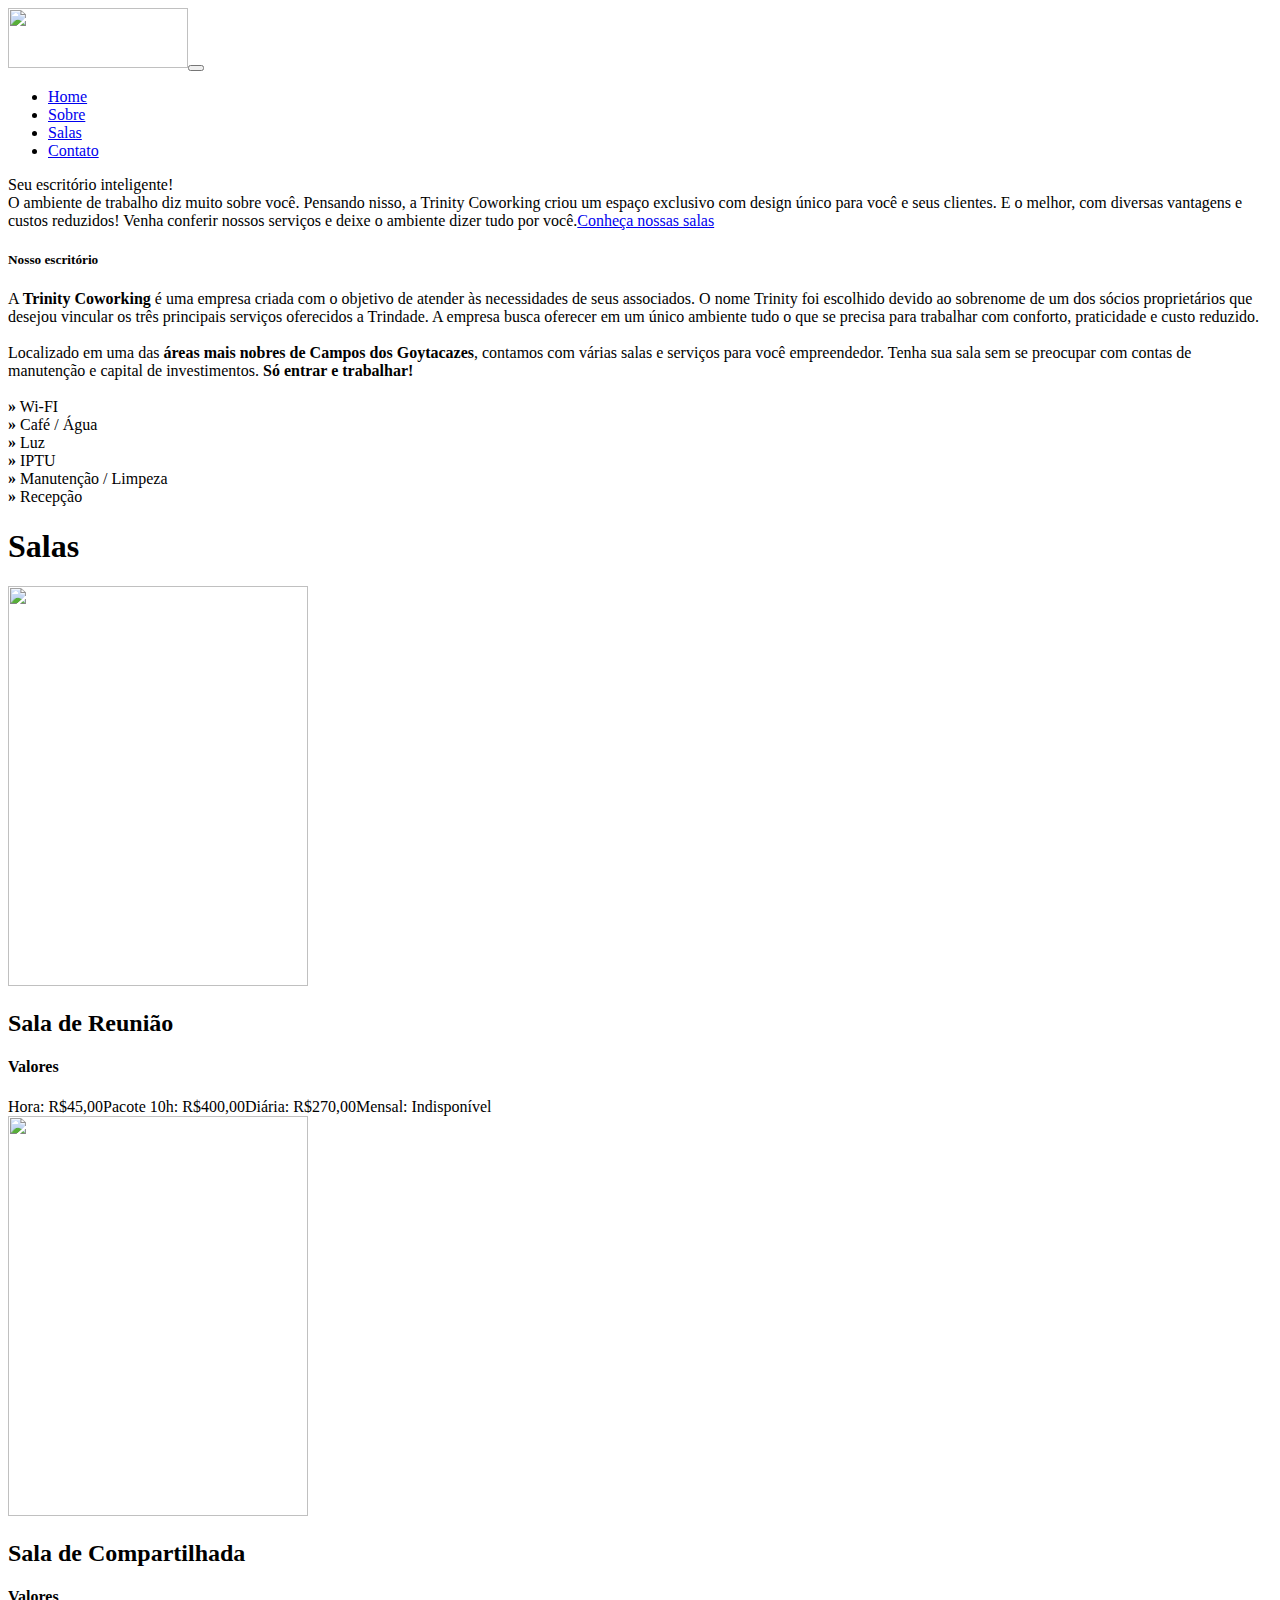
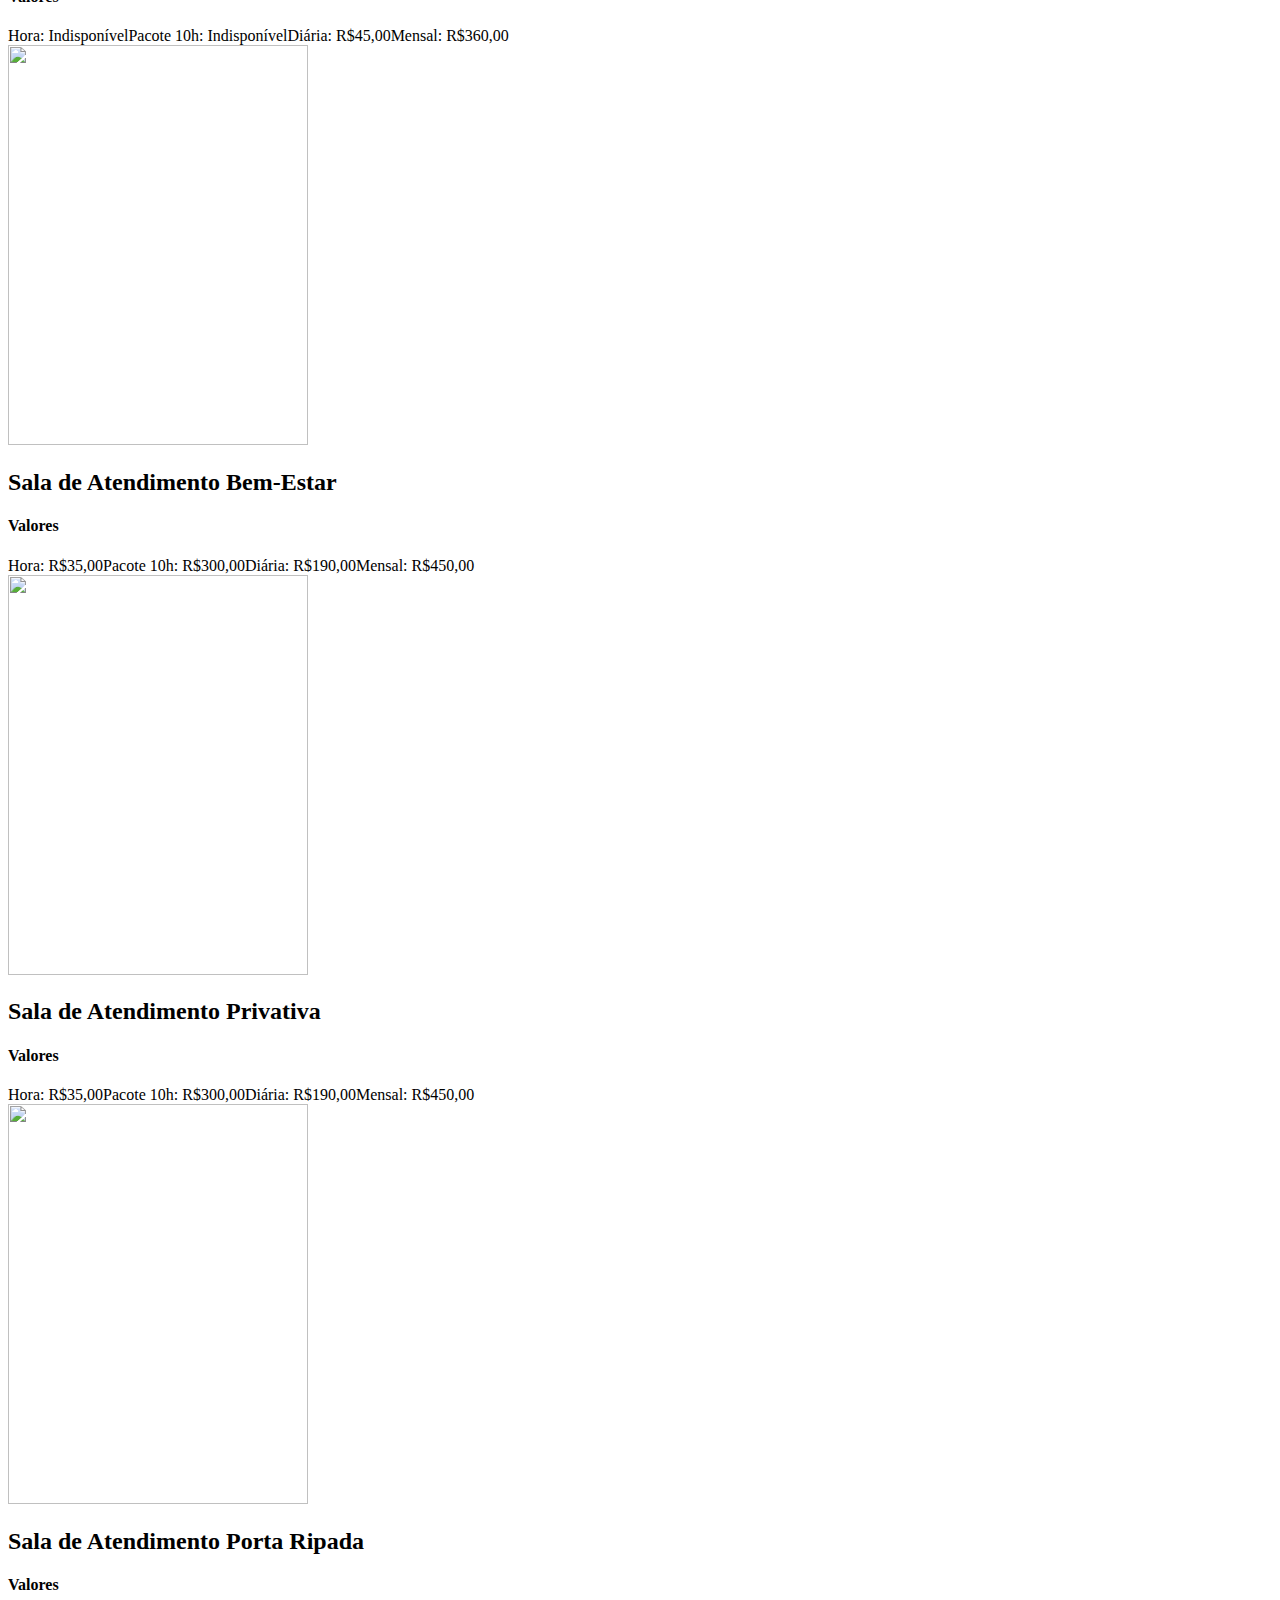
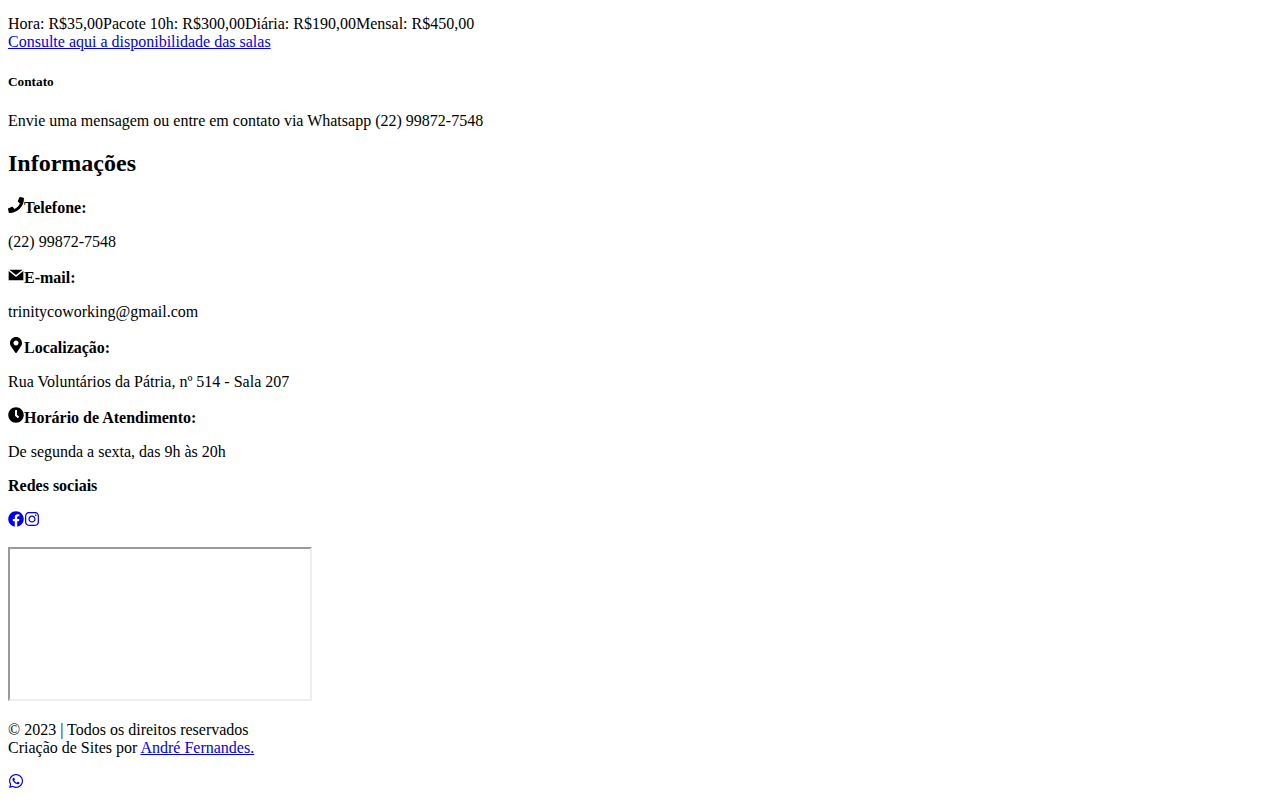
==== commit 3e8d08f9: "deploy: 00ee45059e6e805bf536ea1a3b70e7d927164280" ====
--- a/index.html
+++ b/index.html
@@ -1 +1 @@
-<!DOCTYPE html><html lang="pt-br"><head><meta charSet="utf-8"/><title>Trinity Coworking</title><meta name="description" content="Generated by create next app"/><meta name="viewport" content="width=device-width, initial-scale=1"/><link rel="icon" href="./../public/favicon.ico"/><link rel="preconnect" href="https://fonts.googleapis.com"/><link rel="preconnect" href="https://fonts.gstatic.com"/><link href="https://cdn.jsdelivr.net/npm/bootstrap@5.3.0-alpha1/dist/css/bootstrap.min.css" rel="stylesheet" integrity="sha384-GLhlTQ8iRABdZLl6O3oVMWSktQOp6b7In1Zl3/Jr59b6EGGoI1aFkw7cmDA6j6gD" crossorigin="anonymous"/><meta name="next-head-count" content="9"/><link rel="preconnect" href="https://fonts.gstatic.com" crossorigin /><link rel="preload" href="/trinitycoworking/_next/static/css/0dd5f683df0d01e3.css" as="style"/><link rel="stylesheet" href="/trinitycoworking/_next/static/css/0dd5f683df0d01e3.css" data-n-g=""/><noscript data-n-css=""></noscript><script defer="" nomodule="" src="/trinitycoworking/_next/static/chunks/polyfills-c67a75d1b6f99dc8.js"></script><script src="/trinitycoworking/_next/static/chunks/webpack-b3cc3e85524a7b4f.js" defer=""></script><script src="/trinitycoworking/_next/static/chunks/framework-2c79e2a64abdb08b.js" defer=""></script><script src="/trinitycoworking/_next/static/chunks/main-8ebdc4ee49acc86f.js" defer=""></script><script src="/trinitycoworking/_next/static/chunks/pages/_app-d2c2a6dcb4b3fa2b.js" defer=""></script><script src="/trinitycoworking/_next/static/chunks/1bfc9850-6c0e2973821c0373.js" defer=""></script><script src="/trinitycoworking/_next/static/chunks/6728d85a-8cc77fd11121b977.js" defer=""></script><script src="/trinitycoworking/_next/static/chunks/675-1976fa083a79dc5c.js" defer=""></script><script src="/trinitycoworking/_next/static/chunks/755-f2cecf2c6257bf2f.js" defer=""></script><script src="/trinitycoworking/_next/static/chunks/664-1025abca8d85317c.js" defer=""></script><script src="/trinitycoworking/_next/static/chunks/pages/index-7e0bf4e04186c62d.js" defer=""></script><script src="/trinitycoworking/_next/static/kNRDFRu4p8k7Wo-_Oulya/_buildManifest.js" defer=""></script><script src="/trinitycoworking/_next/static/kNRDFRu4p8k7Wo-_Oulya/_ssgManifest.js" defer=""></script><style data-href="https://fonts.googleapis.com/css2?family=Inter:wght@400;500;600;700&display=swap">@font-face{font-family:'Inter';font-style:normal;font-weight:400;font-display:swap;src:url(https://fonts.gstatic.com/s/inter/v12/UcCO3FwrK3iLTeHuS_fvQtMwCp50KnMw2boKoduKmMEVuLyfMZs.woff) format('woff')}@font-face{font-family:'Inter';font-style:normal;font-weight:500;font-display:swap;src:url(https://fonts.gstatic.com/s/inter/v12/UcCO3FwrK3iLTeHuS_fvQtMwCp50KnMw2boKoduKmMEVuI6fMZs.woff) format('woff')}@font-face{font-family:'Inter';font-style:normal;font-weight:600;font-display:swap;src:url(https://fonts.gstatic.com/s/inter/v12/UcCO3FwrK3iLTeHuS_fvQtMwCp50KnMw2boKoduKmMEVuGKYMZs.woff) format('woff')}@font-face{font-family:'Inter';font-style:normal;font-weight:700;font-display:swap;src:url(https://fonts.gstatic.com/s/inter/v12/UcCO3FwrK3iLTeHuS_fvQtMwCp50KnMw2boKoduKmMEVuFuYMZs.woff) format('woff')}@font-face{font-family:'Inter';font-style:normal;font-weight:400;font-display:swap;src:url(https://fonts.gstatic.com/s/inter/v12/UcC73FwrK3iLTeHuS_fvQtMwCp50KnMa2JL7W0Q5n-wU.woff2) format('woff2');unicode-range:U+0460-052F,U+1C80-1C88,U+20B4,U+2DE0-2DFF,U+A640-A69F,U+FE2E-FE2F}@font-face{font-family:'Inter';font-style:normal;font-weight:400;font-display:swap;src:url(https://fonts.gstatic.com/s/inter/v12/UcC73FwrK3iLTeHuS_fvQtMwCp50KnMa0ZL7W0Q5n-wU.woff2) format('woff2');unicode-range:U+0301,U+0400-045F,U+0490-0491,U+04B0-04B1,U+2116}@font-face{font-family:'Inter';font-style:normal;font-weight:400;font-display:swap;src:url(https://fonts.gstatic.com/s/inter/v12/UcC73FwrK3iLTeHuS_fvQtMwCp50KnMa2ZL7W0Q5n-wU.woff2) format('woff2');unicode-range:U+1F00-1FFF}@font-face{font-family:'Inter';font-style:normal;font-weight:400;font-display:swap;src:url(https://fonts.gstatic.com/s/inter/v12/UcC73FwrK3iLTeHuS_fvQtMwCp50KnMa1pL7W0Q5n-wU.woff2) format('woff2');unicode-range:U+0370-03FF}@font-face{font-family:'Inter';font-style:normal;font-weight:400;font-display:swap;src:url(https://fonts.gstatic.com/s/inter/v12/UcC73FwrK3iLTeHuS_fvQtMwCp50KnMa2pL7W0Q5n-wU.woff2) format('woff2');unicode-range:U+0102-0103,U+0110-0111,U+0128-0129,U+0168-0169,U+01A0-01A1,U+01AF-01B0,U+1EA0-1EF9,U+20AB}@font-face{font-family:'Inter';font-style:normal;font-weight:400;font-display:swap;src:url(https://fonts.gstatic.com/s/inter/v12/UcC73FwrK3iLTeHuS_fvQtMwCp50KnMa25L7W0Q5n-wU.woff2) format('woff2');unicode-range:U+0100-024F,U+0259,U+1E00-1EFF,U+2020,U+20A0-20AB,U+20AD-20CF,U+2113,U+2C60-2C7F,U+A720-A7FF}@font-face{font-family:'Inter';font-style:normal;font-weight:400;font-display:swap;src:url(https://fonts.gstatic.com/s/inter/v12/UcC73FwrK3iLTeHuS_fvQtMwCp50KnMa1ZL7W0Q5nw.woff2) format('woff2');unicode-range:U+0000-00FF,U+0131,U+0152-0153,U+02BB-02BC,U+02C6,U+02DA,U+02DC,U+2000-206F,U+2074,U+20AC,U+2122,U+2191,U+2193,U+2212,U+2215,U+FEFF,U+FFFD}@font-face{font-family:'Inter';font-style:normal;font-weight:500;font-display:swap;src:url(https://fonts.gstatic.com/s/inter/v12/UcC73FwrK3iLTeHuS_fvQtMwCp50KnMa2JL7W0Q5n-wU.woff2) format('woff2');unicode-range:U+0460-052F,U+1C80-1C88,U+20B4,U+2DE0-2DFF,U+A640-A69F,U+FE2E-FE2F}@font-face{font-family:'Inter';font-style:normal;font-weight:500;font-display:swap;src:url(https://fonts.gstatic.com/s/inter/v12/UcC73FwrK3iLTeHuS_fvQtMwCp50KnMa0ZL7W0Q5n-wU.woff2) format('woff2');unicode-range:U+0301,U+0400-045F,U+0490-0491,U+04B0-04B1,U+2116}@font-face{font-family:'Inter';font-style:normal;font-weight:500;font-display:swap;src:url(https://fonts.gstatic.com/s/inter/v12/UcC73FwrK3iLTeHuS_fvQtMwCp50KnMa2ZL7W0Q5n-wU.woff2) format('woff2');unicode-range:U+1F00-1FFF}@font-face{font-family:'Inter';font-style:normal;font-weight:500;font-display:swap;src:url(https://fonts.gstatic.com/s/inter/v12/UcC73FwrK3iLTeHuS_fvQtMwCp50KnMa1pL7W0Q5n-wU.woff2) format('woff2');unicode-range:U+0370-03FF}@font-face{font-family:'Inter';font-style:normal;font-weight:500;font-display:swap;src:url(https://fonts.gstatic.com/s/inter/v12/UcC73FwrK3iLTeHuS_fvQtMwCp50KnMa2pL7W0Q5n-wU.woff2) format('woff2');unicode-range:U+0102-0103,U+0110-0111,U+0128-0129,U+0168-0169,U+01A0-01A1,U+01AF-01B0,U+1EA0-1EF9,U+20AB}@font-face{font-family:'Inter';font-style:normal;font-weight:500;font-display:swap;src:url(https://fonts.gstatic.com/s/inter/v12/UcC73FwrK3iLTeHuS_fvQtMwCp50KnMa25L7W0Q5n-wU.woff2) format('woff2');unicode-range:U+0100-024F,U+0259,U+1E00-1EFF,U+2020,U+20A0-20AB,U+20AD-20CF,U+2113,U+2C60-2C7F,U+A720-A7FF}@font-face{font-family:'Inter';font-style:normal;font-weight:500;font-display:swap;src:url(https://fonts.gstatic.com/s/inter/v12/UcC73FwrK3iLTeHuS_fvQtMwCp50KnMa1ZL7W0Q5nw.woff2) format('woff2');unicode-range:U+0000-00FF,U+0131,U+0152-0153,U+02BB-02BC,U+02C6,U+02DA,U+02DC,U+2000-206F,U+2074,U+20AC,U+2122,U+2191,U+2193,U+2212,U+2215,U+FEFF,U+FFFD}@font-face{font-family:'Inter';font-style:normal;font-weight:600;font-display:swap;src:url(https://fonts.gstatic.com/s/inter/v12/UcC73FwrK3iLTeHuS_fvQtMwCp50KnMa2JL7W0Q5n-wU.woff2) format('woff2');unicode-range:U+0460-052F,U+1C80-1C88,U+20B4,U+2DE0-2DFF,U+A640-A69F,U+FE2E-FE2F}@font-face{font-family:'Inter';font-style:normal;font-weight:600;font-display:swap;src:url(https://fonts.gstatic.com/s/inter/v12/UcC73FwrK3iLTeHuS_fvQtMwCp50KnMa0ZL7W0Q5n-wU.woff2) format('woff2');unicode-range:U+0301,U+0400-045F,U+0490-0491,U+04B0-04B1,U+2116}@font-face{font-family:'Inter';font-style:normal;font-weight:600;font-display:swap;src:url(https://fonts.gstatic.com/s/inter/v12/UcC73FwrK3iLTeHuS_fvQtMwCp50KnMa2ZL7W0Q5n-wU.woff2) format('woff2');unicode-range:U+1F00-1FFF}@font-face{font-family:'Inter';font-style:normal;font-weight:600;font-display:swap;src:url(https://fonts.gstatic.com/s/inter/v12/UcC73FwrK3iLTeHuS_fvQtMwCp50KnMa1pL7W0Q5n-wU.woff2) format('woff2');unicode-range:U+0370-03FF}@font-face{font-family:'Inter';font-style:normal;font-weight:600;font-display:swap;src:url(https://fonts.gstatic.com/s/inter/v12/UcC73FwrK3iLTeHuS_fvQtMwCp50KnMa2pL7W0Q5n-wU.woff2) format('woff2');unicode-range:U+0102-0103,U+0110-0111,U+0128-0129,U+0168-0169,U+01A0-01A1,U+01AF-01B0,U+1EA0-1EF9,U+20AB}@font-face{font-family:'Inter';font-style:normal;font-weight:600;font-display:swap;src:url(https://fonts.gstatic.com/s/inter/v12/UcC73FwrK3iLTeHuS_fvQtMwCp50KnMa25L7W0Q5n-wU.woff2) format('woff2');unicode-range:U+0100-024F,U+0259,U+1E00-1EFF,U+2020,U+20A0-20AB,U+20AD-20CF,U+2113,U+2C60-2C7F,U+A720-A7FF}@font-face{font-family:'Inter';font-style:normal;font-weight:600;font-display:swap;src:url(https://fonts.gstatic.com/s/inter/v12/UcC73FwrK3iLTeHuS_fvQtMwCp50KnMa1ZL7W0Q5nw.woff2) format('woff2');unicode-range:U+0000-00FF,U+0131,U+0152-0153,U+02BB-02BC,U+02C6,U+02DA,U+02DC,U+2000-206F,U+2074,U+20AC,U+2122,U+2191,U+2193,U+2212,U+2215,U+FEFF,U+FFFD}@font-face{font-family:'Inter';font-style:normal;font-weight:700;font-display:swap;src:url(https://fonts.gstatic.com/s/inter/v12/UcC73FwrK3iLTeHuS_fvQtMwCp50KnMa2JL7W0Q5n-wU.woff2) format('woff2');unicode-range:U+0460-052F,U+1C80-1C88,U+20B4,U+2DE0-2DFF,U+A640-A69F,U+FE2E-FE2F}@font-face{font-family:'Inter';font-style:normal;font-weight:700;font-display:swap;src:url(https://fonts.gstatic.com/s/inter/v12/UcC73FwrK3iLTeHuS_fvQtMwCp50KnMa0ZL7W0Q5n-wU.woff2) format('woff2');unicode-range:U+0301,U+0400-045F,U+0490-0491,U+04B0-04B1,U+2116}@font-face{font-family:'Inter';font-style:normal;font-weight:700;font-display:swap;src:url(https://fonts.gstatic.com/s/inter/v12/UcC73FwrK3iLTeHuS_fvQtMwCp50KnMa2ZL7W0Q5n-wU.woff2) format('woff2');unicode-range:U+1F00-1FFF}@font-face{font-family:'Inter';font-style:normal;font-weight:700;font-display:swap;src:url(https://fonts.gstatic.com/s/inter/v12/UcC73FwrK3iLTeHuS_fvQtMwCp50KnMa1pL7W0Q5n-wU.woff2) format('woff2');unicode-range:U+0370-03FF}@font-face{font-family:'Inter';font-style:normal;font-weight:700;font-display:swap;src:url(https://fonts.gstatic.com/s/inter/v12/UcC73FwrK3iLTeHuS_fvQtMwCp50KnMa2pL7W0Q5n-wU.woff2) format('woff2');unicode-range:U+0102-0103,U+0110-0111,U+0128-0129,U+0168-0169,U+01A0-01A1,U+01AF-01B0,U+1EA0-1EF9,U+20AB}@font-face{font-family:'Inter';font-style:normal;font-weight:700;font-display:swap;src:url(https://fonts.gstatic.com/s/inter/v12/UcC73FwrK3iLTeHuS_fvQtMwCp50KnMa25L7W0Q5n-wU.woff2) format('woff2');unicode-range:U+0100-024F,U+0259,U+1E00-1EFF,U+2020,U+20A0-20AB,U+20AD-20CF,U+2113,U+2C60-2C7F,U+A720-A7FF}@font-face{font-family:'Inter';font-style:normal;font-weight:700;font-display:swap;src:url(https://fonts.gstatic.com/s/inter/v12/UcC73FwrK3iLTeHuS_fvQtMwCp50KnMa1ZL7W0Q5nw.woff2) format('woff2');unicode-range:U+0000-00FF,U+0131,U+0152-0153,U+02BB-02BC,U+02C6,U+02DA,U+02DC,U+2000-206F,U+2074,U+20AC,U+2122,U+2191,U+2193,U+2212,U+2215,U+FEFF,U+FFFD}</style></head><body><div id="__next"><main class="main"><nav class="navbar navbar-expand-lg navbar-dark"><div class="container-fluid"><a class="navbar-brand" href="#"><img loading="lazy" width="180" height="60" decoding="async" data-nimg="1" style="color:transparent" src="/trinitycoworking//_next/static/media/logo.1a61fa28.png"/></a><button class="navbar-toggler" type="button" data-bs-toggle="collapse" data-bs-target="#navbarNav" aria-controls="navbarNav" aria-expanded="false" aria-label="Toggle navigation"><span class="navbar-toggler-icon"></span></button><div class="collapse navbar-collapse" id="navbarNav"><ul class="navbar-nav" id="navbar-nav"><li class="nav-item"><a class="nav-link active" aria-current="page" href="#">Home</a></li><li class="nav-item"><a class="nav-link" href="#about">Sobre</a></li><li class="nav-item"><a class="nav-link" href="#products">Salas</a></li><li class="nav-item"><a class="nav-link" href="#footer">Contato</a></li></ul></div></div></nav><div id="header" class="header"><div class="header-description"><span>Somos um coworking onde você irá encontrar <strong>conforto</strong> e <strong>comodiade</strong> no mesmo ambiente.</span></div></div><div id="about" class="about"><h5>Nosso escritório</h5><div class="about-wrapper"><span class="about-text">Localizado em uma das <strong>áreas mais nobres de Campos dos Goytacazes</strong>, contamos com várias salas e serviços para você empreendedor. Tenha sua sala sem se preocupar com contas de manutenção e capital de investimentos. <strong>Só entrar e trabalhar!</strong><br/><br/><strong>»</strong> Wi-FI<br/><strong>»</strong> Café / Água<br/><strong>»</strong> Luz<br/><strong>»</strong> IPTU<br/><strong>»</strong> Manutenção / Limpeza<br/><strong>»</strong> Recepção</span><div class="about-image"></div></div></div><div id="products" class="products"><h1>Salas</h1><div class="products-wrapper"><div class="product-card"><img loading="lazy" width="300" height="400" decoding="async" data-nimg="1" style="color:transparent" src="/trinitycoworking//_next/static/media/reuniao1.4b444aac.jpeg"/><div class="product-description"><h2>Sala de Reunião</h2><h4>Valores</h4><span>Hora: <!-- -->R$45,00</span><span>Pacote 10h: <!-- -->R$400,00</span><span>Diária: <!-- -->R$270,00</span><span>Mensal: <!-- -->Indisponível</span></div></div><div class="product-card"><img loading="lazy" width="300" height="400" decoding="async" data-nimg="1" style="color:transparent" src="/trinitycoworking//_next/static/media/estacao2.f21c5df2.png"/><div class="product-description"><h2>Sala de Compartilhada</h2><h4>Valores</h4><span>Hora: <!-- -->Indisponível</span><span>Pacote 10h: <!-- -->Indisponível</span><span>Diária: <!-- -->R$45,00</span><span>Mensal: <!-- -->R$360,00</span></div></div><div class="product-card"><img loading="lazy" width="300" height="400" decoding="async" data-nimg="1" style="color:transparent" src="/trinitycoworking//_next/static/media/bemestar.7220558b.jpeg"/><div class="product-description"><h2>Sala de Atendimento Bem-Estar</h2><h4>Valores</h4><span>Hora: <!-- -->R$35,00</span><span>Pacote 10h: <!-- -->R$300,00</span><span>Diária: <!-- -->R$190,00</span><span>Mensal: <!-- -->R$450,00</span></div></div><div class="product-card"><img loading="lazy" width="300" height="400" decoding="async" data-nimg="1" style="color:transparent" src="/trinitycoworking//_next/static/media/privativa.046af790.jpeg"/><div class="product-description"><h2>Sala de Atendimento Privativa</h2><h4>Valores</h4><span>Hora: <!-- -->R$35,00</span><span>Pacote 10h: <!-- -->R$300,00</span><span>Diária: <!-- -->R$190,00</span><span>Mensal: <!-- -->R$450,00</span></div></div><div class="product-card"><img loading="lazy" width="300" height="400" decoding="async" data-nimg="1" style="color:transparent" src="/trinitycoworking//_next/static/media/ripada.892aac23.jpeg"/><div class="product-description"><h2>Sala de Atendimento Porta Ripada</h2><h4>Valores</h4><span>Hora: <!-- -->R$35,00</span><span>Pacote 10h: <!-- -->R$300,00</span><span>Diária: <!-- -->R$190,00</span><span>Mensal: <!-- -->R$450,00</span></div></div></div><a target="_blank" href="https://trinitycoworking.github.io/Trinity_Horarios/">Consulte aqui a disponibilidade das salas</a></div><div id="footer"><h5>Contato</h5><p>Envie uma mensagem ou entre em contato via Whatsapp (22) 99872-7548</p><div class="contact_wrapper"><div class="contact_info"><h2>Informações</h2><svg stroke="currentColor" fill="currentColor" stroke-width="0" viewBox="0 0 512 512" height="1em" width="1em" xmlns="http://www.w3.org/2000/svg"><path d="M493.4 24.6l-104-24c-11.3-2.6-22.9 3.3-27.5 13.9l-48 112c-4.2 9.8-1.4 21.3 6.9 28l60.6 49.6c-36 76.7-98.9 140.5-177.2 177.2l-49.6-60.6c-6.8-8.3-18.2-11.1-28-6.9l-112 48C3.9 366.5-2 378.1.6 389.4l24 104C27.1 504.2 36.7 512 48 512c256.1 0 464-207.5 464-464 0-11.2-7.7-20.9-18.6-23.4z"></path></svg><strong>Telefone:</strong><p>(22) 99872-7548</p><svg stroke="currentColor" fill="currentColor" stroke-width="0" viewBox="0 0 24 24" height="1em" width="1em" xmlns="http://www.w3.org/2000/svg"><path fill-rule="evenodd" d="M23,20 L23,6 L12,15 L1,6 L1,20 L23,20 Z M12,12 L22,4 L2,4 L12,12 Z"></path></svg><strong>E-mail:</strong><p>trinitycoworking@gmail.com</p><svg stroke="currentColor" fill="currentColor" stroke-width="0" viewBox="0 0 384 512" height="1em" width="1em" xmlns="http://www.w3.org/2000/svg"><path d="M172.268 501.67C26.97 291.031 0 269.413 0 192 0 85.961 85.961 0 192 0s192 85.961 192 192c0 77.413-26.97 99.031-172.268 309.67-9.535 13.774-29.93 13.773-39.464 0zM192 272c44.183 0 80-35.817 80-80s-35.817-80-80-80-80 35.817-80 80 35.817 80 80 80z"></path></svg><strong>Localização:</strong><p>Rua Voluntários da Pátria, nº 514 - Sala 207</p><svg stroke="currentColor" fill="currentColor" stroke-width="0" viewBox="0 0 512 512" height="1em" width="1em" xmlns="http://www.w3.org/2000/svg"><path d="M256,8C119,8,8,119,8,256S119,504,256,504,504,393,504,256,393,8,256,8Zm92.49,313h0l-20,25a16,16,0,0,1-22.49,2.5h0l-67-49.72a40,40,0,0,1-15-31.23V112a16,16,0,0,1,16-16h32a16,16,0,0,1,16,16V256l58,42.5A16,16,0,0,1,348.49,321Z"></path></svg><strong>Horário de Atendimento:</strong><p>De segunda a sexta, das 9h às 20h</p><strong>Redes sociais</strong><p><a href="https://facebook.com" target="_blank"><svg stroke="currentColor" fill="currentColor" stroke-width="0" viewBox="0 0 512 512" height="1em" width="1em" xmlns="http://www.w3.org/2000/svg"><path d="M504 256C504 119 393 8 256 8S8 119 8 256c0 123.78 90.69 226.38 209.25 245V327.69h-63V256h63v-54.64c0-62.15 37-96.48 93.67-96.48 27.14 0 55.52 4.84 55.52 4.84v61h-31.28c-30.8 0-40.41 19.12-40.41 38.73V256h68.78l-11 71.69h-57.78V501C413.31 482.38 504 379.78 504 256z"></path></svg></a><a href="https://instagram.com" target="_blank"><svg stroke="currentColor" fill="currentColor" stroke-width="0" viewBox="0 0 448 512" height="1em" width="1em" xmlns="http://www.w3.org/2000/svg"><path d="M224.1 141c-63.6 0-114.9 51.3-114.9 114.9s51.3 114.9 114.9 114.9S339 319.5 339 255.9 287.7 141 224.1 141zm0 189.6c-41.1 0-74.7-33.5-74.7-74.7s33.5-74.7 74.7-74.7 74.7 33.5 74.7 74.7-33.6 74.7-74.7 74.7zm146.4-194.3c0 14.9-12 26.8-26.8 26.8-14.9 0-26.8-12-26.8-26.8s12-26.8 26.8-26.8 26.8 12 26.8 26.8zm76.1 27.2c-1.7-35.9-9.9-67.7-36.2-93.9-26.2-26.2-58-34.4-93.9-36.2-37-2.1-147.9-2.1-184.9 0-35.8 1.7-67.6 9.9-93.9 36.1s-34.4 58-36.2 93.9c-2.1 37-2.1 147.9 0 184.9 1.7 35.9 9.9 67.7 36.2 93.9s58 34.4 93.9 36.2c37 2.1 147.9 2.1 184.9 0 35.9-1.7 67.7-9.9 93.9-36.2 26.2-26.2 34.4-58 36.2-93.9 2.1-37 2.1-147.8 0-184.8zM398.8 388c-7.8 19.6-22.9 34.7-42.6 42.6-29.5 11.7-99.5 9-132.1 9s-102.7 2.6-132.1-9c-19.6-7.8-34.7-22.9-42.6-42.6-11.7-29.5-9-99.5-9-132.1s-2.6-102.7 9-132.1c7.8-19.6 22.9-34.7 42.6-42.6 29.5-11.7 99.5-9 132.1-9s102.7-2.6 132.1 9c19.6 7.8 34.7 22.9 42.6 42.6 11.7 29.5 9 99.5 9 132.1s2.7 102.7-9 132.1z"></path></svg></a></p></div><div class="contact_map"><iframe src="https://www.google.com/maps/embed?pb=!1m14!1m8!1m3!1d14821.891729908783!2d-41.332844!3d-21.76195!3m2!1i1024!2i768!4f13.1!3m3!1m2!1s0xbdd438434083f9%3A0xe2dce890eee92c0c!2sTrinity%20Coworking!5e0!3m2!1spt-BR!2sbr!4v1678387869295!5m2!1spt-BR!2sbr" allowfullscreen="" loading="lazy" referrerpolicy="no-referrer-when-downgrade"></iframe></div><div class="footer-bar"><p>© 2023 | Todos os direitos reservados <br/> Criação de Sites por <a href="https://dredeco.github.io/portfolio-page/">André Fernandes.</a></p></div></div></div><div class="whatsappbutton"><a href="https://wa.me/5522998727548" target="_blank"><svg stroke="currentColor" fill="currentColor" stroke-width="0" viewBox="0 0 448 512" height="1em" width="1em" xmlns="http://www.w3.org/2000/svg"><path d="M380.9 97.1C339 55.1 283.2 32 223.9 32c-122.4 0-222 99.6-222 222 0 39.1 10.2 77.3 29.6 111L0 480l117.7-30.9c32.4 17.7 68.9 27 106.1 27h.1c122.3 0 224.1-99.6 224.1-222 0-59.3-25.2-115-67.1-157zm-157 341.6c-33.2 0-65.7-8.9-94-25.7l-6.7-4-69.8 18.3L72 359.2l-4.4-7c-18.5-29.4-28.2-63.3-28.2-98.2 0-101.7 82.8-184.5 184.6-184.5 49.3 0 95.6 19.2 130.4 54.1 34.8 34.9 56.2 81.2 56.1 130.5 0 101.8-84.9 184.6-186.6 184.6zm101.2-138.2c-5.5-2.8-32.8-16.2-37.9-18-5.1-1.9-8.8-2.8-12.5 2.8-3.7 5.6-14.3 18-17.6 21.8-3.2 3.7-6.5 4.2-12 1.4-32.6-16.3-54-29.1-75.5-66-5.7-9.8 5.7-9.1 16.3-30.3 1.8-3.7.9-6.9-.5-9.7-1.4-2.8-12.5-30.1-17.1-41.2-4.5-10.8-9.1-9.3-12.5-9.5-3.2-.2-6.9-.2-10.6-.2-3.7 0-9.7 1.4-14.8 6.9-5.1 5.6-19.4 19-19.4 46.3 0 27.3 19.9 53.7 22.6 57.4 2.8 3.7 39.1 59.7 94.8 83.8 35.2 15.2 49 16.5 66.6 13.9 10.7-1.6 32.8-13.4 37.4-26.4 4.6-13 4.6-24.1 3.2-26.4-1.3-2.5-5-3.9-10.5-6.6z"></path></svg></a></div><script src="https://cdn.jsdelivr.net/npm/bootstrap@5.3.0-alpha1/dist/js/bootstrap.bundle.min.js" integrity="sha384-w76AqPfDkMBDXo30jS1Sgez6pr3x5MlQ1ZAGC+nuZB+EYdgRZgiwxhTBTkF7CXvN" crossorigin="anonymous"></script></main></div><script id="__NEXT_DATA__" type="application/json">{"props":{"pageProps":{}},"page":"/","query":{},"buildId":"kNRDFRu4p8k7Wo-_Oulya","assetPrefix":"/trinitycoworking","nextExport":true,"autoExport":true,"isFallback":false,"scriptLoader":[]}</script></body></html>+<!DOCTYPE html><html lang="pt-br"><head><meta charSet="utf-8"/><title>Trinity Coworking</title><meta name="description" content="Generated by create next app"/><meta name="viewport" content="width=device-width, initial-scale=1"/><link rel="icon" href="./../public/favicon.ico"/><link rel="preconnect" href="https://fonts.googleapis.com"/><link rel="preconnect" href="https://fonts.gstatic.com"/><link href="https://cdn.jsdelivr.net/npm/bootstrap@5.3.0-alpha1/dist/css/bootstrap.min.css" rel="stylesheet" integrity="sha384-GLhlTQ8iRABdZLl6O3oVMWSktQOp6b7In1Zl3/Jr59b6EGGoI1aFkw7cmDA6j6gD" crossorigin="anonymous"/><meta name="next-head-count" content="9"/><link rel="preconnect" href="https://fonts.gstatic.com" crossorigin /><link rel="preload" href="/trinitycoworking/_next/static/css/e8793c6c0b2e79c5.css" as="style"/><link rel="stylesheet" href="/trinitycoworking/_next/static/css/e8793c6c0b2e79c5.css" data-n-g=""/><noscript data-n-css=""></noscript><script defer="" nomodule="" src="/trinitycoworking/_next/static/chunks/polyfills-c67a75d1b6f99dc8.js"></script><script src="/trinitycoworking/_next/static/chunks/webpack-b3cc3e85524a7b4f.js" defer=""></script><script src="/trinitycoworking/_next/static/chunks/framework-2c79e2a64abdb08b.js" defer=""></script><script src="/trinitycoworking/_next/static/chunks/main-8ebdc4ee49acc86f.js" defer=""></script><script src="/trinitycoworking/_next/static/chunks/pages/_app-faef6dacbf1c6c09.js" defer=""></script><script src="/trinitycoworking/_next/static/chunks/1bfc9850-6c0e2973821c0373.js" defer=""></script><script src="/trinitycoworking/_next/static/chunks/6728d85a-8cc77fd11121b977.js" defer=""></script><script src="/trinitycoworking/_next/static/chunks/675-1976fa083a79dc5c.js" defer=""></script><script src="/trinitycoworking/_next/static/chunks/755-8db4bebbcc6cc162.js" defer=""></script><script src="/trinitycoworking/_next/static/chunks/664-1025abca8d85317c.js" defer=""></script><script src="/trinitycoworking/_next/static/chunks/pages/index-a212b01af2c2ecef.js" defer=""></script><script src="/trinitycoworking/_next/static/rHHbKM4uTGQ65Fut7RJDR/_buildManifest.js" defer=""></script><script src="/trinitycoworking/_next/static/rHHbKM4uTGQ65Fut7RJDR/_ssgManifest.js" defer=""></script><style data-href="https://fonts.googleapis.com/css2?family=Inter:wght@400;500;600;700&display=swap">@font-face{font-family:'Inter';font-style:normal;font-weight:400;font-display:swap;src:url(https://fonts.gstatic.com/s/inter/v12/UcCO3FwrK3iLTeHuS_fvQtMwCp50KnMw2boKoduKmMEVuLyfMZs.woff) format('woff')}@font-face{font-family:'Inter';font-style:normal;font-weight:500;font-display:swap;src:url(https://fonts.gstatic.com/s/inter/v12/UcCO3FwrK3iLTeHuS_fvQtMwCp50KnMw2boKoduKmMEVuI6fMZs.woff) format('woff')}@font-face{font-family:'Inter';font-style:normal;font-weight:600;font-display:swap;src:url(https://fonts.gstatic.com/s/inter/v12/UcCO3FwrK3iLTeHuS_fvQtMwCp50KnMw2boKoduKmMEVuGKYMZs.woff) format('woff')}@font-face{font-family:'Inter';font-style:normal;font-weight:700;font-display:swap;src:url(https://fonts.gstatic.com/s/inter/v12/UcCO3FwrK3iLTeHuS_fvQtMwCp50KnMw2boKoduKmMEVuFuYMZs.woff) format('woff')}@font-face{font-family:'Inter';font-style:normal;font-weight:400;font-display:swap;src:url(https://fonts.gstatic.com/s/inter/v12/UcC73FwrK3iLTeHuS_fvQtMwCp50KnMa2JL7W0Q5n-wU.woff2) format('woff2');unicode-range:U+0460-052F,U+1C80-1C88,U+20B4,U+2DE0-2DFF,U+A640-A69F,U+FE2E-FE2F}@font-face{font-family:'Inter';font-style:normal;font-weight:400;font-display:swap;src:url(https://fonts.gstatic.com/s/inter/v12/UcC73FwrK3iLTeHuS_fvQtMwCp50KnMa0ZL7W0Q5n-wU.woff2) format('woff2');unicode-range:U+0301,U+0400-045F,U+0490-0491,U+04B0-04B1,U+2116}@font-face{font-family:'Inter';font-style:normal;font-weight:400;font-display:swap;src:url(https://fonts.gstatic.com/s/inter/v12/UcC73FwrK3iLTeHuS_fvQtMwCp50KnMa2ZL7W0Q5n-wU.woff2) format('woff2');unicode-range:U+1F00-1FFF}@font-face{font-family:'Inter';font-style:normal;font-weight:400;font-display:swap;src:url(https://fonts.gstatic.com/s/inter/v12/UcC73FwrK3iLTeHuS_fvQtMwCp50KnMa1pL7W0Q5n-wU.woff2) format('woff2');unicode-range:U+0370-03FF}@font-face{font-family:'Inter';font-style:normal;font-weight:400;font-display:swap;src:url(https://fonts.gstatic.com/s/inter/v12/UcC73FwrK3iLTeHuS_fvQtMwCp50KnMa2pL7W0Q5n-wU.woff2) format('woff2');unicode-range:U+0102-0103,U+0110-0111,U+0128-0129,U+0168-0169,U+01A0-01A1,U+01AF-01B0,U+1EA0-1EF9,U+20AB}@font-face{font-family:'Inter';font-style:normal;font-weight:400;font-display:swap;src:url(https://fonts.gstatic.com/s/inter/v12/UcC73FwrK3iLTeHuS_fvQtMwCp50KnMa25L7W0Q5n-wU.woff2) format('woff2');unicode-range:U+0100-024F,U+0259,U+1E00-1EFF,U+2020,U+20A0-20AB,U+20AD-20CF,U+2113,U+2C60-2C7F,U+A720-A7FF}@font-face{font-family:'Inter';font-style:normal;font-weight:400;font-display:swap;src:url(https://fonts.gstatic.com/s/inter/v12/UcC73FwrK3iLTeHuS_fvQtMwCp50KnMa1ZL7W0Q5nw.woff2) format('woff2');unicode-range:U+0000-00FF,U+0131,U+0152-0153,U+02BB-02BC,U+02C6,U+02DA,U+02DC,U+2000-206F,U+2074,U+20AC,U+2122,U+2191,U+2193,U+2212,U+2215,U+FEFF,U+FFFD}@font-face{font-family:'Inter';font-style:normal;font-weight:500;font-display:swap;src:url(https://fonts.gstatic.com/s/inter/v12/UcC73FwrK3iLTeHuS_fvQtMwCp50KnMa2JL7W0Q5n-wU.woff2) format('woff2');unicode-range:U+0460-052F,U+1C80-1C88,U+20B4,U+2DE0-2DFF,U+A640-A69F,U+FE2E-FE2F}@font-face{font-family:'Inter';font-style:normal;font-weight:500;font-display:swap;src:url(https://fonts.gstatic.com/s/inter/v12/UcC73FwrK3iLTeHuS_fvQtMwCp50KnMa0ZL7W0Q5n-wU.woff2) format('woff2');unicode-range:U+0301,U+0400-045F,U+0490-0491,U+04B0-04B1,U+2116}@font-face{font-family:'Inter';font-style:normal;font-weight:500;font-display:swap;src:url(https://fonts.gstatic.com/s/inter/v12/UcC73FwrK3iLTeHuS_fvQtMwCp50KnMa2ZL7W0Q5n-wU.woff2) format('woff2');unicode-range:U+1F00-1FFF}@font-face{font-family:'Inter';font-style:normal;font-weight:500;font-display:swap;src:url(https://fonts.gstatic.com/s/inter/v12/UcC73FwrK3iLTeHuS_fvQtMwCp50KnMa1pL7W0Q5n-wU.woff2) format('woff2');unicode-range:U+0370-03FF}@font-face{font-family:'Inter';font-style:normal;font-weight:500;font-display:swap;src:url(https://fonts.gstatic.com/s/inter/v12/UcC73FwrK3iLTeHuS_fvQtMwCp50KnMa2pL7W0Q5n-wU.woff2) format('woff2');unicode-range:U+0102-0103,U+0110-0111,U+0128-0129,U+0168-0169,U+01A0-01A1,U+01AF-01B0,U+1EA0-1EF9,U+20AB}@font-face{font-family:'Inter';font-style:normal;font-weight:500;font-display:swap;src:url(https://fonts.gstatic.com/s/inter/v12/UcC73FwrK3iLTeHuS_fvQtMwCp50KnMa25L7W0Q5n-wU.woff2) format('woff2');unicode-range:U+0100-024F,U+0259,U+1E00-1EFF,U+2020,U+20A0-20AB,U+20AD-20CF,U+2113,U+2C60-2C7F,U+A720-A7FF}@font-face{font-family:'Inter';font-style:normal;font-weight:500;font-display:swap;src:url(https://fonts.gstatic.com/s/inter/v12/UcC73FwrK3iLTeHuS_fvQtMwCp50KnMa1ZL7W0Q5nw.woff2) format('woff2');unicode-range:U+0000-00FF,U+0131,U+0152-0153,U+02BB-02BC,U+02C6,U+02DA,U+02DC,U+2000-206F,U+2074,U+20AC,U+2122,U+2191,U+2193,U+2212,U+2215,U+FEFF,U+FFFD}@font-face{font-family:'Inter';font-style:normal;font-weight:600;font-display:swap;src:url(https://fonts.gstatic.com/s/inter/v12/UcC73FwrK3iLTeHuS_fvQtMwCp50KnMa2JL7W0Q5n-wU.woff2) format('woff2');unicode-range:U+0460-052F,U+1C80-1C88,U+20B4,U+2DE0-2DFF,U+A640-A69F,U+FE2E-FE2F}@font-face{font-family:'Inter';font-style:normal;font-weight:600;font-display:swap;src:url(https://fonts.gstatic.com/s/inter/v12/UcC73FwrK3iLTeHuS_fvQtMwCp50KnMa0ZL7W0Q5n-wU.woff2) format('woff2');unicode-range:U+0301,U+0400-045F,U+0490-0491,U+04B0-04B1,U+2116}@font-face{font-family:'Inter';font-style:normal;font-weight:600;font-display:swap;src:url(https://fonts.gstatic.com/s/inter/v12/UcC73FwrK3iLTeHuS_fvQtMwCp50KnMa2ZL7W0Q5n-wU.woff2) format('woff2');unicode-range:U+1F00-1FFF}@font-face{font-family:'Inter';font-style:normal;font-weight:600;font-display:swap;src:url(https://fonts.gstatic.com/s/inter/v12/UcC73FwrK3iLTeHuS_fvQtMwCp50KnMa1pL7W0Q5n-wU.woff2) format('woff2');unicode-range:U+0370-03FF}@font-face{font-family:'Inter';font-style:normal;font-weight:600;font-display:swap;src:url(https://fonts.gstatic.com/s/inter/v12/UcC73FwrK3iLTeHuS_fvQtMwCp50KnMa2pL7W0Q5n-wU.woff2) format('woff2');unicode-range:U+0102-0103,U+0110-0111,U+0128-0129,U+0168-0169,U+01A0-01A1,U+01AF-01B0,U+1EA0-1EF9,U+20AB}@font-face{font-family:'Inter';font-style:normal;font-weight:600;font-display:swap;src:url(https://fonts.gstatic.com/s/inter/v12/UcC73FwrK3iLTeHuS_fvQtMwCp50KnMa25L7W0Q5n-wU.woff2) format('woff2');unicode-range:U+0100-024F,U+0259,U+1E00-1EFF,U+2020,U+20A0-20AB,U+20AD-20CF,U+2113,U+2C60-2C7F,U+A720-A7FF}@font-face{font-family:'Inter';font-style:normal;font-weight:600;font-display:swap;src:url(https://fonts.gstatic.com/s/inter/v12/UcC73FwrK3iLTeHuS_fvQtMwCp50KnMa1ZL7W0Q5nw.woff2) format('woff2');unicode-range:U+0000-00FF,U+0131,U+0152-0153,U+02BB-02BC,U+02C6,U+02DA,U+02DC,U+2000-206F,U+2074,U+20AC,U+2122,U+2191,U+2193,U+2212,U+2215,U+FEFF,U+FFFD}@font-face{font-family:'Inter';font-style:normal;font-weight:700;font-display:swap;src:url(https://fonts.gstatic.com/s/inter/v12/UcC73FwrK3iLTeHuS_fvQtMwCp50KnMa2JL7W0Q5n-wU.woff2) format('woff2');unicode-range:U+0460-052F,U+1C80-1C88,U+20B4,U+2DE0-2DFF,U+A640-A69F,U+FE2E-FE2F}@font-face{font-family:'Inter';font-style:normal;font-weight:700;font-display:swap;src:url(https://fonts.gstatic.com/s/inter/v12/UcC73FwrK3iLTeHuS_fvQtMwCp50KnMa0ZL7W0Q5n-wU.woff2) format('woff2');unicode-range:U+0301,U+0400-045F,U+0490-0491,U+04B0-04B1,U+2116}@font-face{font-family:'Inter';font-style:normal;font-weight:700;font-display:swap;src:url(https://fonts.gstatic.com/s/inter/v12/UcC73FwrK3iLTeHuS_fvQtMwCp50KnMa2ZL7W0Q5n-wU.woff2) format('woff2');unicode-range:U+1F00-1FFF}@font-face{font-family:'Inter';font-style:normal;font-weight:700;font-display:swap;src:url(https://fonts.gstatic.com/s/inter/v12/UcC73FwrK3iLTeHuS_fvQtMwCp50KnMa1pL7W0Q5n-wU.woff2) format('woff2');unicode-range:U+0370-03FF}@font-face{font-family:'Inter';font-style:normal;font-weight:700;font-display:swap;src:url(https://fonts.gstatic.com/s/inter/v12/UcC73FwrK3iLTeHuS_fvQtMwCp50KnMa2pL7W0Q5n-wU.woff2) format('woff2');unicode-range:U+0102-0103,U+0110-0111,U+0128-0129,U+0168-0169,U+01A0-01A1,U+01AF-01B0,U+1EA0-1EF9,U+20AB}@font-face{font-family:'Inter';font-style:normal;font-weight:700;font-display:swap;src:url(https://fonts.gstatic.com/s/inter/v12/UcC73FwrK3iLTeHuS_fvQtMwCp50KnMa25L7W0Q5n-wU.woff2) format('woff2');unicode-range:U+0100-024F,U+0259,U+1E00-1EFF,U+2020,U+20A0-20AB,U+20AD-20CF,U+2113,U+2C60-2C7F,U+A720-A7FF}@font-face{font-family:'Inter';font-style:normal;font-weight:700;font-display:swap;src:url(https://fonts.gstatic.com/s/inter/v12/UcC73FwrK3iLTeHuS_fvQtMwCp50KnMa1ZL7W0Q5nw.woff2) format('woff2');unicode-range:U+0000-00FF,U+0131,U+0152-0153,U+02BB-02BC,U+02C6,U+02DA,U+02DC,U+2000-206F,U+2074,U+20AC,U+2122,U+2191,U+2193,U+2212,U+2215,U+FEFF,U+FFFD}</style></head><body><div id="__next"><main class="main"><nav class="navbar navbar-expand-lg navbar-dark"><div class="container-fluid"><a class="navbar-brand" href="#"><img loading="lazy" width="180" height="60" decoding="async" data-nimg="1" style="color:transparent" src="/trinitycoworking//_next/static/media/logo.1a61fa28.png"/></a><button class="navbar-toggler" type="button" data-bs-toggle="collapse" data-bs-target="#navbarNav" aria-controls="navbarNav" aria-expanded="false" aria-label="Toggle navigation"><span class="navbar-toggler-icon"></span></button><div class="collapse navbar-collapse" id="navbarNav"><ul class="navbar-nav" id="navbar-nav"><li class="nav-item"><a class="nav-link active" aria-current="page" href="#">Home</a></li><li class="nav-item"><a class="nav-link" href="#about">Sobre</a></li><li class="nav-item"><a class="nav-link" href="#products">Salas</a></li><li class="nav-item"><a class="nav-link" href="#footer">Contato</a></li></ul></div></div></nav><div id="header" class="header"><span style="box-sizing:border-box;display:block;overflow:hidden;width:initial;height:initial;background:none;opacity:1;border:0;margin:0;padding:0;position:absolute;top:0;left:0;bottom:0;right:0"><img alt="" src="[data-uri]" decoding="async" data-nimg="fill" style="position:absolute;top:0;left:0;bottom:0;right:0;box-sizing:border-box;padding:0;border:none;margin:auto;display:block;width:0;height:0;min-width:100%;max-width:100%;min-height:100%;max-height:100%;object-fit:cover"/><noscript><img alt="" loading="lazy" decoding="async" data-nimg="fill" style="position:absolute;top:0;left:0;bottom:0;right:0;box-sizing:border-box;padding:0;border:none;margin:auto;display:block;width:0;height:0;min-width:100%;max-width:100%;min-height:100%;max-height:100%;object-fit:cover" src="/trinitycoworking//_next/static/media/headerbg.3f1f31b4.png"/></noscript></span><div class="header-description"><span>Seu escritório inteligente!</span></div></div><div class="CTAone"><span>O ambiente de trabalho diz muito sobre você. Pensando nisso, a Trinity Coworking criou um espaço exclusivo com design único para você e seus clientes. E o melhor, com diversas vantagens e custos reduzidos! Venha conferir nossos serviços e deixe o ambiente dizer tudo por você.</span><a href="#products">Conheça nossas salas</a></div><div id="about" class="about"><h5>Nosso escritório</h5><div class="about-wrapper"><span class="about-text">A <strong>Trinity Coworking</strong> é uma empresa criada com o objetivo de atender às necessidades de seus associados. O nome Trinity foi escolhido devido ao sobrenome de um dos sócios proprietários que desejou vincular os três principais serviços oferecidos a Trindade. A empresa busca oferecer em um único ambiente tudo o que se precisa para trabalhar com conforto, praticidade e custo reduzido.<br/><br/>Localizado em uma das <strong>áreas mais nobres de Campos dos Goytacazes</strong>, contamos com várias salas e serviços para você empreendedor. Tenha sua sala sem se preocupar com contas de manutenção e capital de investimentos. <strong>Só entrar e trabalhar!</strong><br/><br/><strong>»</strong> Wi-FI<br/><strong>»</strong> Café / Água<br/><strong>»</strong> Luz<br/><strong>»</strong> IPTU<br/><strong>»</strong> Manutenção / Limpeza<br/><strong>»</strong> Recepção</span><div class="about-image"></div></div></div><div id="products" class="products"><h1>Salas</h1><div class="products-wrapper"><div class="product-card"><img loading="lazy" width="300" height="400" decoding="async" data-nimg="1" style="color:transparent" src="/trinitycoworking//_next/static/media/reuniao1.4b444aac.jpeg"/><div class="product-description"><h2>Sala de Reunião</h2><h4>Valores</h4><span>Hora: <!-- -->R$45,00</span><span>Pacote 10h: <!-- -->R$400,00</span><span>Diária: <!-- -->R$270,00</span><span>Mensal: <!-- -->Indisponível</span></div></div><div class="product-card"><img loading="lazy" width="300" height="400" decoding="async" data-nimg="1" style="color:transparent" src="/trinitycoworking//_next/static/media/estacao2.f21c5df2.png"/><div class="product-description"><h2>Sala de Compartilhada</h2><h4>Valores</h4><span>Hora: <!-- -->Indisponível</span><span>Pacote 10h: <!-- -->Indisponível</span><span>Diária: <!-- -->R$45,00</span><span>Mensal: <!-- -->R$360,00</span></div></div><div class="product-card"><img loading="lazy" width="300" height="400" decoding="async" data-nimg="1" style="color:transparent" src="/trinitycoworking//_next/static/media/bemestar.7220558b.jpeg"/><div class="product-description"><h2>Sala de Atendimento Bem-Estar</h2><h4>Valores</h4><span>Hora: <!-- -->R$35,00</span><span>Pacote 10h: <!-- -->R$300,00</span><span>Diária: <!-- -->R$190,00</span><span>Mensal: <!-- -->R$450,00</span></div></div><div class="product-card"><img loading="lazy" width="300" height="400" decoding="async" data-nimg="1" style="color:transparent" src="/trinitycoworking//_next/static/media/privativa.046af790.jpeg"/><div class="product-description"><h2>Sala de Atendimento Privativa</h2><h4>Valores</h4><span>Hora: <!-- -->R$35,00</span><span>Pacote 10h: <!-- -->R$300,00</span><span>Diária: <!-- -->R$190,00</span><span>Mensal: <!-- -->R$450,00</span></div></div><div class="product-card"><img loading="lazy" width="300" height="400" decoding="async" data-nimg="1" style="color:transparent" src="/trinitycoworking//_next/static/media/ripada.892aac23.jpeg"/><div class="product-description"><h2>Sala de Atendimento Porta Ripada</h2><h4>Valores</h4><span>Hora: <!-- -->R$35,00</span><span>Pacote 10h: <!-- -->R$300,00</span><span>Diária: <!-- -->R$190,00</span><span>Mensal: <!-- -->R$450,00</span></div></div></div><a target="_blank" href="https://trinitycoworking.github.io/Trinity_Horarios/">Consulte aqui a disponibilidade das salas</a></div><div id="footer"><h5>Contato</h5><p>Envie uma mensagem ou entre em contato via Whatsapp (22) 99872-7548</p><div class="contact_wrapper"><div class="contact_info"><h2>Informações</h2><svg stroke="currentColor" fill="currentColor" stroke-width="0" viewBox="0 0 512 512" height="1em" width="1em" xmlns="http://www.w3.org/2000/svg"><path d="M493.4 24.6l-104-24c-11.3-2.6-22.9 3.3-27.5 13.9l-48 112c-4.2 9.8-1.4 21.3 6.9 28l60.6 49.6c-36 76.7-98.9 140.5-177.2 177.2l-49.6-60.6c-6.8-8.3-18.2-11.1-28-6.9l-112 48C3.9 366.5-2 378.1.6 389.4l24 104C27.1 504.2 36.7 512 48 512c256.1 0 464-207.5 464-464 0-11.2-7.7-20.9-18.6-23.4z"></path></svg><strong>Telefone:</strong><p>(22) 99872-7548</p><svg stroke="currentColor" fill="currentColor" stroke-width="0" viewBox="0 0 24 24" height="1em" width="1em" xmlns="http://www.w3.org/2000/svg"><path fill-rule="evenodd" d="M23,20 L23,6 L12,15 L1,6 L1,20 L23,20 Z M12,12 L22,4 L2,4 L12,12 Z"></path></svg><strong>E-mail:</strong><p>trinitycoworking@gmail.com</p><svg stroke="currentColor" fill="currentColor" stroke-width="0" viewBox="0 0 384 512" height="1em" width="1em" xmlns="http://www.w3.org/2000/svg"><path d="M172.268 501.67C26.97 291.031 0 269.413 0 192 0 85.961 85.961 0 192 0s192 85.961 192 192c0 77.413-26.97 99.031-172.268 309.67-9.535 13.774-29.93 13.773-39.464 0zM192 272c44.183 0 80-35.817 80-80s-35.817-80-80-80-80 35.817-80 80 35.817 80 80 80z"></path></svg><strong>Localização:</strong><p>Rua Voluntários da Pátria, nº 514 - Sala 207</p><svg stroke="currentColor" fill="currentColor" stroke-width="0" viewBox="0 0 512 512" height="1em" width="1em" xmlns="http://www.w3.org/2000/svg"><path d="M256,8C119,8,8,119,8,256S119,504,256,504,504,393,504,256,393,8,256,8Zm92.49,313h0l-20,25a16,16,0,0,1-22.49,2.5h0l-67-49.72a40,40,0,0,1-15-31.23V112a16,16,0,0,1,16-16h32a16,16,0,0,1,16,16V256l58,42.5A16,16,0,0,1,348.49,321Z"></path></svg><strong>Horário de Atendimento:</strong><p>De segunda a sexta, das 9h às 20h</p><strong>Redes sociais</strong><p><a href="https://facebook.com" target="_blank"><svg stroke="currentColor" fill="currentColor" stroke-width="0" viewBox="0 0 512 512" height="1em" width="1em" xmlns="http://www.w3.org/2000/svg"><path d="M504 256C504 119 393 8 256 8S8 119 8 256c0 123.78 90.69 226.38 209.25 245V327.69h-63V256h63v-54.64c0-62.15 37-96.48 93.67-96.48 27.14 0 55.52 4.84 55.52 4.84v61h-31.28c-30.8 0-40.41 19.12-40.41 38.73V256h68.78l-11 71.69h-57.78V501C413.31 482.38 504 379.78 504 256z"></path></svg></a><a href="https://instagram.com" target="_blank"><svg stroke="currentColor" fill="currentColor" stroke-width="0" viewBox="0 0 448 512" height="1em" width="1em" xmlns="http://www.w3.org/2000/svg"><path d="M224.1 141c-63.6 0-114.9 51.3-114.9 114.9s51.3 114.9 114.9 114.9S339 319.5 339 255.9 287.7 141 224.1 141zm0 189.6c-41.1 0-74.7-33.5-74.7-74.7s33.5-74.7 74.7-74.7 74.7 33.5 74.7 74.7-33.6 74.7-74.7 74.7zm146.4-194.3c0 14.9-12 26.8-26.8 26.8-14.9 0-26.8-12-26.8-26.8s12-26.8 26.8-26.8 26.8 12 26.8 26.8zm76.1 27.2c-1.7-35.9-9.9-67.7-36.2-93.9-26.2-26.2-58-34.4-93.9-36.2-37-2.1-147.9-2.1-184.9 0-35.8 1.7-67.6 9.9-93.9 36.1s-34.4 58-36.2 93.9c-2.1 37-2.1 147.9 0 184.9 1.7 35.9 9.9 67.7 36.2 93.9s58 34.4 93.9 36.2c37 2.1 147.9 2.1 184.9 0 35.9-1.7 67.7-9.9 93.9-36.2 26.2-26.2 34.4-58 36.2-93.9 2.1-37 2.1-147.8 0-184.8zM398.8 388c-7.8 19.6-22.9 34.7-42.6 42.6-29.5 11.7-99.5 9-132.1 9s-102.7 2.6-132.1-9c-19.6-7.8-34.7-22.9-42.6-42.6-11.7-29.5-9-99.5-9-132.1s-2.6-102.7 9-132.1c7.8-19.6 22.9-34.7 42.6-42.6 29.5-11.7 99.5-9 132.1-9s102.7-2.6 132.1 9c19.6 7.8 34.7 22.9 42.6 42.6 11.7 29.5 9 99.5 9 132.1s2.7 102.7-9 132.1z"></path></svg></a></p></div><div class="contact_map"><iframe src="https://www.google.com/maps/embed?pb=!1m14!1m8!1m3!1d14821.891729908783!2d-41.332844!3d-21.76195!3m2!1i1024!2i768!4f13.1!3m3!1m2!1s0xbdd438434083f9%3A0xe2dce890eee92c0c!2sTrinity%20Coworking!5e0!3m2!1spt-BR!2sbr!4v1678387869295!5m2!1spt-BR!2sbr" allowfullscreen="" loading="lazy" referrerpolicy="no-referrer-when-downgrade"></iframe></div><div class="footer-bar"><p>© 2023 | Todos os direitos reservados <br/> Criação de Sites por <a href="https://dredeco.github.io/portfolio-page/">André Fernandes.</a></p></div></div></div><div class="whatsappbutton"><a href="https://wa.me/5522998727548" target="_blank"><svg stroke="currentColor" fill="currentColor" stroke-width="0" viewBox="0 0 448 512" height="1em" width="1em" xmlns="http://www.w3.org/2000/svg"><path d="M380.9 97.1C339 55.1 283.2 32 223.9 32c-122.4 0-222 99.6-222 222 0 39.1 10.2 77.3 29.6 111L0 480l117.7-30.9c32.4 17.7 68.9 27 106.1 27h.1c122.3 0 224.1-99.6 224.1-222 0-59.3-25.2-115-67.1-157zm-157 341.6c-33.2 0-65.7-8.9-94-25.7l-6.7-4-69.8 18.3L72 359.2l-4.4-7c-18.5-29.4-28.2-63.3-28.2-98.2 0-101.7 82.8-184.5 184.6-184.5 49.3 0 95.6 19.2 130.4 54.1 34.8 34.9 56.2 81.2 56.1 130.5 0 101.8-84.9 184.6-186.6 184.6zm101.2-138.2c-5.5-2.8-32.8-16.2-37.9-18-5.1-1.9-8.8-2.8-12.5 2.8-3.7 5.6-14.3 18-17.6 21.8-3.2 3.7-6.5 4.2-12 1.4-32.6-16.3-54-29.1-75.5-66-5.7-9.8 5.7-9.1 16.3-30.3 1.8-3.7.9-6.9-.5-9.7-1.4-2.8-12.5-30.1-17.1-41.2-4.5-10.8-9.1-9.3-12.5-9.5-3.2-.2-6.9-.2-10.6-.2-3.7 0-9.7 1.4-14.8 6.9-5.1 5.6-19.4 19-19.4 46.3 0 27.3 19.9 53.7 22.6 57.4 2.8 3.7 39.1 59.7 94.8 83.8 35.2 15.2 49 16.5 66.6 13.9 10.7-1.6 32.8-13.4 37.4-26.4 4.6-13 4.6-24.1 3.2-26.4-1.3-2.5-5-3.9-10.5-6.6z"></path></svg></a></div><script src="https://cdn.jsdelivr.net/npm/bootstrap@5.3.0-alpha1/dist/js/bootstrap.bundle.min.js" integrity="sha384-w76AqPfDkMBDXo30jS1Sgez6pr3x5MlQ1ZAGC+nuZB+EYdgRZgiwxhTBTkF7CXvN" crossorigin="anonymous"></script></main></div><script id="__NEXT_DATA__" type="application/json">{"props":{"pageProps":{}},"page":"/","query":{},"buildId":"rHHbKM4uTGQ65Fut7RJDR","assetPrefix":"/trinitycoworking","nextExport":true,"autoExport":true,"isFallback":false,"scriptLoader":[]}</script></body></html>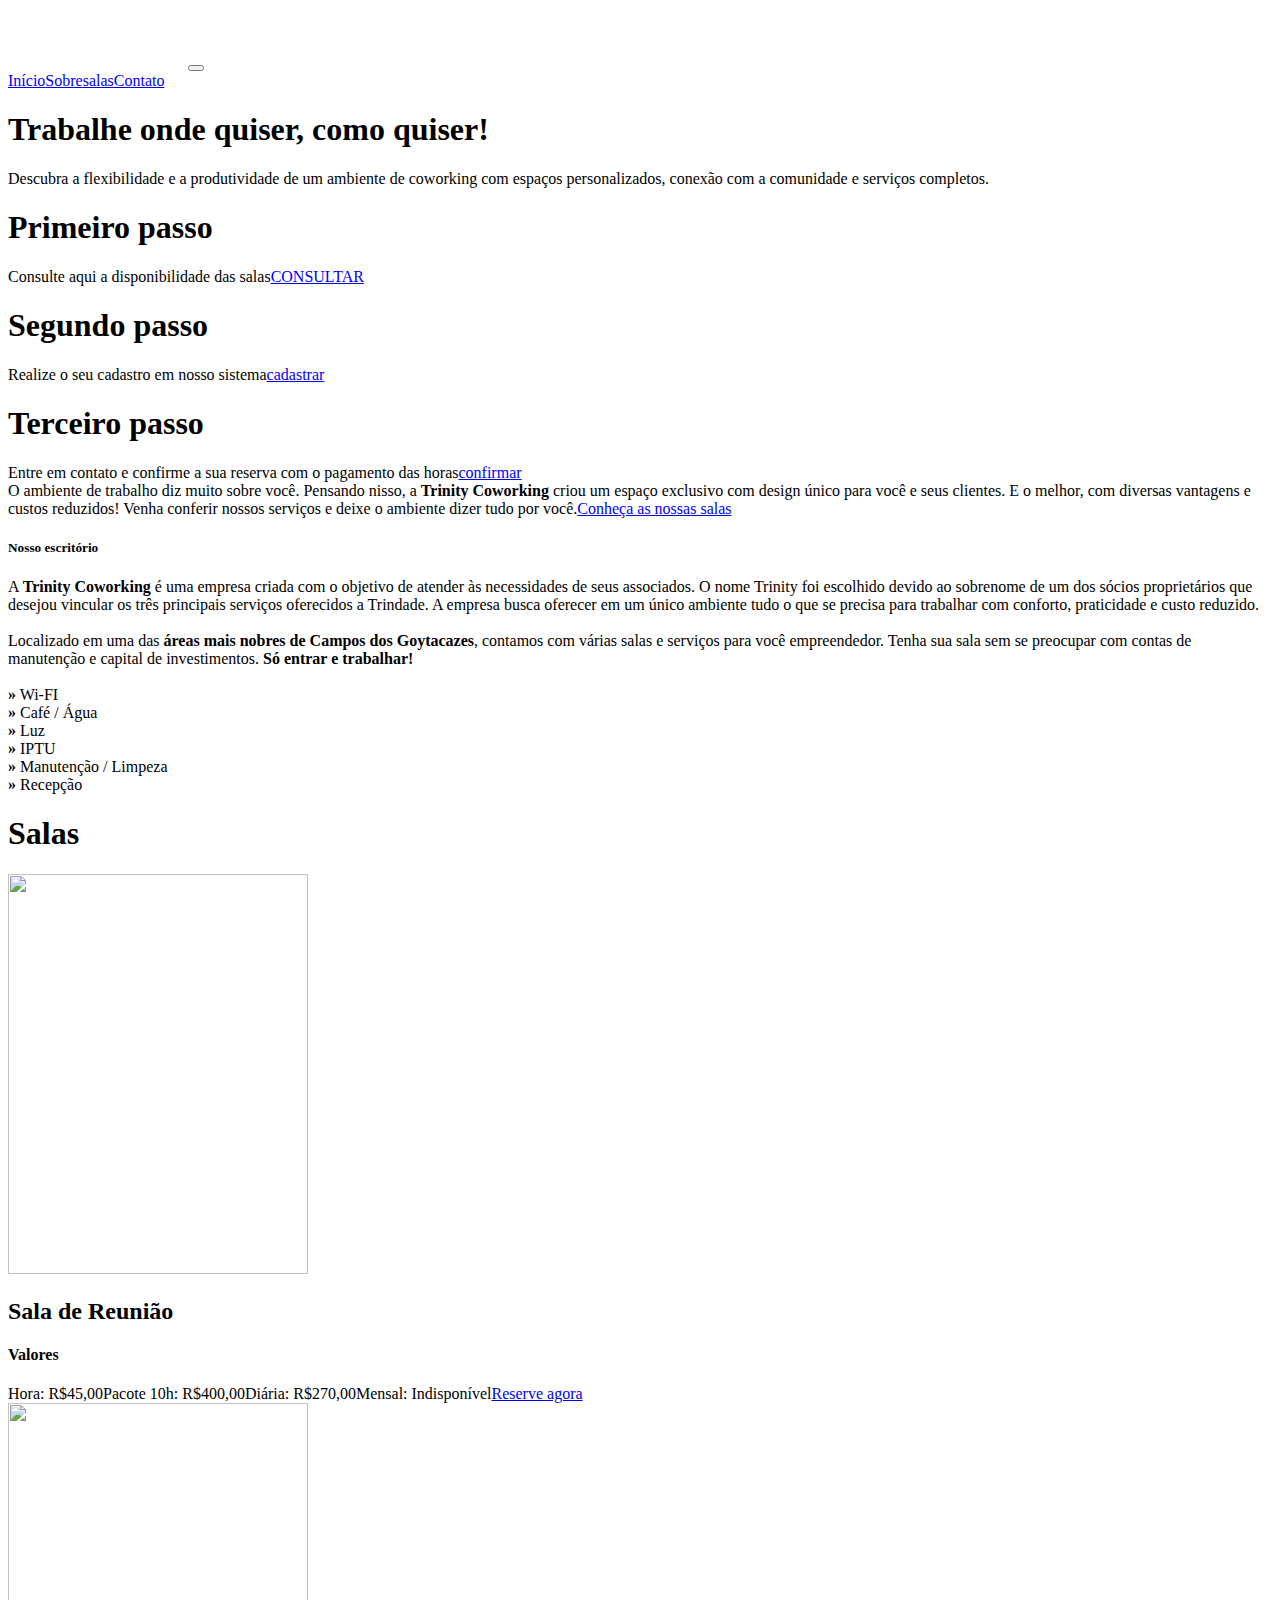
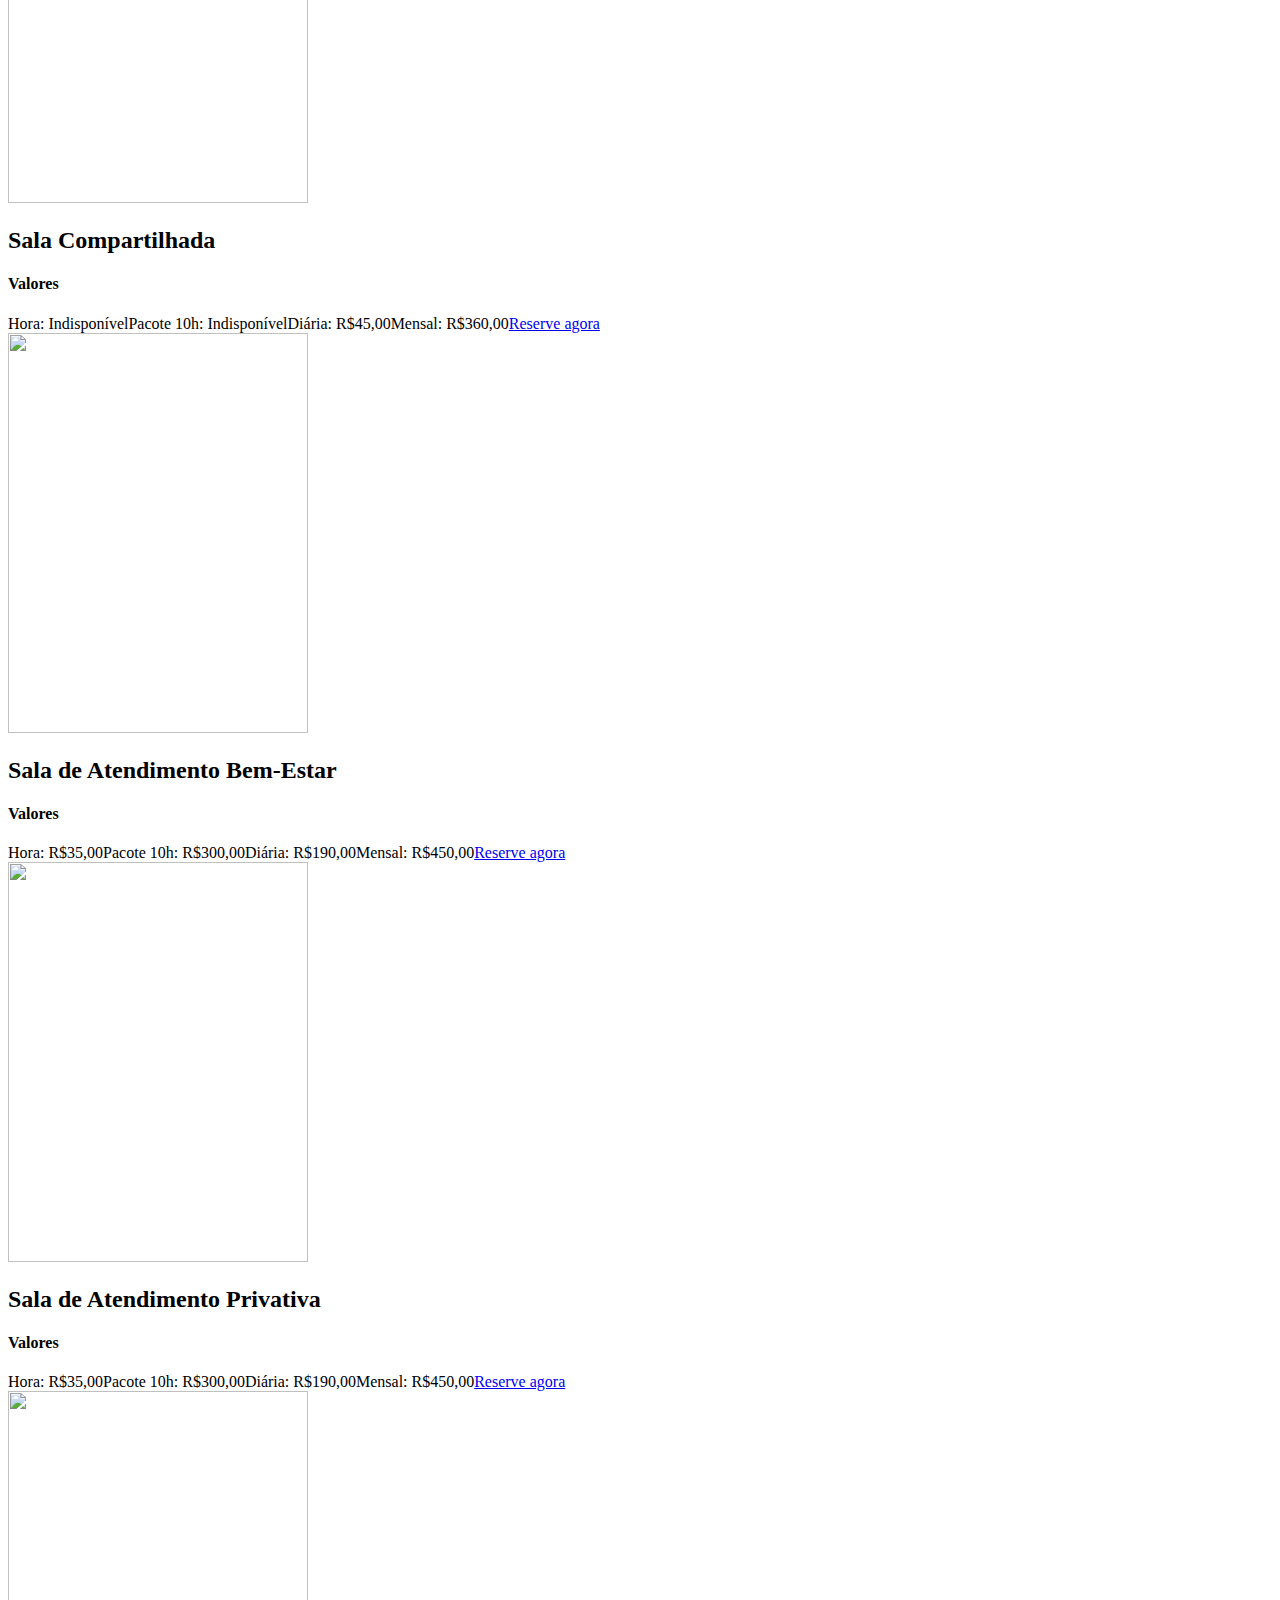
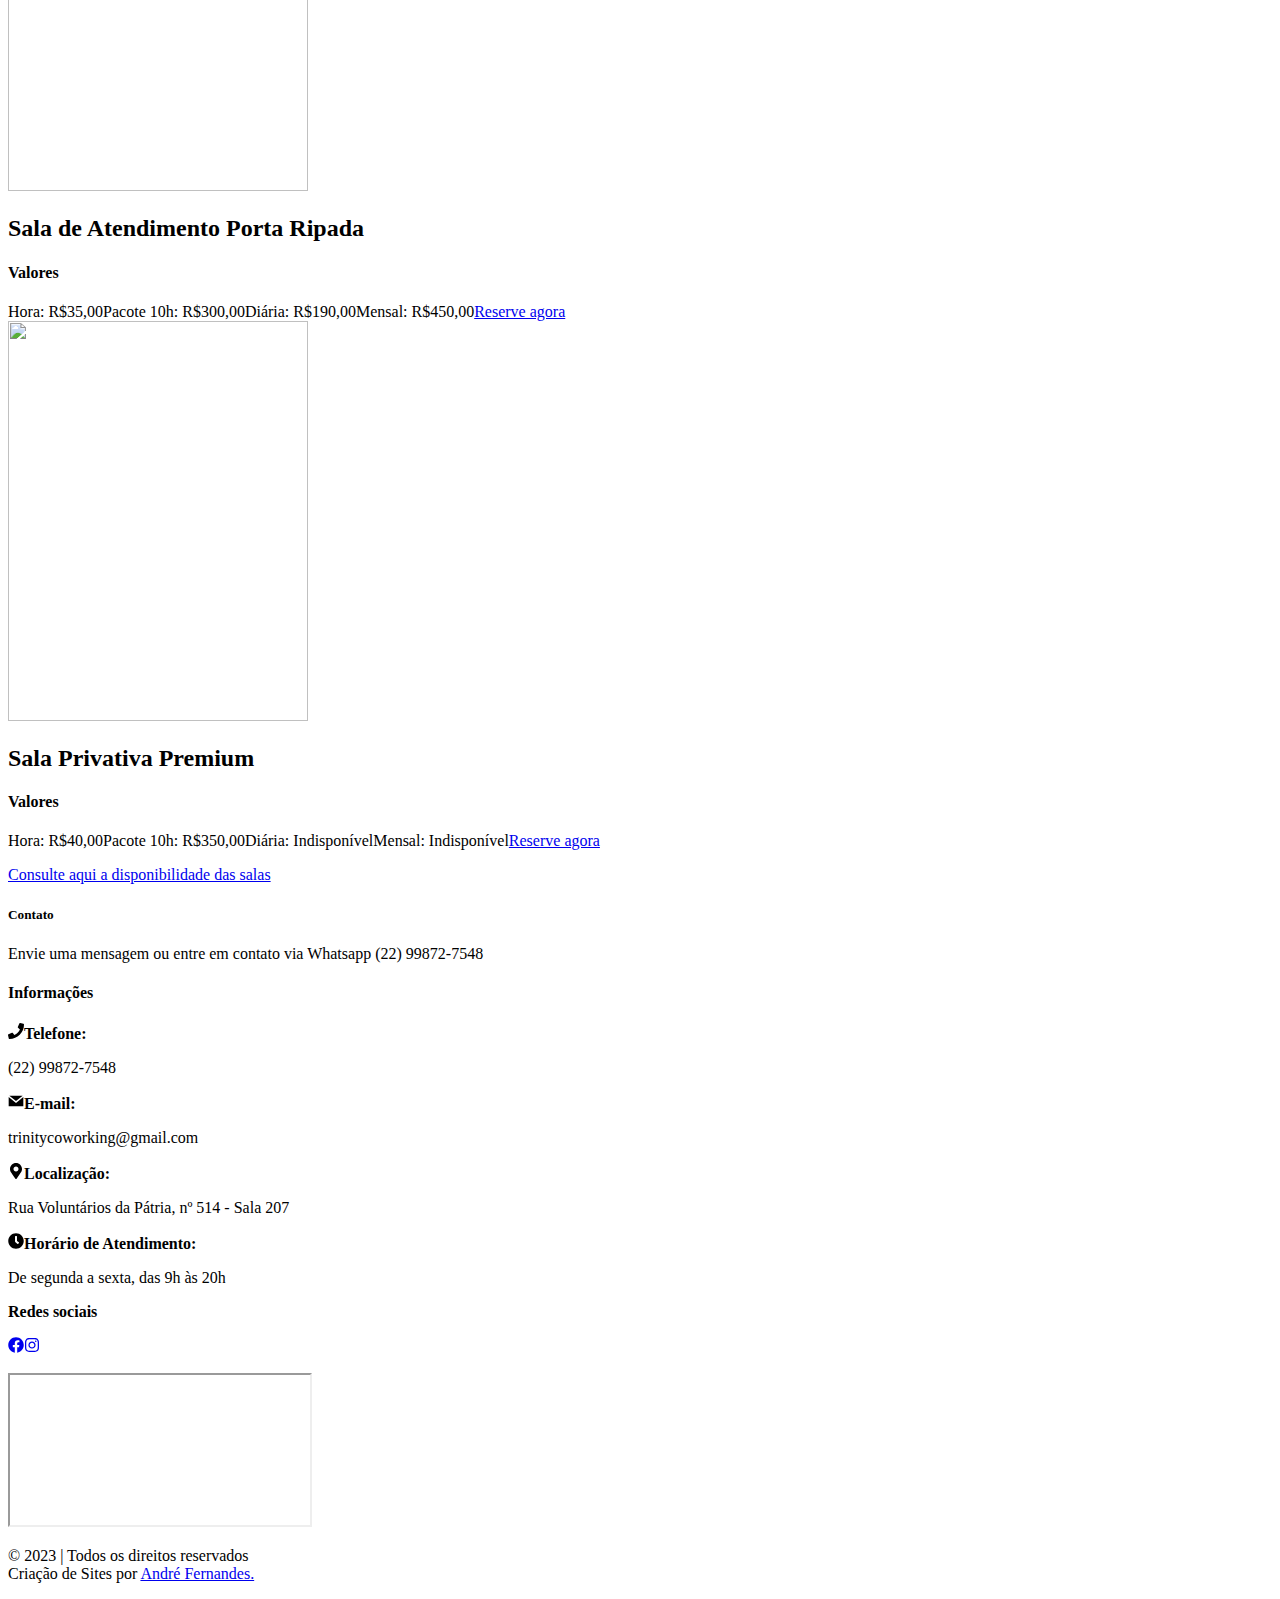
==== commit 56c5bc5e: "deploy: 2a8f6048823e872d1d548af22bc59ef900fcba68" ====
--- a/index.html
+++ b/index.html
@@ -1 +1 @@
-<!DOCTYPE html><html lang="pt-br"><head><meta charSet="utf-8"/><title>Trinity Coworking</title><meta name="description" content="Generated by create next app"/><meta name="viewport" content="width=device-width, initial-scale=1"/><link rel="icon" href="./../public/favicon.ico"/><link rel="preconnect" href="https://fonts.googleapis.com"/><link rel="preconnect" href="https://fonts.gstatic.com"/><link href="https://cdn.jsdelivr.net/npm/bootstrap@5.3.0-alpha1/dist/css/bootstrap.min.css" rel="stylesheet" integrity="sha384-GLhlTQ8iRABdZLl6O3oVMWSktQOp6b7In1Zl3/Jr59b6EGGoI1aFkw7cmDA6j6gD" crossorigin="anonymous"/><meta name="next-head-count" content="9"/><link rel="preconnect" href="https://fonts.gstatic.com" crossorigin /><link rel="preload" href="/trinitycoworking/_next/static/css/e8793c6c0b2e79c5.css" as="style"/><link rel="stylesheet" href="/trinitycoworking/_next/static/css/e8793c6c0b2e79c5.css" data-n-g=""/><noscript data-n-css=""></noscript><script defer="" nomodule="" src="/trinitycoworking/_next/static/chunks/polyfills-c67a75d1b6f99dc8.js"></script><script src="/trinitycoworking/_next/static/chunks/webpack-b3cc3e85524a7b4f.js" defer=""></script><script src="/trinitycoworking/_next/static/chunks/framework-2c79e2a64abdb08b.js" defer=""></script><script src="/trinitycoworking/_next/static/chunks/main-8ebdc4ee49acc86f.js" defer=""></script><script src="/trinitycoworking/_next/static/chunks/pages/_app-faef6dacbf1c6c09.js" defer=""></script><script src="/trinitycoworking/_next/static/chunks/1bfc9850-6c0e2973821c0373.js" defer=""></script><script src="/trinitycoworking/_next/static/chunks/6728d85a-8cc77fd11121b977.js" defer=""></script><script src="/trinitycoworking/_next/static/chunks/675-1976fa083a79dc5c.js" defer=""></script><script src="/trinitycoworking/_next/static/chunks/755-8db4bebbcc6cc162.js" defer=""></script><script src="/trinitycoworking/_next/static/chunks/664-1025abca8d85317c.js" defer=""></script><script src="/trinitycoworking/_next/static/chunks/pages/index-a212b01af2c2ecef.js" defer=""></script><script src="/trinitycoworking/_next/static/rHHbKM4uTGQ65Fut7RJDR/_buildManifest.js" defer=""></script><script src="/trinitycoworking/_next/static/rHHbKM4uTGQ65Fut7RJDR/_ssgManifest.js" defer=""></script><style data-href="https://fonts.googleapis.com/css2?family=Inter:wght@400;500;600;700&display=swap">@font-face{font-family:'Inter';font-style:normal;font-weight:400;font-display:swap;src:url(https://fonts.gstatic.com/s/inter/v12/UcCO3FwrK3iLTeHuS_fvQtMwCp50KnMw2boKoduKmMEVuLyfMZs.woff) format('woff')}@font-face{font-family:'Inter';font-style:normal;font-weight:500;font-display:swap;src:url(https://fonts.gstatic.com/s/inter/v12/UcCO3FwrK3iLTeHuS_fvQtMwCp50KnMw2boKoduKmMEVuI6fMZs.woff) format('woff')}@font-face{font-family:'Inter';font-style:normal;font-weight:600;font-display:swap;src:url(https://fonts.gstatic.com/s/inter/v12/UcCO3FwrK3iLTeHuS_fvQtMwCp50KnMw2boKoduKmMEVuGKYMZs.woff) format('woff')}@font-face{font-family:'Inter';font-style:normal;font-weight:700;font-display:swap;src:url(https://fonts.gstatic.com/s/inter/v12/UcCO3FwrK3iLTeHuS_fvQtMwCp50KnMw2boKoduKmMEVuFuYMZs.woff) format('woff')}@font-face{font-family:'Inter';font-style:normal;font-weight:400;font-display:swap;src:url(https://fonts.gstatic.com/s/inter/v12/UcC73FwrK3iLTeHuS_fvQtMwCp50KnMa2JL7W0Q5n-wU.woff2) format('woff2');unicode-range:U+0460-052F,U+1C80-1C88,U+20B4,U+2DE0-2DFF,U+A640-A69F,U+FE2E-FE2F}@font-face{font-family:'Inter';font-style:normal;font-weight:400;font-display:swap;src:url(https://fonts.gstatic.com/s/inter/v12/UcC73FwrK3iLTeHuS_fvQtMwCp50KnMa0ZL7W0Q5n-wU.woff2) format('woff2');unicode-range:U+0301,U+0400-045F,U+0490-0491,U+04B0-04B1,U+2116}@font-face{font-family:'Inter';font-style:normal;font-weight:400;font-display:swap;src:url(https://fonts.gstatic.com/s/inter/v12/UcC73FwrK3iLTeHuS_fvQtMwCp50KnMa2ZL7W0Q5n-wU.woff2) format('woff2');unicode-range:U+1F00-1FFF}@font-face{font-family:'Inter';font-style:normal;font-weight:400;font-display:swap;src:url(https://fonts.gstatic.com/s/inter/v12/UcC73FwrK3iLTeHuS_fvQtMwCp50KnMa1pL7W0Q5n-wU.woff2) format('woff2');unicode-range:U+0370-03FF}@font-face{font-family:'Inter';font-style:normal;font-weight:400;font-display:swap;src:url(https://fonts.gstatic.com/s/inter/v12/UcC73FwrK3iLTeHuS_fvQtMwCp50KnMa2pL7W0Q5n-wU.woff2) format('woff2');unicode-range:U+0102-0103,U+0110-0111,U+0128-0129,U+0168-0169,U+01A0-01A1,U+01AF-01B0,U+1EA0-1EF9,U+20AB}@font-face{font-family:'Inter';font-style:normal;font-weight:400;font-display:swap;src:url(https://fonts.gstatic.com/s/inter/v12/UcC73FwrK3iLTeHuS_fvQtMwCp50KnMa25L7W0Q5n-wU.woff2) format('woff2');unicode-range:U+0100-024F,U+0259,U+1E00-1EFF,U+2020,U+20A0-20AB,U+20AD-20CF,U+2113,U+2C60-2C7F,U+A720-A7FF}@font-face{font-family:'Inter';font-style:normal;font-weight:400;font-display:swap;src:url(https://fonts.gstatic.com/s/inter/v12/UcC73FwrK3iLTeHuS_fvQtMwCp50KnMa1ZL7W0Q5nw.woff2) format('woff2');unicode-range:U+0000-00FF,U+0131,U+0152-0153,U+02BB-02BC,U+02C6,U+02DA,U+02DC,U+2000-206F,U+2074,U+20AC,U+2122,U+2191,U+2193,U+2212,U+2215,U+FEFF,U+FFFD}@font-face{font-family:'Inter';font-style:normal;font-weight:500;font-display:swap;src:url(https://fonts.gstatic.com/s/inter/v12/UcC73FwrK3iLTeHuS_fvQtMwCp50KnMa2JL7W0Q5n-wU.woff2) format('woff2');unicode-range:U+0460-052F,U+1C80-1C88,U+20B4,U+2DE0-2DFF,U+A640-A69F,U+FE2E-FE2F}@font-face{font-family:'Inter';font-style:normal;font-weight:500;font-display:swap;src:url(https://fonts.gstatic.com/s/inter/v12/UcC73FwrK3iLTeHuS_fvQtMwCp50KnMa0ZL7W0Q5n-wU.woff2) format('woff2');unicode-range:U+0301,U+0400-045F,U+0490-0491,U+04B0-04B1,U+2116}@font-face{font-family:'Inter';font-style:normal;font-weight:500;font-display:swap;src:url(https://fonts.gstatic.com/s/inter/v12/UcC73FwrK3iLTeHuS_fvQtMwCp50KnMa2ZL7W0Q5n-wU.woff2) format('woff2');unicode-range:U+1F00-1FFF}@font-face{font-family:'Inter';font-style:normal;font-weight:500;font-display:swap;src:url(https://fonts.gstatic.com/s/inter/v12/UcC73FwrK3iLTeHuS_fvQtMwCp50KnMa1pL7W0Q5n-wU.woff2) format('woff2');unicode-range:U+0370-03FF}@font-face{font-family:'Inter';font-style:normal;font-weight:500;font-display:swap;src:url(https://fonts.gstatic.com/s/inter/v12/UcC73FwrK3iLTeHuS_fvQtMwCp50KnMa2pL7W0Q5n-wU.woff2) format('woff2');unicode-range:U+0102-0103,U+0110-0111,U+0128-0129,U+0168-0169,U+01A0-01A1,U+01AF-01B0,U+1EA0-1EF9,U+20AB}@font-face{font-family:'Inter';font-style:normal;font-weight:500;font-display:swap;src:url(https://fonts.gstatic.com/s/inter/v12/UcC73FwrK3iLTeHuS_fvQtMwCp50KnMa25L7W0Q5n-wU.woff2) format('woff2');unicode-range:U+0100-024F,U+0259,U+1E00-1EFF,U+2020,U+20A0-20AB,U+20AD-20CF,U+2113,U+2C60-2C7F,U+A720-A7FF}@font-face{font-family:'Inter';font-style:normal;font-weight:500;font-display:swap;src:url(https://fonts.gstatic.com/s/inter/v12/UcC73FwrK3iLTeHuS_fvQtMwCp50KnMa1ZL7W0Q5nw.woff2) format('woff2');unicode-range:U+0000-00FF,U+0131,U+0152-0153,U+02BB-02BC,U+02C6,U+02DA,U+02DC,U+2000-206F,U+2074,U+20AC,U+2122,U+2191,U+2193,U+2212,U+2215,U+FEFF,U+FFFD}@font-face{font-family:'Inter';font-style:normal;font-weight:600;font-display:swap;src:url(https://fonts.gstatic.com/s/inter/v12/UcC73FwrK3iLTeHuS_fvQtMwCp50KnMa2JL7W0Q5n-wU.woff2) format('woff2');unicode-range:U+0460-052F,U+1C80-1C88,U+20B4,U+2DE0-2DFF,U+A640-A69F,U+FE2E-FE2F}@font-face{font-family:'Inter';font-style:normal;font-weight:600;font-display:swap;src:url(https://fonts.gstatic.com/s/inter/v12/UcC73FwrK3iLTeHuS_fvQtMwCp50KnMa0ZL7W0Q5n-wU.woff2) format('woff2');unicode-range:U+0301,U+0400-045F,U+0490-0491,U+04B0-04B1,U+2116}@font-face{font-family:'Inter';font-style:normal;font-weight:600;font-display:swap;src:url(https://fonts.gstatic.com/s/inter/v12/UcC73FwrK3iLTeHuS_fvQtMwCp50KnMa2ZL7W0Q5n-wU.woff2) format('woff2');unicode-range:U+1F00-1FFF}@font-face{font-family:'Inter';font-style:normal;font-weight:600;font-display:swap;src:url(https://fonts.gstatic.com/s/inter/v12/UcC73FwrK3iLTeHuS_fvQtMwCp50KnMa1pL7W0Q5n-wU.woff2) format('woff2');unicode-range:U+0370-03FF}@font-face{font-family:'Inter';font-style:normal;font-weight:600;font-display:swap;src:url(https://fonts.gstatic.com/s/inter/v12/UcC73FwrK3iLTeHuS_fvQtMwCp50KnMa2pL7W0Q5n-wU.woff2) format('woff2');unicode-range:U+0102-0103,U+0110-0111,U+0128-0129,U+0168-0169,U+01A0-01A1,U+01AF-01B0,U+1EA0-1EF9,U+20AB}@font-face{font-family:'Inter';font-style:normal;font-weight:600;font-display:swap;src:url(https://fonts.gstatic.com/s/inter/v12/UcC73FwrK3iLTeHuS_fvQtMwCp50KnMa25L7W0Q5n-wU.woff2) format('woff2');unicode-range:U+0100-024F,U+0259,U+1E00-1EFF,U+2020,U+20A0-20AB,U+20AD-20CF,U+2113,U+2C60-2C7F,U+A720-A7FF}@font-face{font-family:'Inter';font-style:normal;font-weight:600;font-display:swap;src:url(https://fonts.gstatic.com/s/inter/v12/UcC73FwrK3iLTeHuS_fvQtMwCp50KnMa1ZL7W0Q5nw.woff2) format('woff2');unicode-range:U+0000-00FF,U+0131,U+0152-0153,U+02BB-02BC,U+02C6,U+02DA,U+02DC,U+2000-206F,U+2074,U+20AC,U+2122,U+2191,U+2193,U+2212,U+2215,U+FEFF,U+FFFD}@font-face{font-family:'Inter';font-style:normal;font-weight:700;font-display:swap;src:url(https://fonts.gstatic.com/s/inter/v12/UcC73FwrK3iLTeHuS_fvQtMwCp50KnMa2JL7W0Q5n-wU.woff2) format('woff2');unicode-range:U+0460-052F,U+1C80-1C88,U+20B4,U+2DE0-2DFF,U+A640-A69F,U+FE2E-FE2F}@font-face{font-family:'Inter';font-style:normal;font-weight:700;font-display:swap;src:url(https://fonts.gstatic.com/s/inter/v12/UcC73FwrK3iLTeHuS_fvQtMwCp50KnMa0ZL7W0Q5n-wU.woff2) format('woff2');unicode-range:U+0301,U+0400-045F,U+0490-0491,U+04B0-04B1,U+2116}@font-face{font-family:'Inter';font-style:normal;font-weight:700;font-display:swap;src:url(https://fonts.gstatic.com/s/inter/v12/UcC73FwrK3iLTeHuS_fvQtMwCp50KnMa2ZL7W0Q5n-wU.woff2) format('woff2');unicode-range:U+1F00-1FFF}@font-face{font-family:'Inter';font-style:normal;font-weight:700;font-display:swap;src:url(https://fonts.gstatic.com/s/inter/v12/UcC73FwrK3iLTeHuS_fvQtMwCp50KnMa1pL7W0Q5n-wU.woff2) format('woff2');unicode-range:U+0370-03FF}@font-face{font-family:'Inter';font-style:normal;font-weight:700;font-display:swap;src:url(https://fonts.gstatic.com/s/inter/v12/UcC73FwrK3iLTeHuS_fvQtMwCp50KnMa2pL7W0Q5n-wU.woff2) format('woff2');unicode-range:U+0102-0103,U+0110-0111,U+0128-0129,U+0168-0169,U+01A0-01A1,U+01AF-01B0,U+1EA0-1EF9,U+20AB}@font-face{font-family:'Inter';font-style:normal;font-weight:700;font-display:swap;src:url(https://fonts.gstatic.com/s/inter/v12/UcC73FwrK3iLTeHuS_fvQtMwCp50KnMa25L7W0Q5n-wU.woff2) format('woff2');unicode-range:U+0100-024F,U+0259,U+1E00-1EFF,U+2020,U+20A0-20AB,U+20AD-20CF,U+2113,U+2C60-2C7F,U+A720-A7FF}@font-face{font-family:'Inter';font-style:normal;font-weight:700;font-display:swap;src:url(https://fonts.gstatic.com/s/inter/v12/UcC73FwrK3iLTeHuS_fvQtMwCp50KnMa1ZL7W0Q5nw.woff2) format('woff2');unicode-range:U+0000-00FF,U+0131,U+0152-0153,U+02BB-02BC,U+02C6,U+02DA,U+02DC,U+2000-206F,U+2074,U+20AC,U+2122,U+2191,U+2193,U+2212,U+2215,U+FEFF,U+FFFD}</style></head><body><div id="__next"><main class="main"><nav class="navbar navbar-expand-lg navbar-dark"><div class="container-fluid"><a class="navbar-brand" href="#"><img loading="lazy" width="180" height="60" decoding="async" data-nimg="1" style="color:transparent" src="/trinitycoworking//_next/static/media/logo.1a61fa28.png"/></a><button class="navbar-toggler" type="button" data-bs-toggle="collapse" data-bs-target="#navbarNav" aria-controls="navbarNav" aria-expanded="false" aria-label="Toggle navigation"><span class="navbar-toggler-icon"></span></button><div class="collapse navbar-collapse" id="navbarNav"><ul class="navbar-nav" id="navbar-nav"><li class="nav-item"><a class="nav-link active" aria-current="page" href="#">Home</a></li><li class="nav-item"><a class="nav-link" href="#about">Sobre</a></li><li class="nav-item"><a class="nav-link" href="#products">Salas</a></li><li class="nav-item"><a class="nav-link" href="#footer">Contato</a></li></ul></div></div></nav><div id="header" class="header"><span style="box-sizing:border-box;display:block;overflow:hidden;width:initial;height:initial;background:none;opacity:1;border:0;margin:0;padding:0;position:absolute;top:0;left:0;bottom:0;right:0"><img alt="" src="[data-uri]" decoding="async" data-nimg="fill" style="position:absolute;top:0;left:0;bottom:0;right:0;box-sizing:border-box;padding:0;border:none;margin:auto;display:block;width:0;height:0;min-width:100%;max-width:100%;min-height:100%;max-height:100%;object-fit:cover"/><noscript><img alt="" loading="lazy" decoding="async" data-nimg="fill" style="position:absolute;top:0;left:0;bottom:0;right:0;box-sizing:border-box;padding:0;border:none;margin:auto;display:block;width:0;height:0;min-width:100%;max-width:100%;min-height:100%;max-height:100%;object-fit:cover" src="/trinitycoworking//_next/static/media/headerbg.3f1f31b4.png"/></noscript></span><div class="header-description"><span>Seu escritório inteligente!</span></div></div><div class="CTAone"><span>O ambiente de trabalho diz muito sobre você. Pensando nisso, a Trinity Coworking criou um espaço exclusivo com design único para você e seus clientes. E o melhor, com diversas vantagens e custos reduzidos! Venha conferir nossos serviços e deixe o ambiente dizer tudo por você.</span><a href="#products">Conheça nossas salas</a></div><div id="about" class="about"><h5>Nosso escritório</h5><div class="about-wrapper"><span class="about-text">A <strong>Trinity Coworking</strong> é uma empresa criada com o objetivo de atender às necessidades de seus associados. O nome Trinity foi escolhido devido ao sobrenome de um dos sócios proprietários que desejou vincular os três principais serviços oferecidos a Trindade. A empresa busca oferecer em um único ambiente tudo o que se precisa para trabalhar com conforto, praticidade e custo reduzido.<br/><br/>Localizado em uma das <strong>áreas mais nobres de Campos dos Goytacazes</strong>, contamos com várias salas e serviços para você empreendedor. Tenha sua sala sem se preocupar com contas de manutenção e capital de investimentos. <strong>Só entrar e trabalhar!</strong><br/><br/><strong>»</strong> Wi-FI<br/><strong>»</strong> Café / Água<br/><strong>»</strong> Luz<br/><strong>»</strong> IPTU<br/><strong>»</strong> Manutenção / Limpeza<br/><strong>»</strong> Recepção</span><div class="about-image"></div></div></div><div id="products" class="products"><h1>Salas</h1><div class="products-wrapper"><div class="product-card"><img loading="lazy" width="300" height="400" decoding="async" data-nimg="1" style="color:transparent" src="/trinitycoworking//_next/static/media/reuniao1.4b444aac.jpeg"/><div class="product-description"><h2>Sala de Reunião</h2><h4>Valores</h4><span>Hora: <!-- -->R$45,00</span><span>Pacote 10h: <!-- -->R$400,00</span><span>Diária: <!-- -->R$270,00</span><span>Mensal: <!-- -->Indisponível</span></div></div><div class="product-card"><img loading="lazy" width="300" height="400" decoding="async" data-nimg="1" style="color:transparent" src="/trinitycoworking//_next/static/media/estacao2.f21c5df2.png"/><div class="product-description"><h2>Sala de Compartilhada</h2><h4>Valores</h4><span>Hora: <!-- -->Indisponível</span><span>Pacote 10h: <!-- -->Indisponível</span><span>Diária: <!-- -->R$45,00</span><span>Mensal: <!-- -->R$360,00</span></div></div><div class="product-card"><img loading="lazy" width="300" height="400" decoding="async" data-nimg="1" style="color:transparent" src="/trinitycoworking//_next/static/media/bemestar.7220558b.jpeg"/><div class="product-description"><h2>Sala de Atendimento Bem-Estar</h2><h4>Valores</h4><span>Hora: <!-- -->R$35,00</span><span>Pacote 10h: <!-- -->R$300,00</span><span>Diária: <!-- -->R$190,00</span><span>Mensal: <!-- -->R$450,00</span></div></div><div class="product-card"><img loading="lazy" width="300" height="400" decoding="async" data-nimg="1" style="color:transparent" src="/trinitycoworking//_next/static/media/privativa.046af790.jpeg"/><div class="product-description"><h2>Sala de Atendimento Privativa</h2><h4>Valores</h4><span>Hora: <!-- -->R$35,00</span><span>Pacote 10h: <!-- -->R$300,00</span><span>Diária: <!-- -->R$190,00</span><span>Mensal: <!-- -->R$450,00</span></div></div><div class="product-card"><img loading="lazy" width="300" height="400" decoding="async" data-nimg="1" style="color:transparent" src="/trinitycoworking//_next/static/media/ripada.892aac23.jpeg"/><div class="product-description"><h2>Sala de Atendimento Porta Ripada</h2><h4>Valores</h4><span>Hora: <!-- -->R$35,00</span><span>Pacote 10h: <!-- -->R$300,00</span><span>Diária: <!-- -->R$190,00</span><span>Mensal: <!-- -->R$450,00</span></div></div></div><a target="_blank" href="https://trinitycoworking.github.io/Trinity_Horarios/">Consulte aqui a disponibilidade das salas</a></div><div id="footer"><h5>Contato</h5><p>Envie uma mensagem ou entre em contato via Whatsapp (22) 99872-7548</p><div class="contact_wrapper"><div class="contact_info"><h2>Informações</h2><svg stroke="currentColor" fill="currentColor" stroke-width="0" viewBox="0 0 512 512" height="1em" width="1em" xmlns="http://www.w3.org/2000/svg"><path d="M493.4 24.6l-104-24c-11.3-2.6-22.9 3.3-27.5 13.9l-48 112c-4.2 9.8-1.4 21.3 6.9 28l60.6 49.6c-36 76.7-98.9 140.5-177.2 177.2l-49.6-60.6c-6.8-8.3-18.2-11.1-28-6.9l-112 48C3.9 366.5-2 378.1.6 389.4l24 104C27.1 504.2 36.7 512 48 512c256.1 0 464-207.5 464-464 0-11.2-7.7-20.9-18.6-23.4z"></path></svg><strong>Telefone:</strong><p>(22) 99872-7548</p><svg stroke="currentColor" fill="currentColor" stroke-width="0" viewBox="0 0 24 24" height="1em" width="1em" xmlns="http://www.w3.org/2000/svg"><path fill-rule="evenodd" d="M23,20 L23,6 L12,15 L1,6 L1,20 L23,20 Z M12,12 L22,4 L2,4 L12,12 Z"></path></svg><strong>E-mail:</strong><p>trinitycoworking@gmail.com</p><svg stroke="currentColor" fill="currentColor" stroke-width="0" viewBox="0 0 384 512" height="1em" width="1em" xmlns="http://www.w3.org/2000/svg"><path d="M172.268 501.67C26.97 291.031 0 269.413 0 192 0 85.961 85.961 0 192 0s192 85.961 192 192c0 77.413-26.97 99.031-172.268 309.67-9.535 13.774-29.93 13.773-39.464 0zM192 272c44.183 0 80-35.817 80-80s-35.817-80-80-80-80 35.817-80 80 35.817 80 80 80z"></path></svg><strong>Localização:</strong><p>Rua Voluntários da Pátria, nº 514 - Sala 207</p><svg stroke="currentColor" fill="currentColor" stroke-width="0" viewBox="0 0 512 512" height="1em" width="1em" xmlns="http://www.w3.org/2000/svg"><path d="M256,8C119,8,8,119,8,256S119,504,256,504,504,393,504,256,393,8,256,8Zm92.49,313h0l-20,25a16,16,0,0,1-22.49,2.5h0l-67-49.72a40,40,0,0,1-15-31.23V112a16,16,0,0,1,16-16h32a16,16,0,0,1,16,16V256l58,42.5A16,16,0,0,1,348.49,321Z"></path></svg><strong>Horário de Atendimento:</strong><p>De segunda a sexta, das 9h às 20h</p><strong>Redes sociais</strong><p><a href="https://facebook.com" target="_blank"><svg stroke="currentColor" fill="currentColor" stroke-width="0" viewBox="0 0 512 512" height="1em" width="1em" xmlns="http://www.w3.org/2000/svg"><path d="M504 256C504 119 393 8 256 8S8 119 8 256c0 123.78 90.69 226.38 209.25 245V327.69h-63V256h63v-54.64c0-62.15 37-96.48 93.67-96.48 27.14 0 55.52 4.84 55.52 4.84v61h-31.28c-30.8 0-40.41 19.12-40.41 38.73V256h68.78l-11 71.69h-57.78V501C413.31 482.38 504 379.78 504 256z"></path></svg></a><a href="https://instagram.com" target="_blank"><svg stroke="currentColor" fill="currentColor" stroke-width="0" viewBox="0 0 448 512" height="1em" width="1em" xmlns="http://www.w3.org/2000/svg"><path d="M224.1 141c-63.6 0-114.9 51.3-114.9 114.9s51.3 114.9 114.9 114.9S339 319.5 339 255.9 287.7 141 224.1 141zm0 189.6c-41.1 0-74.7-33.5-74.7-74.7s33.5-74.7 74.7-74.7 74.7 33.5 74.7 74.7-33.6 74.7-74.7 74.7zm146.4-194.3c0 14.9-12 26.8-26.8 26.8-14.9 0-26.8-12-26.8-26.8s12-26.8 26.8-26.8 26.8 12 26.8 26.8zm76.1 27.2c-1.7-35.9-9.9-67.7-36.2-93.9-26.2-26.2-58-34.4-93.9-36.2-37-2.1-147.9-2.1-184.9 0-35.8 1.7-67.6 9.9-93.9 36.1s-34.4 58-36.2 93.9c-2.1 37-2.1 147.9 0 184.9 1.7 35.9 9.9 67.7 36.2 93.9s58 34.4 93.9 36.2c37 2.1 147.9 2.1 184.9 0 35.9-1.7 67.7-9.9 93.9-36.2 26.2-26.2 34.4-58 36.2-93.9 2.1-37 2.1-147.8 0-184.8zM398.8 388c-7.8 19.6-22.9 34.7-42.6 42.6-29.5 11.7-99.5 9-132.1 9s-102.7 2.6-132.1-9c-19.6-7.8-34.7-22.9-42.6-42.6-11.7-29.5-9-99.5-9-132.1s-2.6-102.7 9-132.1c7.8-19.6 22.9-34.7 42.6-42.6 29.5-11.7 99.5-9 132.1-9s102.7-2.6 132.1 9c19.6 7.8 34.7 22.9 42.6 42.6 11.7 29.5 9 99.5 9 132.1s2.7 102.7-9 132.1z"></path></svg></a></p></div><div class="contact_map"><iframe src="https://www.google.com/maps/embed?pb=!1m14!1m8!1m3!1d14821.891729908783!2d-41.332844!3d-21.76195!3m2!1i1024!2i768!4f13.1!3m3!1m2!1s0xbdd438434083f9%3A0xe2dce890eee92c0c!2sTrinity%20Coworking!5e0!3m2!1spt-BR!2sbr!4v1678387869295!5m2!1spt-BR!2sbr" allowfullscreen="" loading="lazy" referrerpolicy="no-referrer-when-downgrade"></iframe></div><div class="footer-bar"><p>© 2023 | Todos os direitos reservados <br/> Criação de Sites por <a href="https://dredeco.github.io/portfolio-page/">André Fernandes.</a></p></div></div></div><div class="whatsappbutton"><a href="https://wa.me/5522998727548" target="_blank"><svg stroke="currentColor" fill="currentColor" stroke-width="0" viewBox="0 0 448 512" height="1em" width="1em" xmlns="http://www.w3.org/2000/svg"><path d="M380.9 97.1C339 55.1 283.2 32 223.9 32c-122.4 0-222 99.6-222 222 0 39.1 10.2 77.3 29.6 111L0 480l117.7-30.9c32.4 17.7 68.9 27 106.1 27h.1c122.3 0 224.1-99.6 224.1-222 0-59.3-25.2-115-67.1-157zm-157 341.6c-33.2 0-65.7-8.9-94-25.7l-6.7-4-69.8 18.3L72 359.2l-4.4-7c-18.5-29.4-28.2-63.3-28.2-98.2 0-101.7 82.8-184.5 184.6-184.5 49.3 0 95.6 19.2 130.4 54.1 34.8 34.9 56.2 81.2 56.1 130.5 0 101.8-84.9 184.6-186.6 184.6zm101.2-138.2c-5.5-2.8-32.8-16.2-37.9-18-5.1-1.9-8.8-2.8-12.5 2.8-3.7 5.6-14.3 18-17.6 21.8-3.2 3.7-6.5 4.2-12 1.4-32.6-16.3-54-29.1-75.5-66-5.7-9.8 5.7-9.1 16.3-30.3 1.8-3.7.9-6.9-.5-9.7-1.4-2.8-12.5-30.1-17.1-41.2-4.5-10.8-9.1-9.3-12.5-9.5-3.2-.2-6.9-.2-10.6-.2-3.7 0-9.7 1.4-14.8 6.9-5.1 5.6-19.4 19-19.4 46.3 0 27.3 19.9 53.7 22.6 57.4 2.8 3.7 39.1 59.7 94.8 83.8 35.2 15.2 49 16.5 66.6 13.9 10.7-1.6 32.8-13.4 37.4-26.4 4.6-13 4.6-24.1 3.2-26.4-1.3-2.5-5-3.9-10.5-6.6z"></path></svg></a></div><script src="https://cdn.jsdelivr.net/npm/bootstrap@5.3.0-alpha1/dist/js/bootstrap.bundle.min.js" integrity="sha384-w76AqPfDkMBDXo30jS1Sgez6pr3x5MlQ1ZAGC+nuZB+EYdgRZgiwxhTBTkF7CXvN" crossorigin="anonymous"></script></main></div><script id="__NEXT_DATA__" type="application/json">{"props":{"pageProps":{}},"page":"/","query":{},"buildId":"rHHbKM4uTGQ65Fut7RJDR","assetPrefix":"/trinitycoworking","nextExport":true,"autoExport":true,"isFallback":false,"scriptLoader":[]}</script></body></html>+<!DOCTYPE html><html lang="pt-BR"><head><meta charSet="utf-8"/><title>Create Next App</title><meta name="description" content="Generated by create next app"/><meta name="viewport" content="width=device-width, initial-scale=1"/><link rel="icon" href="/favicon.ico"/><meta name="next-head-count" content="5"/><link rel="preload" href="/trinitycoworking/_next/static/media/2aaf0723e720e8b9-s.p.woff2" as="font" type="font/woff2" crossorigin="anonymous" data-next-font="size-adjust"/><link rel="preload" href="/trinitycoworking/_next/static/css/b42179a9dc33379f.css" as="style"/><link rel="stylesheet" href="/trinitycoworking/_next/static/css/b42179a9dc33379f.css" data-n-g=""/><link rel="preload" href="/trinitycoworking/_next/static/css/69d9a639ddbc82c6.css" as="style"/><link rel="stylesheet" href="/trinitycoworking/_next/static/css/69d9a639ddbc82c6.css" data-n-p=""/><noscript data-n-css=""></noscript><script defer="" nomodule="" src="/trinitycoworking/_next/static/chunks/polyfills-c67a75d1b6f99dc8.js"></script><script src="/trinitycoworking/_next/static/chunks/webpack-655b5cbfa9699eda.js" defer=""></script><script src="/trinitycoworking/_next/static/chunks/framework-2c79e2a64abdb08b.js" defer=""></script><script src="/trinitycoworking/_next/static/chunks/main-8ebdc4ee49acc86f.js" defer=""></script><script src="/trinitycoworking/_next/static/chunks/pages/_app-6a47e65cd0fe5e1a.js" defer=""></script><script src="/trinitycoworking/_next/static/chunks/6728d85a-8cc77fd11121b977.js" defer=""></script><script src="/trinitycoworking/_next/static/chunks/1bfc9850-4ed5073e6970503a.js" defer=""></script><script src="/trinitycoworking/_next/static/chunks/185-9aa9df7de06070c5.js" defer=""></script><script src="/trinitycoworking/_next/static/chunks/pages/index-368bc457562555d9.js" defer=""></script><script src="/trinitycoworking/_next/static/us7hNclZcrUwdURBKykFF/_buildManifest.js" defer=""></script><script src="/trinitycoworking/_next/static/us7hNclZcrUwdURBKykFF/_ssgManifest.js" defer=""></script></head><body><div id="__next"><main class="__className_5f19e1"><nav class="navbar navbar-expand-lg navbar-dark"><div class="container"><a class="navbar-brand" href="/"><span style="box-sizing:border-box;display:inline-block;overflow:hidden;width:initial;height:initial;background:none;opacity:1;border:0;margin:0;padding:0;position:relative;max-width:100%"><span style="box-sizing:border-box;display:block;width:initial;height:initial;background:none;opacity:1;border:0;margin:0;padding:0;max-width:100%"><img style="display:block;max-width:100%;width:initial;height:initial;background:none;opacity:1;border:0;margin:0;padding:0" alt="" aria-hidden="true" src="data:image/svg+xml,%3csvg%20xmlns=%27http://www.w3.org/2000/svg%27%20version=%271.1%27%20width=%27180%27%20height=%2760%27/%3e"/></span><img src="[data-uri]" decoding="async" data-nimg="intrinsic" class="logo" style="position:absolute;top:0;left:0;bottom:0;right:0;box-sizing:border-box;padding:0;border:none;margin:auto;display:block;width:0;height:0;min-width:100%;max-width:100%;min-height:100%;max-height:100%"/><noscript><img loading="lazy" decoding="async" data-nimg="intrinsic" style="position:absolute;top:0;left:0;bottom:0;right:0;box-sizing:border-box;padding:0;border:none;margin:auto;display:block;width:0;height:0;min-width:100%;max-width:100%;min-height:100%;max-height:100%" class="logo" src="/trinitycoworking//_next/static/media/logo.1a61fa28.png"/></noscript></span></a><button class="navbar-toggler" type="button" data-bs-toggle="collapse" data-bs-target="#navbarNavAltMarkup" aria-controls="navbarNavAltMarkup" aria-expanded="false" aria-label="Toggle navigation"><span class="navbar-toggler-icon"></span></button><div class="collapse navbar-collapse" id="navbarNavAltMarkup"><div class="navbar-nav ms-auto"><a class="nav-link active" aria-current="page" href="/">Início</a><a class="nav-link" href="/#about">Sobre</a><a class="nav-link" href="/#products">salas</a><a class="nav-link" href="/#footer">Contato</a></div></div></div></nav><div class="hero"><div class="container"><div class="header"><h1>Trabalhe <strong>onde</strong> quiser, <strong>como</strong> quiser!</h1><span>Descubra a flexibilidade e a produtividade de um ambiente de coworking com espaços personalizados, conexão com a comunidade e serviços completos.</span></div></div></div><div class="about_work"><div class="container"><div class="box"><h1>Primeiro passo</h1><span>Consulte aqui a disponibilidade das salas</span><a href="https://trinitycoworking.github.io/Trinity_Horarios/">CONSULTAR</a></div><div class="box"><h1>Segundo passo</h1><span>Realize o seu cadastro em nosso sistema</span><a href="https://trinitycoworking.github.io/Trinity_cadastro/">cadastrar</a></div><div class="box"><h1>Terceiro passo</h1><span>Entre em contato e confirme a sua reserva com o pagamento das horas</span><a href="https://wa.me/5522998727548">confirmar</a></div></div></div><div class="CTAone"><div class="container"><span>O ambiente de trabalho diz muito sobre você. Pensando nisso, a <strong>Trinity Coworking</strong> criou um espaço exclusivo com design único para você e seus clientes. E o melhor, com diversas vantagens e custos reduzidos! Venha conferir nossos serviços e deixe o ambiente dizer tudo por você.</span><a href="#products">Conheça as nossas salas</a></div></div><div id="about" class="about"><div class="container"><h5>Nosso escritório</h5><div class="about-wrapper"><span class="about-text">A <strong>Trinity Coworking</strong> é uma empresa criada com o objetivo de atender às necessidades de seus associados. O nome Trinity foi escolhido devido ao sobrenome de um dos sócios proprietários que desejou vincular os três principais serviços oferecidos a Trindade. A empresa busca oferecer em um único ambiente tudo o que se precisa para trabalhar com conforto, praticidade e custo reduzido.<br/><br/>Localizado em uma das <strong>áreas mais nobres de Campos dos Goytacazes</strong>, contamos com várias salas e serviços para você empreendedor. Tenha sua sala sem se preocupar com contas de manutenção e capital de investimentos. <strong>Só entrar e trabalhar!</strong><br/><br/><strong>»</strong> Wi-FI<br/><strong>»</strong> Café / Água<br/><strong>»</strong> Luz<br/><strong>»</strong> IPTU<br/><strong>»</strong> Manutenção / Limpeza<br/><strong>»</strong> Recepção</span><div class="about-image"></div></div></div></div><div id="products" class="products"><div class="container"><h1>Salas</h1><div class="products-wrapper"><div class="product-card"><img loading="lazy" width="300" height="400" decoding="async" data-nimg="1" style="color:transparent" src="/trinitycoworking//_next/static/media/reuniao1.4b444aac.jpeg"/><div class="product-description"><h2>Sala de Reunião</h2><h4>Valores</h4><span>Hora: <!-- -->R$45,00</span><span>Pacote 10h: <!-- -->R$400,00</span><span>Diária: <!-- -->R$270,00</span><span>Mensal: <!-- -->Indisponível</span><a href="https://wa.me/5522998727548" target="_blank">Reserve agora</a></div></div><div class="product-card"><img loading="lazy" width="300" height="400" decoding="async" data-nimg="1" style="color:transparent" src="/trinitycoworking//_next/static/media/estacao2.f21c5df2.png"/><div class="product-description"><h2>Sala Compartilhada</h2><h4>Valores</h4><span>Hora: <!-- -->Indisponível</span><span>Pacote 10h: <!-- -->Indisponível</span><span>Diária: <!-- -->R$45,00</span><span>Mensal: <!-- -->R$360,00</span><a href="https://wa.me/5522998727548" target="_blank">Reserve agora</a></div></div><div class="product-card"><img loading="lazy" width="300" height="400" decoding="async" data-nimg="1" style="color:transparent" src="/trinitycoworking//_next/static/media/bemestar.7220558b.jpeg"/><div class="product-description"><h2>Sala de Atendimento Bem-Estar</h2><h4>Valores</h4><span>Hora: <!-- -->R$35,00</span><span>Pacote 10h: <!-- -->R$300,00</span><span>Diária: <!-- -->R$190,00</span><span>Mensal: <!-- -->R$450,00</span><a href="https://wa.me/5522998727548" target="_blank">Reserve agora</a></div></div><div class="product-card"><img loading="lazy" width="300" height="400" decoding="async" data-nimg="1" style="color:transparent" src="/trinitycoworking//_next/static/media/privativa.046af790.jpeg"/><div class="product-description"><h2>Sala de Atendimento Privativa</h2><h4>Valores</h4><span>Hora: <!-- -->R$35,00</span><span>Pacote 10h: <!-- -->R$300,00</span><span>Diária: <!-- -->R$190,00</span><span>Mensal: <!-- -->R$450,00</span><a href="https://wa.me/5522998727548" target="_blank">Reserve agora</a></div></div><div class="product-card"><img loading="lazy" width="300" height="400" decoding="async" data-nimg="1" style="color:transparent" src="/trinitycoworking//_next/static/media/ripada.892aac23.jpeg"/><div class="product-description"><h2>Sala de Atendimento Porta Ripada</h2><h4>Valores</h4><span>Hora: <!-- -->R$35,00</span><span>Pacote 10h: <!-- -->R$300,00</span><span>Diária: <!-- -->R$190,00</span><span>Mensal: <!-- -->R$450,00</span><a href="https://wa.me/5522998727548" target="_blank">Reserve agora</a></div></div><div class="product-card"><img loading="lazy" width="300" height="400" decoding="async" data-nimg="1" style="color:transparent" src="/trinitycoworking//_next/static/media/privativap.12a751ea.jpeg"/><div class="product-description"><h2>Sala Privativa Premium</h2><h4>Valores</h4><span>Hora: <!-- -->R$40,00</span><span>Pacote 10h: <!-- -->R$350,00</span><span>Diária: <!-- -->Indisponível</span><span>Mensal: <!-- -->Indisponível</span><a href="https://wa.me/5522998727548" target="_blank">Reserve agora</a></div></div></div><a target="_blank" class="cta" href="https://trinitycoworking.github.io/Trinity_Horarios/"><p>Consulte aqui a disponibilidade das salas</p></a></div></div><div id="footer"><div class="container"><h5>Contato</h5><p>Envie uma mensagem ou entre em contato via Whatsapp (22) 99872-7548</p><div class="contact_wrapper"><div class="contact_info"><h4>Informações</h4><svg stroke="currentColor" fill="currentColor" stroke-width="0" viewBox="0 0 512 512" height="1em" width="1em" xmlns="http://www.w3.org/2000/svg"><path d="M493.4 24.6l-104-24c-11.3-2.6-22.9 3.3-27.5 13.9l-48 112c-4.2 9.8-1.4 21.3 6.9 28l60.6 49.6c-36 76.7-98.9 140.5-177.2 177.2l-49.6-60.6c-6.8-8.3-18.2-11.1-28-6.9l-112 48C3.9 366.5-2 378.1.6 389.4l24 104C27.1 504.2 36.7 512 48 512c256.1 0 464-207.5 464-464 0-11.2-7.7-20.9-18.6-23.4z"></path></svg><strong>Telefone:</strong><p>(22) 99872-7548</p><svg stroke="currentColor" fill="currentColor" stroke-width="0" viewBox="0 0 24 24" height="1em" width="1em" xmlns="http://www.w3.org/2000/svg"><path fill-rule="evenodd" d="M23,20 L23,6 L12,15 L1,6 L1,20 L23,20 Z M12,12 L22,4 L2,4 L12,12 Z"></path></svg><strong>E-mail:</strong><p>trinitycoworking@gmail.com</p><svg stroke="currentColor" fill="currentColor" stroke-width="0" viewBox="0 0 384 512" height="1em" width="1em" xmlns="http://www.w3.org/2000/svg"><path d="M172.268 501.67C26.97 291.031 0 269.413 0 192 0 85.961 85.961 0 192 0s192 85.961 192 192c0 77.413-26.97 99.031-172.268 309.67-9.535 13.774-29.93 13.773-39.464 0zM192 272c44.183 0 80-35.817 80-80s-35.817-80-80-80-80 35.817-80 80 35.817 80 80 80z"></path></svg><strong>Localização:</strong><p>Rua Voluntários da Pátria, nº 514 - Sala 207</p><svg stroke="currentColor" fill="currentColor" stroke-width="0" viewBox="0 0 512 512" height="1em" width="1em" xmlns="http://www.w3.org/2000/svg"><path d="M256,8C119,8,8,119,8,256S119,504,256,504,504,393,504,256,393,8,256,8Zm92.49,313h0l-20,25a16,16,0,0,1-22.49,2.5h0l-67-49.72a40,40,0,0,1-15-31.23V112a16,16,0,0,1,16-16h32a16,16,0,0,1,16,16V256l58,42.5A16,16,0,0,1,348.49,321Z"></path></svg><strong>Horário de Atendimento:</strong><p>De segunda a sexta, das 9h às 20h</p><strong>Redes sociais</strong><p><a href="https://facebook.com/trinitycoworking" target="_blank"><svg stroke="currentColor" fill="currentColor" stroke-width="0" viewBox="0 0 512 512" height="1em" width="1em" xmlns="http://www.w3.org/2000/svg"><path d="M504 256C504 119 393 8 256 8S8 119 8 256c0 123.78 90.69 226.38 209.25 245V327.69h-63V256h63v-54.64c0-62.15 37-96.48 93.67-96.48 27.14 0 55.52 4.84 55.52 4.84v61h-31.28c-30.8 0-40.41 19.12-40.41 38.73V256h68.78l-11 71.69h-57.78V501C413.31 482.38 504 379.78 504 256z"></path></svg></a><a href="https://instagram.com/trinitycoworking" target="_blank"><svg stroke="currentColor" fill="currentColor" stroke-width="0" viewBox="0 0 448 512" height="1em" width="1em" xmlns="http://www.w3.org/2000/svg"><path d="M224.1 141c-63.6 0-114.9 51.3-114.9 114.9s51.3 114.9 114.9 114.9S339 319.5 339 255.9 287.7 141 224.1 141zm0 189.6c-41.1 0-74.7-33.5-74.7-74.7s33.5-74.7 74.7-74.7 74.7 33.5 74.7 74.7-33.6 74.7-74.7 74.7zm146.4-194.3c0 14.9-12 26.8-26.8 26.8-14.9 0-26.8-12-26.8-26.8s12-26.8 26.8-26.8 26.8 12 26.8 26.8zm76.1 27.2c-1.7-35.9-9.9-67.7-36.2-93.9-26.2-26.2-58-34.4-93.9-36.2-37-2.1-147.9-2.1-184.9 0-35.8 1.7-67.6 9.9-93.9 36.1s-34.4 58-36.2 93.9c-2.1 37-2.1 147.9 0 184.9 1.7 35.9 9.9 67.7 36.2 93.9s58 34.4 93.9 36.2c37 2.1 147.9 2.1 184.9 0 35.9-1.7 67.7-9.9 93.9-36.2 26.2-26.2 34.4-58 36.2-93.9 2.1-37 2.1-147.8 0-184.8zM398.8 388c-7.8 19.6-22.9 34.7-42.6 42.6-29.5 11.7-99.5 9-132.1 9s-102.7 2.6-132.1-9c-19.6-7.8-34.7-22.9-42.6-42.6-11.7-29.5-9-99.5-9-132.1s-2.6-102.7 9-132.1c7.8-19.6 22.9-34.7 42.6-42.6 29.5-11.7 99.5-9 132.1-9s102.7-2.6 132.1 9c19.6 7.8 34.7 22.9 42.6 42.6 11.7 29.5 9 99.5 9 132.1s2.7 102.7-9 132.1z"></path></svg></a></p></div><div class="contact_map"><iframe src="https://www.google.com/maps/embed?pb=!1m14!1m8!1m3!1d14821.891729908783!2d-41.332844!3d-21.76195!3m2!1i1024!2i768!4f13.1!3m3!1m2!1s0xbdd438434083f9%3A0xe2dce890eee92c0c!2sTrinity%20Coworking!5e0!3m2!1spt-BR!2sbr!4v1678387869295!5m2!1spt-BR!2sbr" allowfullscreen="" loading="lazy" referrerpolicy="no-referrer-when-downgrade"></iframe></div><div class="footer-bar"><p>© 2023 | Todos os direitos reservados <br/> Criação de Sites por <a href="https://dredeco.github.io/portfolio/">André Fernandes.</a></p></div></div></div></div></main></div><script id="__NEXT_DATA__" type="application/json">{"props":{"pageProps":{}},"page":"/","query":{},"buildId":"us7hNclZcrUwdURBKykFF","assetPrefix":"/trinitycoworking","nextExport":true,"autoExport":true,"isFallback":false,"scriptLoader":[]}</script><script src="https://code.jquery.com/jquery-3.2.1.slim.min.js" integrity="sha384-KJ3o2DKtIkvYIK3UENzmM7KCkRr/rE9/Qpg6aAZGJwFDMVNA/GpGFF93hXpG5KkN" crossorigin="anonymous"></script><script src="https://cdn.jsdelivr.net/npm/popper.js@1.12.9/dist/umd/popper.min.js" integrity="sha384-ApNbgh9B+Y1QKtv3Rn7W3mgPxhU9K/ScQsAP7hUibX39j7fakFPskvXusvfa0b4Q" crossorigin="anonymous"></script><script src="https://cdn.jsdelivr.net/npm/bootstrap@4.0.0/dist/js/bootstrap.min.js" integrity="sha384-JZR6Spejh4U02d8jOt6vLEHfe/JQGiRRSQQxSfFWpi1MquVdAyjUar5+76PVCmYl" crossorigin="anonymous"></script></body></html>